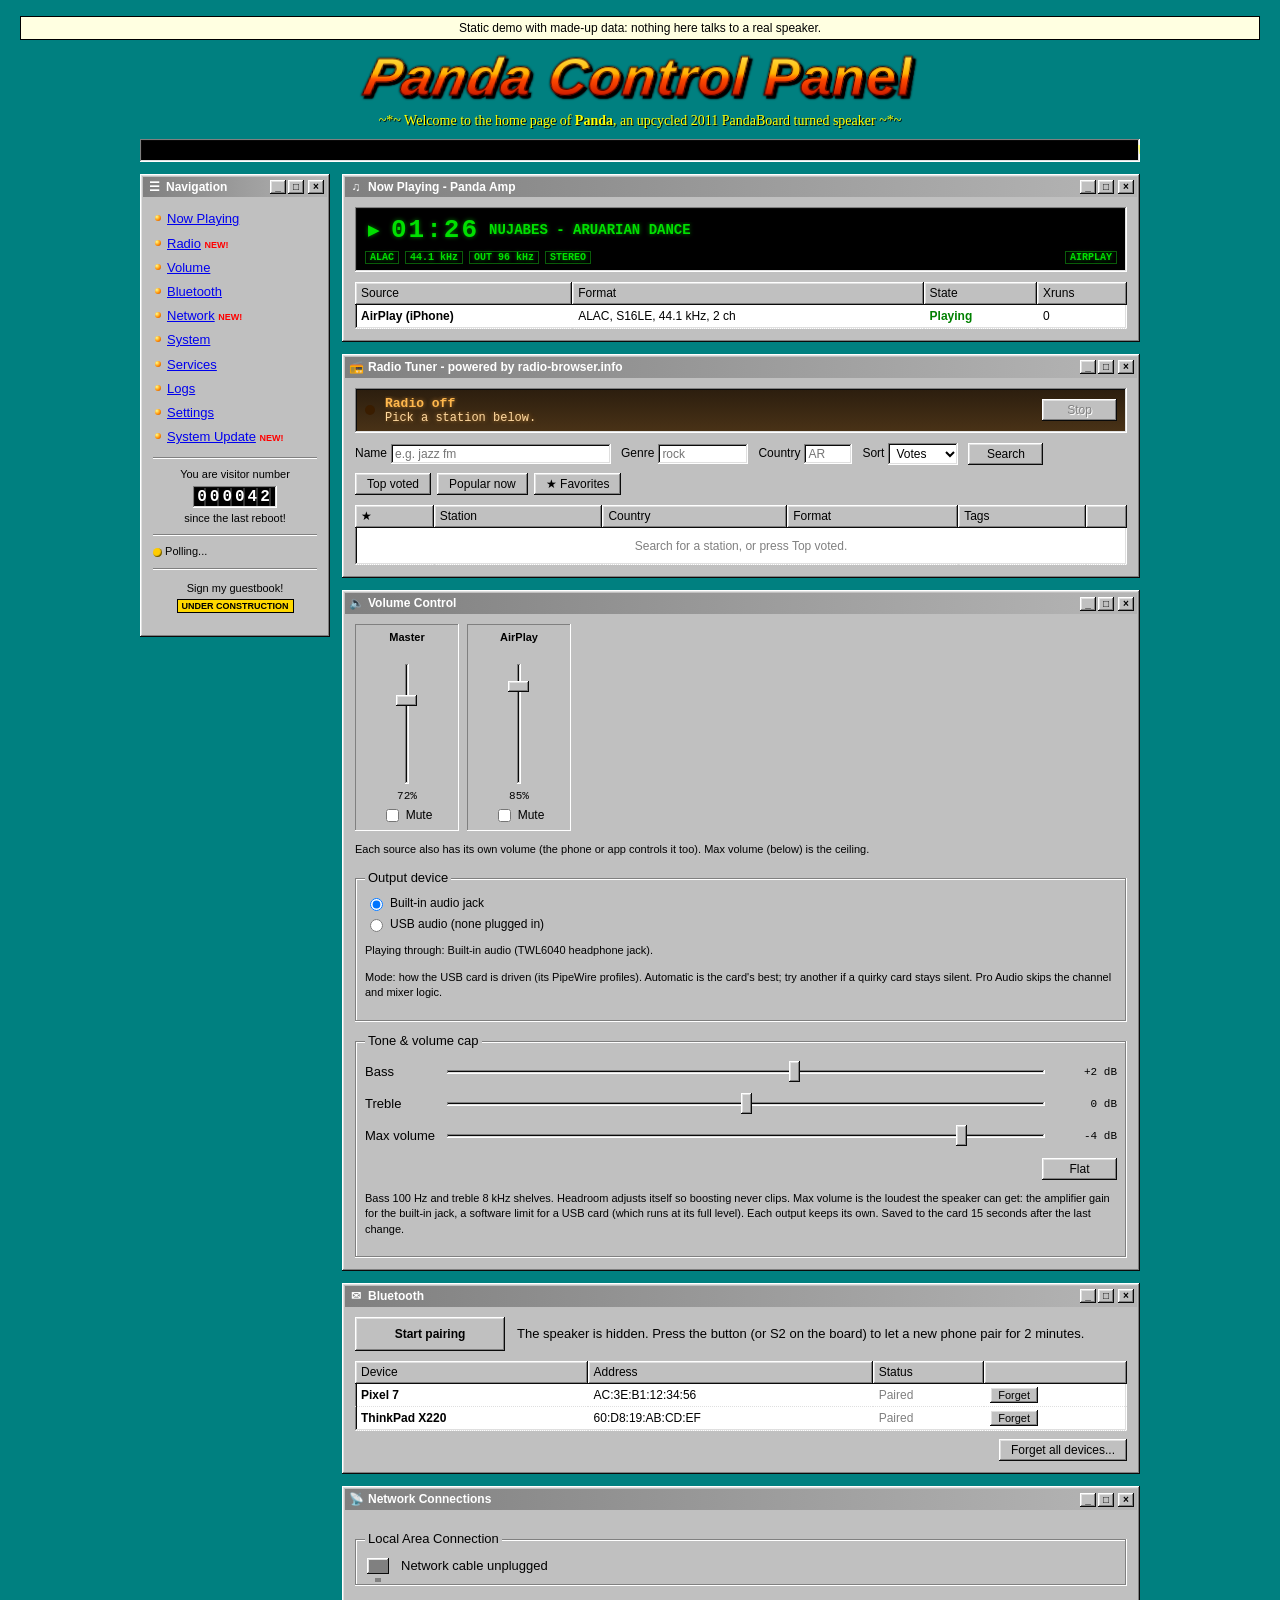
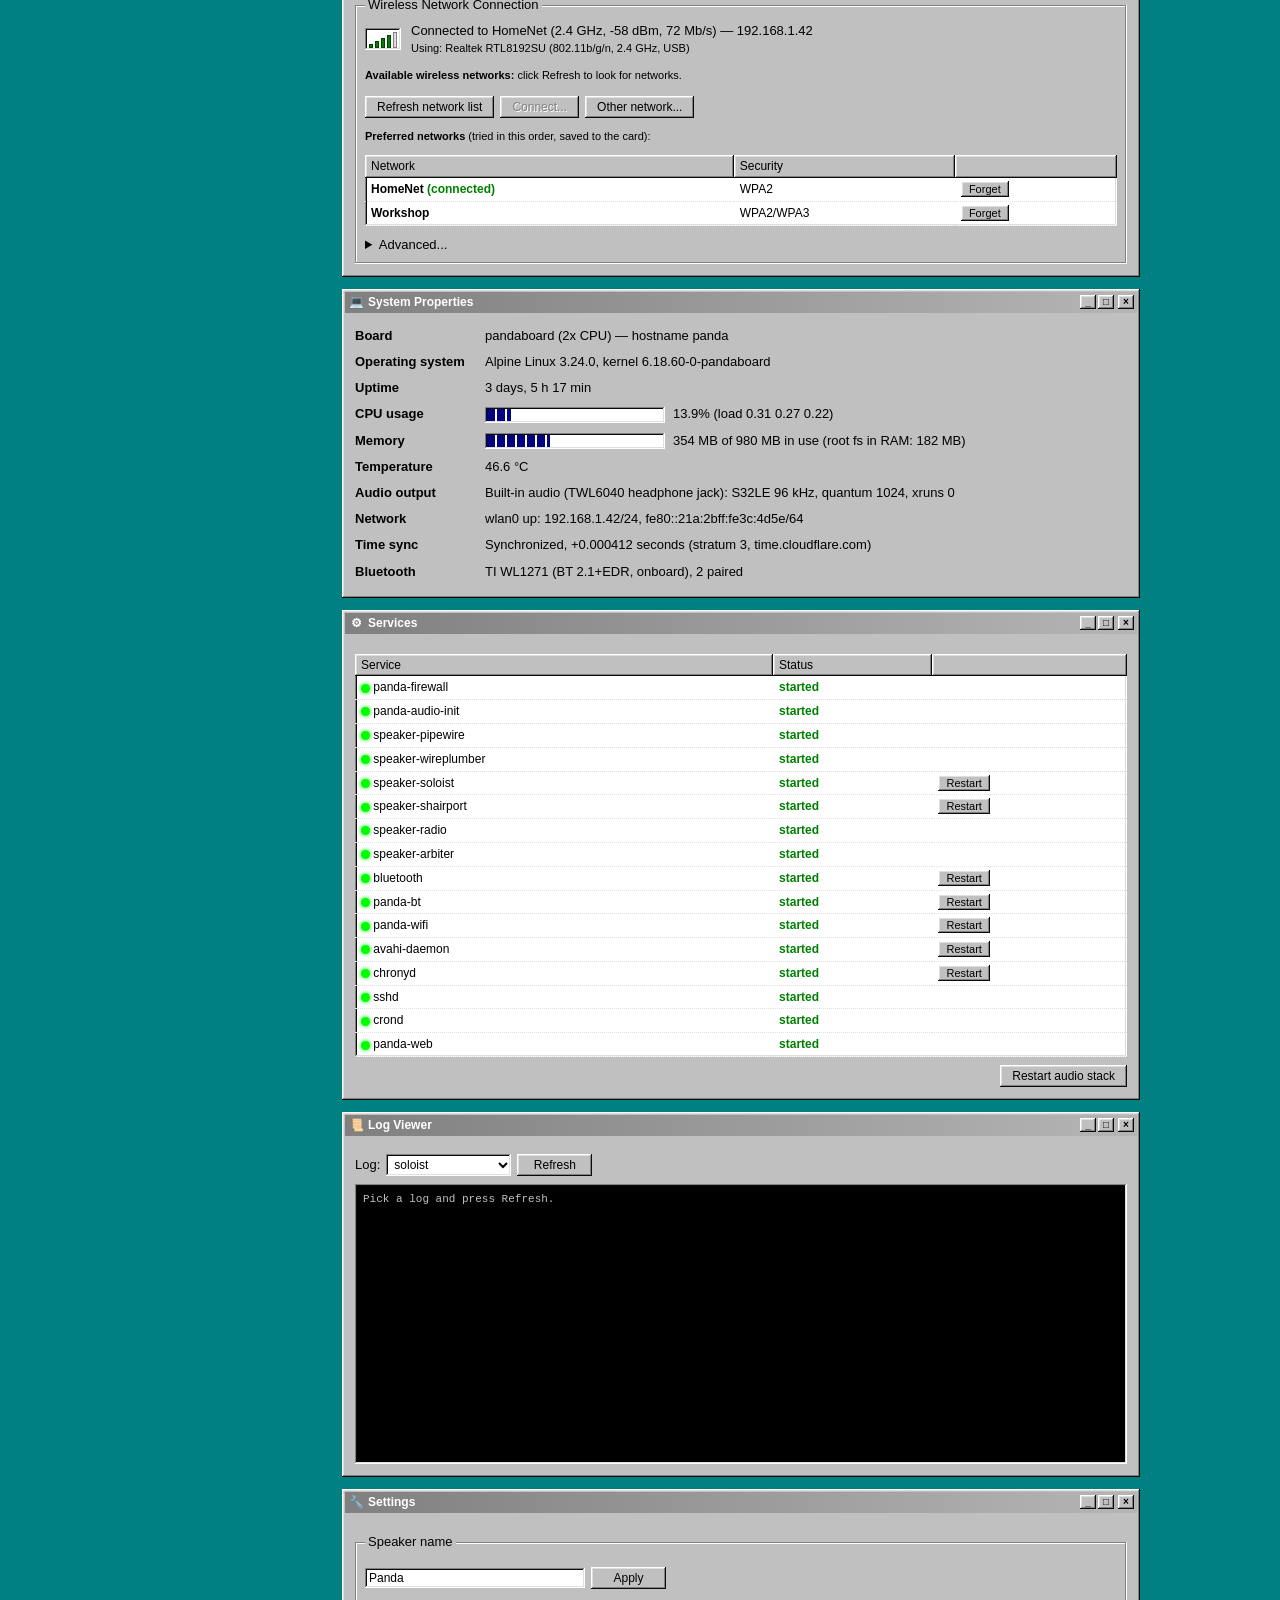
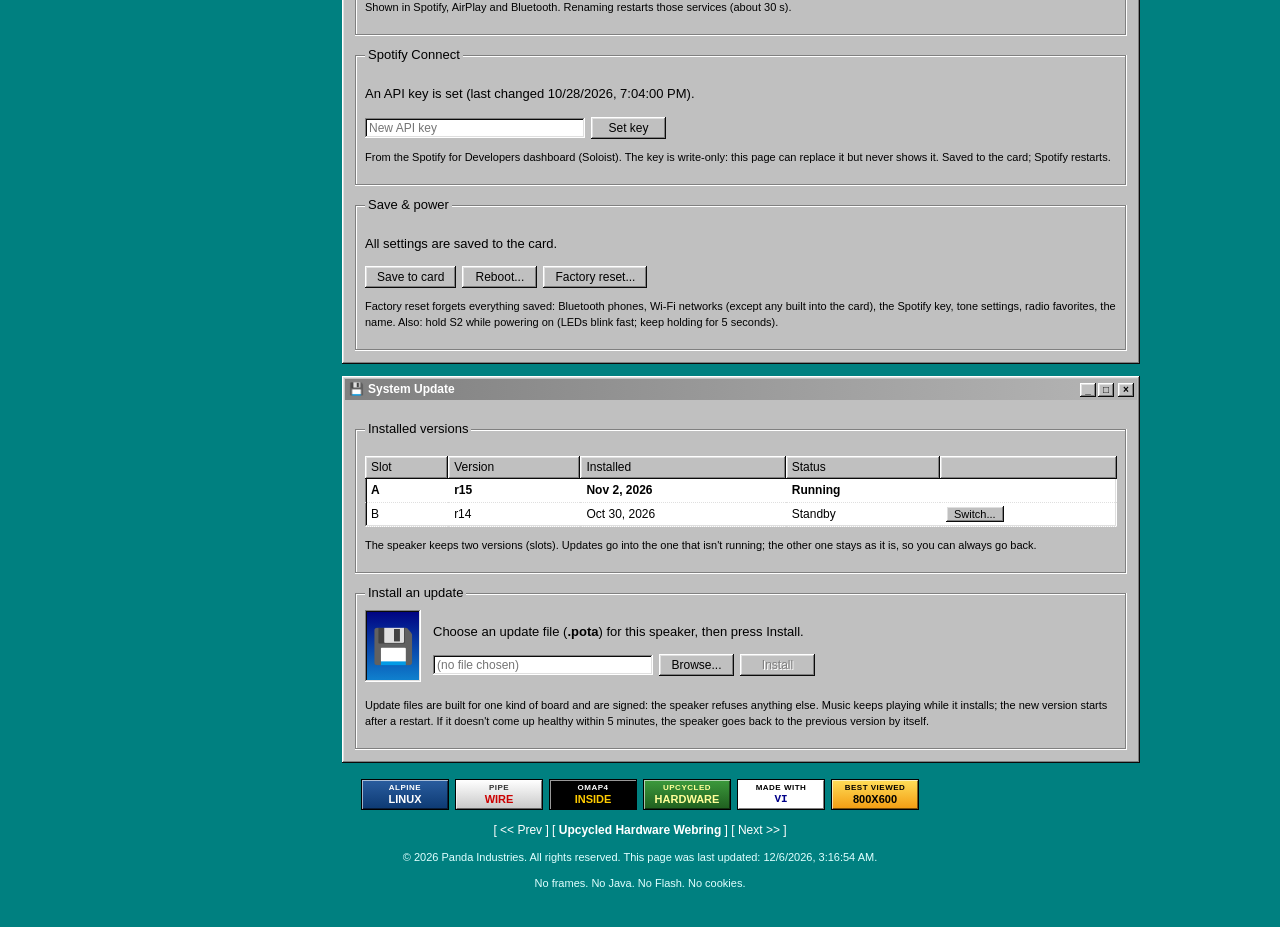
==== docs/panel-demo.html @ 43a9a66e "Static demo of the web control panel, shown in the README docs/panel-demo.html is the real index.htm" ====
<!-- Generated by scripts/build-demo.sh: edit appliance/rootfs/etc/panda/web/ and docs/demo/mock.js instead. -->
<!DOCTYPE html>
<html lang="en">
<head>
<meta charset="utf-8">
<meta name="viewport" content="width=device-width, initial-scale=1">
<title>Panda Control Panel</title>
<style>
/* Panda Control Panel: a 1999-2003 home page, built with 2026 CSS.
   Windows 98 chrome on a teal desktop, a Winamp-style display, and a
   few GeoCities touches. No images, no web fonts: it all comes from CSS. */

:root {
  --desktop: #008080;
  --face: #c0c0c0;
  --light: #dfdfdf;
  --hilight: #ffffff;
  --shadow: #808080;
  --dark: #0a0a0a;
  --title-a: #000080;
  --title-b: #1084d0;
  --title-off-a: #808080;
  --title-off-b: #b5b5b5;
  --field: #ffffff;
  --text: #000000;
  --link: #0000ee;
  --visited: #551a8b;
  --lcd-bg: #000000;
  --lcd-fg: #00e000;
  --lcd-dim: #0a5c0a;
  --ok: #008000;
  --bad: #c00000;
  --font: Tahoma, Verdana, Geneva, "MS Sans Serif", sans-serif;
  --mono: "Courier New", Courier, monospace;
  --raised: inset -1px -1px var(--dark), inset 1px 1px var(--hilight),
            inset -2px -2px var(--shadow), inset 2px 2px var(--light);
  --sunken: inset -1px -1px var(--hilight), inset 1px 1px var(--shadow),
            inset -2px -2px var(--light), inset 2px 2px var(--dark);
}

* { box-sizing: border-box; }

html { background: var(--desktop); }

body {
  margin: 0;
  padding: 12px 16px 24px;
  background: var(--desktop);
  color: var(--text);
  font: 13px/1.4 var(--font);
}

a { color: var(--link); }
a:visited { color: var(--visited); }

hr {
  border: 0;
  border-top: 1px solid var(--shadow);
  border-bottom: 1px solid var(--hilight);
  margin: 8px 0;
}

.small { font-size: 11px; }
.center { text-align: center; }
[hidden] { display: none !important; }

/* --- Banner -------------------------------------------------------------------- */
.banner { max-width: 1000px; margin: 0 auto 12px; text-align: center; }

.wordart {
  display: inline-block;
  margin: 4px 0 2px;
  font: italic 900 clamp(28px, 7vw, 54px)/1.05 Impact, "Arial Black", sans-serif;
  letter-spacing: 1px;
  background: linear-gradient(180deg, #fff35c 0%, #ffb000 45%, #ff4b00 55%, #b30000 100%);
  -webkit-background-clip: text;
  background-clip: text;
  color: transparent;
  -webkit-text-stroke: 1px #3a0000;
  filter: drop-shadow(3px 3px 0 #000) drop-shadow(0 0 1px #000);
  transform: perspective(400px) rotateX(12deg) skewX(-6deg);
}

.tagline {
  margin: 6px 0 10px;
  color: #ffff00;
  font: 14px "Comic Sans MS", "Comic Sans", "Chalkboard SE", cursive;
  text-shadow: 1px 1px 0 #000;
}

.ticker {
  overflow: hidden;
  background: var(--lcd-bg);
  color: #ffff66;
  font: bold 13px var(--mono);
  padding: 4px 2px;
  white-space: nowrap;
}
.ticker-track { display: inline-block; padding-left: 100%; animation: scroll 28s linear infinite; }
@keyframes scroll { to { transform: translateX(-100%); } }

/* --- Layout -------------------------------------------------------------------- */
.layout {
  max-width: 1000px;
  margin: 0 auto;
  display: grid;
  grid-template-columns: 190px 1fr;
  gap: 12px;
  align-items: start;
}
main { display: grid; gap: 12px; min-width: 0; }

@media (max-width: 720px) {
  body { padding: 8px 16px 16px; }
  .layout { grid-template-columns: 1fr; }
  .sidebar .nav { columns: 2; }
}

/* --- Windows ------------------------------------------------------------------- */
.window {
  background: var(--face);
  box-shadow: var(--raised);
  padding: 3px;
  min-width: 0;
}
.title-bar {
  display: flex;
  align-items: center;
  gap: 4px;
  padding: 2px 3px;
  background: linear-gradient(90deg, var(--title-a), var(--title-b));
  color: #fff;
  font-weight: bold;
  font-size: 12px;
  user-select: none;
}
.window:not(:focus-within):not(:hover) .title-bar {
  background: linear-gradient(90deg, var(--title-off-a), var(--title-off-b));
}
.title-icon { width: 16px; text-align: center; }
.title-text { flex: 1; overflow: hidden; text-overflow: ellipsis; white-space: nowrap; }
.title-buttons { display: flex; gap: 2px; }
.title-buttons i {
  display: inline-block;
  width: 16px; height: 14px;
  background: var(--face);
  box-shadow: var(--raised);
  color: #000;
  font: bold 10px/14px var(--font);
  text-align: center;
  font-style: normal;
}
.title-buttons i:last-child { margin-left: 2px; }
.window-body { padding: 10px; }

.sidebar .nav { list-style: none; margin: 0; padding: 0; }
.sidebar .nav li { padding: 3px 0 3px 14px; position: relative; }
.sidebar .nav li::before {
  content: "";
  position: absolute; left: 2px; top: 8px;
  width: 6px; height: 6px;
  background: radial-gradient(circle at 30% 30%, #ff8, #f80 60%, #a40);
  border-radius: 50%;
}
.new {
  color: #ff0000;
  font: bold 9px var(--font);
  animation: blink 1s steps(1) infinite;
}
@keyframes blink { 50% { visibility: hidden; } }

/* Hit counter: an odometer. */
.counter-box { text-align: center; }
.odometer {
  display: inline-block;
  margin: 3px 0;
  padding: 2px 4px;
  background: #000;
  color: #fff;
  font: bold 16px var(--mono);
  letter-spacing: 3px;
  box-shadow: var(--sunken);
  background-image: repeating-linear-gradient(90deg, #000 0 11px, #333 11px 13px);
}

.led {
  display: inline-block;
  width: 9px; height: 9px;
  border-radius: 50%;
  background: #600;
  box-shadow: inset -1px -1px 1px rgba(0,0,0,.6);
  vertical-align: middle;
}
.led.on { background: #0f0; box-shadow: 0 0 4px #0f0; }
.led.warn { background: #fc0; }

/* --- Controls ------------------------------------------------------------------ */
.btn {
  min-width: 75px;
  padding: 4px 12px;
  background: var(--face);
  color: #000;
  border: 0;
  box-shadow: var(--raised);
  font: 12px var(--font);
  cursor: pointer;
}
.btn:active:not(:disabled) { box-shadow: var(--sunken); padding: 5px 11px 3px 13px; }
.btn:focus-visible { outline: 1px dotted #000; outline-offset: -5px; }
.btn:disabled { color: var(--shadow); text-shadow: 1px 1px 0 var(--hilight); cursor: default; }
.btn-big { font-weight: bold; padding: 10px 16px; min-width: 150px; }
.btn-big.active { box-shadow: var(--sunken); background: repeating-conic-gradient(var(--face) 0 25%, var(--hilight) 0 50%) 0 0 / 2px 2px; }

.button-row { display: flex; flex-wrap: wrap; gap: 6px; justify-content: flex-end; align-items: center; margin-top: 8px; }
.button-row.left { justify-content: flex-start; }

.field, select {
  padding: 3px 4px;
  background: var(--field);
  border: 0;
  box-shadow: var(--sunken);
  font: 12px var(--font);
  min-width: 0;
}
.field { width: 220px; max-width: 100%; }

.check { display: inline-flex; align-items: center; gap: 4px; font-size: 12px; }

.sunken { box-shadow: var(--sunken); }

fieldset.group {
  margin: 10px 0 0;
  padding: 8px 10px 10px;
  border: 0;
  box-shadow: inset -1px -1px var(--hilight), inset 1px 1px var(--shadow),
              inset -2px -2px var(--shadow), inset 2px 2px var(--hilight);
}
fieldset.group legend { padding: 0 3px; background: var(--face); position: relative; }

/* Win98 progress bar: blue blocks. */
.progress {
  display: inline-block;
  width: 180px; max-width: 60%;
  height: 16px;
  padding: 2px;
  background: var(--field);
  vertical-align: middle;
  margin-right: 8px;
}
.progress-fill {
  height: 100%;
  width: 0;
  background: repeating-linear-gradient(90deg, var(--title-a) 0 8px, transparent 8px 10px);
}

/* Trackbar sliders. */
input[type="range"] {
  -webkit-appearance: none;
  appearance: none;
  background: transparent;
  height: 24px;
  width: 100%;
}
input[type="range"]::-webkit-slider-runnable-track {
  height: 4px; background: var(--face); box-shadow: var(--sunken);
}
input[type="range"]::-moz-range-track {
  height: 4px; background: var(--face); box-shadow: var(--sunken);
}
input[type="range"]::-webkit-slider-thumb {
  -webkit-appearance: none;
  width: 11px; height: 21px; margin-top: -9px;
  background: var(--face); box-shadow: var(--raised); border: 0;
}
input[type="range"]::-moz-range-thumb {
  width: 11px; height: 21px; border: 0; border-radius: 0;
  background: var(--face); box-shadow: var(--raised);
}

/* The mixer: vertical sliders like sndvol32.exe. */
.mixer { display: flex; flex-wrap: wrap; gap: 8px; }
.channel {
  width: 104px;
  padding: 6px;
  box-shadow: inset -1px -1px var(--hilight), inset 1px 1px var(--shadow);
  text-align: center;
  display: flex; flex-direction: column; align-items: center; gap: 4px;
}
.channel-name { font-weight: bold; font-size: 11px; height: 28px; overflow: hidden; }
.channel .vslider {
  writing-mode: vertical-lr;
  direction: rtl;
  width: 24px;
  height: 120px;
}
.channel .vslider::-webkit-slider-runnable-track { width: 4px; height: 100%; }
.channel .vslider::-webkit-slider-thumb { width: 21px; height: 11px; margin-top: 0; margin-left: -9px; }
.channel .vslider::-moz-range-track { width: 4px; height: 100%; }
.channel .vslider::-moz-range-thumb { width: 21px; height: 11px; }
.channel-value { font: 11px var(--mono); }

.tone-grid {
  display: grid;
  grid-template-columns: max-content 1fr 64px;
  gap: 4px 10px;
  align-items: center;
}
.tone-val { font: 11px var(--mono); text-align: right; }
.output-list { display: flex; flex-direction: column; gap: 4px; }
.usb-mode { display: inline-flex; align-items: center; gap: 6px; margin-left: 22px; font-size: 12px; }

/* --- Tables -------------------------------------------------------------------- */
table.grid {
  width: 100%;
  margin-top: 10px;
  border-collapse: collapse;
  background: var(--field);
  box-shadow: var(--sunken);
  font-size: 12px;
}
table.grid th {
  background: var(--face);
  box-shadow: var(--raised);
  font-weight: normal;
  text-align: left;
  padding: 3px 6px;
}
table.grid td { padding: 3px 6px; border-bottom: 1px dotted var(--light); vertical-align: middle; }
table.grid td.center { color: var(--shadow); padding: 10px; }
table.grid .btn { min-width: 0; padding: 2px 8px; font-size: 11px; }

table.props { border-collapse: collapse; width: 100%; }
table.props th { text-align: left; font-weight: bold; padding: 4px 10px 4px 0; width: 130px; vertical-align: top; white-space: nowrap; }
table.props td { padding: 4px 0; overflow-wrap: anywhere; }

.st-ok { color: var(--ok); font-weight: bold; }
.st-bad { color: var(--bad); font-weight: bold; }
.st-dim { color: var(--shadow); }

@media (max-width: 520px) {
  table.props th { width: auto; display: block; padding-bottom: 0; }
  table.props td { display: block; padding-bottom: 6px; }
  table.props tr { display: block; }
  .grid .hide-narrow { display: none; }
}

/* --- Winamp-style display ------------------------------------------------------ */
.lcd {
  background: var(--lcd-bg);
  color: var(--lcd-fg);
  padding: 8px 10px;
  box-shadow: var(--sunken);
  font: bold 14px var(--mono);
  text-shadow: 0 0 4px rgba(0, 224, 0, .55);
}
.lcd-row { display: flex; align-items: center; gap: 10px; min-width: 0; }
.lcd-row + .lcd-row { margin-top: 6px; }
.lcd-state { width: 16px; text-align: center; }
.lcd-time { font-size: 26px; letter-spacing: 2px; min-width: 88px; }
.lcd-time.paused { animation: blink 1s steps(1) infinite; }  /* Winamp's paused time */
.lcd-title-box { flex: 1; overflow: hidden; white-space: nowrap; min-width: 0; }
.lcd-title { display: inline-block; }
.lcd-title.scrolling { padding-left: 100%; animation: scroll 14s linear infinite; }
.lcd-small { font-size: 10px; flex-wrap: wrap; gap: 6px; }
.lcd-tag { border: 1px solid var(--lcd-dim); padding: 0 4px; }
.lcd-tag.off { color: var(--lcd-dim); text-shadow: none; }
.lcd-source { margin-left: auto; }

.track {
  margin-top: 10px;
  padding: 6px 8px;
  background: #ffffe1;
  border: 1px solid #000;
  font-size: 12px;
}

/* --- Radio tuner --------------------------------------------------------------- */
.tuner {
  display: flex; align-items: center; gap: 10px;
  padding: 8px 10px;
  background: linear-gradient(#2b1d0e, #4a3317);
  color: #ffb84d;
  font: bold 13px var(--mono);
  text-shadow: 0 0 4px rgba(255, 170, 60, .6);
}
.tuner-led { width: 10px; height: 10px; border-radius: 50%; background: #3a1d00; flex: none; }
.tuner-led.on { background: #ff3b1f; box-shadow: 0 0 6px #ff3b1f; animation: blink 1.2s steps(1) infinite; }
.tuner-text { flex: 1; min-width: 0; }
.tuner-station, .tuner-title { overflow: hidden; text-overflow: ellipsis; white-space: nowrap; }
.tuner-title { font-weight: normal; font-size: 12px; color: #ffd9a0; }
.radio-form { display: flex; flex-wrap: wrap; gap: 6px 10px; align-items: center; margin-top: 10px; font-size: 12px; }
.radio-form label { display: inline-flex; align-items: center; gap: 4px; }
.field.short { width: 90px; }
.field.tiny { width: 48px; text-transform: uppercase; }
.pager { justify-content: center; }
.fav { background: none; border: 0; cursor: pointer; font-size: 15px; color: var(--shadow); padding: 0 2px; }
.fav.on { color: #e0a000; text-shadow: 1px 1px 0 #000; }
tr.playing td { background: #000080; color: #fff; }
tr.playing .st-dim { color: #ccc; }

/* --- Bluetooth ----------------------------------------------------------------- */
.pair-row { display: flex; gap: 12px; align-items: center; flex-wrap: wrap; }
.pair-row > div { flex: 1; min-width: 200px; }
.pair-row .progress { width: 100%; max-width: none; margin-top: 6px; }

/* --- Under construction -------------------------------------------------------- */
.construction {
  margin: 4px auto 6px;
  max-width: 320px;
  padding: 6px;
  text-align: center;
  background: repeating-linear-gradient(-45deg, #ffd800 0 14px, #111 14px 28px);
  box-shadow: var(--raised);
}
.construction span {
  display: inline-block;
  padding: 2px 8px;
  background: #ffd800;
  color: #000;
  font: bold 13px "Arial Black", Impact, sans-serif;
  border: 2px solid #000;
}
.construction-mini {
  display: inline-block;
  margin-top: 3px;
  padding: 1px 4px;
  background: #ffd800;
  border: 1px solid #000;
  font: bold 9px var(--font);
}

/* --- Logs ---------------------------------------------------------------------- */
.console {
  margin: 8px 0 0;
  padding: 8px;
  height: 280px;
  overflow: auto;
  background: #000;
  color: #c0c0c0;
  font: 11px/1.35 var(--mono);
  white-space: pre-wrap;
  overflow-wrap: anywhere;
}

/* --- Footer: 88x31 buttons and a webring ----------------------------------------- */
.footer { max-width: 1000px; margin: 16px auto 0; text-align: center; color: #fff; }
.footer .small { color: #e0ffff; }
.badges { display: flex; flex-wrap: wrap; justify-content: center; gap: 6px; }
.badge {
  width: 88px; height: 31px;
  display: inline-flex; flex-direction: column; justify-content: center;
  border: 1px solid #000;
  box-shadow: inset 1px 1px rgba(255,255,255,.6), inset -1px -1px rgba(0,0,0,.5);
  font: bold 8px/1.1 Verdana, var(--font);
  letter-spacing: .5px;
  text-transform: uppercase;
}
.badge b { font: 900 11px/1.1 "Arial Black", Verdana, sans-serif; letter-spacing: 0; }
.b-alpine { background: linear-gradient(#2a5d9f, #0d3a73); color: #fff; }
.b-pw { background: linear-gradient(#fff, #c8c8c8); color: #333; }
.b-pw b { color: #c00; }
.b-panda { background: #000; color: #fff; }
.b-panda b { color: #ffcc00; }
.b-upcycled { background: linear-gradient(#3c9a3c, #1f5f1f); color: #ffff99; }
.b-vi { background: #fff; color: #000; }
.b-vi b { color: #008; font-family: var(--mono); }
.b-800 { background: linear-gradient(#ffde59, #f39c12); color: #000; }
.webring { margin: 12px 0 6px; font-size: 12px; }

/* --- Dialog -------------------------------------------------------------------- */
.modal-backdrop {
  position: fixed; inset: 0;
  display: flex; align-items: center; justify-content: center;
  padding: 16px;
  background: rgba(0, 0, 0, .25);
  z-index: 10;
}
.dialog { width: 360px; max-width: 100%; }
.dialog-body { display: flex; gap: 12px; align-items: flex-start; }
.dialog-icon {
  flex: none;
  width: 32px; height: 32px;
  border-radius: 50%;
  background: #ffd800;
  border: 2px solid #000;
  font: bold 20px/28px var(--font);
  text-align: center;
}
.dialog-icon.info { background: #fff; color: #00f; font-family: Georgia, serif; font-style: italic; }
.dialog-icon.err { background: #f00; color: #fff; }
.dialog-body p { margin: 4px 0 0; }

@media (prefers-reduced-motion: reduce) {
  .ticker-track, .lcd-title.scrolling, .lcd-time.paused, .new { animation: none; }
  .ticker-track { padding-left: 0; }
  .lcd-title.scrolling { padding-left: 0; }
}

/* --- Network Connections ------------------------------------------------------- */
.conn-row { display: flex; gap: 10px; align-items: center; }
/* A tiny "network cable" monitor icon, drawn in CSS. */
.conn-icon.lan {
  flex: none; width: 26px; height: 20px; position: relative;
  background: #000080; box-shadow: var(--raised); border: 2px solid var(--face);
}
.conn-icon.lan::after {
  content: ""; position: absolute; left: 8px; bottom: -8px; width: 6px; height: 4px;
  background: var(--shadow);
}
.conn-icon.lan.off { background: var(--shadow); }
/* Signal strength: five rising bars, lit from the left. */
.bars { flex: none; display: inline-flex; align-items: flex-end; gap: 2px; height: 22px; padding: 2px 4px;
        background: var(--field); box-shadow: var(--sunken); }
.bars i { display: block; width: 4px; background: var(--light); border: 1px solid var(--shadow); }
.bars i:nth-child(1) { height: 4px; } .bars i:nth-child(2) { height: 7px; }
.bars i:nth-child(3) { height: 10px; } .bars i:nth-child(4) { height: 13px; }
.bars i:nth-child(5) { height: 16px; }
.bars i.lit { background: var(--ok); border-color: #004000; }
.bars.small { height: 14px; padding: 1px 2px; gap: 1px; box-shadow: none; background: none; }
.bars.small i { width: 3px; }
.bars.small i:nth-child(1) { height: 3px; } .bars.small i:nth-child(2) { height: 5px; }
.bars.small i:nth-child(3) { height: 7px; } .bars.small i:nth-child(4) { height: 9px; }
.bars.small i:nth-child(5) { height: 11px; }
.wifi-tools { margin-top: 10px; }
.listbox { margin-top: 4px; background: var(--field); max-height: 190px; overflow-y: auto; font-size: 12px; }
.listbox .item { display: grid; grid-template-columns: 28px 1fr auto auto; gap: 8px; align-items: center;
                 padding: 3px 6px; cursor: default; border: 1px dotted transparent; }
.listbox .item:focus { outline: none; border-color: #000; }
.listbox .item.sel { background: var(--title-a); color: #fff; }
.listbox .item.sel .bars.small i:not(.lit) { background: var(--shadow); }
.listbox .item .sec, .listbox .item .band { font-size: 11px; white-space: nowrap; }
.listbox .empty { padding: 10px; color: var(--shadow); }
details.advanced { margin-top: 10px; }
details.advanced summary { cursor: pointer; }
.props-form { display: flex; flex-wrap: wrap; gap: 8px 14px; align-items: center; margin: 8px 0 4px; }
.form-line { display: block; margin-top: 8px; font-size: 12px; }

/* --- System Update ------------------------------------------------------------ */
.wizard { display: flex; gap: 12px; align-items: flex-start; }
.wizard-art {
  flex: none; width: 56px; height: 72px; font-size: 34px; line-height: 72px; text-align: center;
  background: linear-gradient(180deg, var(--title-a), var(--title-b)); color: var(--hilight);
  box-shadow: var(--sunken);
}
.wizard-main { flex: 1; min-width: 0; }
.progress.blocks { display: block; width: 100%; max-width: 360px; height: 20px; margin: 8px 0 4px; }
.progress.blocks .progress-fill {
  background: repeating-linear-gradient(90deg, var(--title-a) 0 9px, transparent 9px 11px);
  transition: width 0.3s steps(4);
}
.notice {
  margin: 0 0 8px; padding: 6px 8px; background: #ffffe1; color: var(--text);
  box-shadow: inset 0 0 0 1px var(--dark);
}
.slot-run { font-weight: bold; }
@media (max-width: 480px) { .wizard-art { display: none; } }
</style>
<script>
// Fake speaker for the static demo of the web control panel (docs/panel-demo.html).
// Stands in for panda-web.py: answers the page's /api/ calls from made-up state,
// so the real index.html/app.js/style.css run unchanged in a browser, offline.
// scripts/build-demo.sh inlines this ahead of app.js.
(() => {
  "use strict";
  const t0 = Date.now();
  const uuid = (n) => `00000000-0000-4000-8000-${String(n).padStart(12, "0")}`;
  const STATIONS = [
    { stationuuid: uuid(1), name: "Radio Swiss Jazz", countrycode: "CH", codec: "MP3", bitrate: 128, tags: "jazz,smooth jazz,swiss" },
    { stationuuid: uuid(2), name: "SomaFM Groove Salad", countrycode: "US", codec: "AAC", bitrate: 128, tags: "ambient,chillout,downtempo,electronic" },
    { stationuuid: uuid(3), name: "FIP", countrycode: "FR", codec: "AAC", bitrate: 192, tags: "eclectic,jazz,rock,world" },
    { stationuuid: uuid(4), name: "BBC Radio 3", countrycode: "GB", codec: "AAC", bitrate: 320, tags: "classical,culture,public radio" },
    { stationuuid: uuid(5), name: "Radio Paradise Main Mix", countrycode: "US", codec: "FLAC", bitrate: 0, tags: "eclectic,rock,listener supported" },
    { stationuuid: uuid(6), name: "KEXP 90.3", countrycode: "US", codec: "AAC", bitrate: 160, tags: "alternative,indie,seattle" },
  ];
  const favs = new Set([uuid(1), uuid(3)]);

  const s = {
    host: { hostname: "panda", speaker_name: "Panda", board: "pandaboard", board_name: "PandaBoard (OMAP4430)",
            board_blurb: "an upcycled 2011 PandaBoard", board_badge: "OMAP4", spotify: true,
            bt_controller: "TI WL1271 (BT 2.1+EDR, onboard)", kernel: "6.18.60-0-pandaboard", alpine: "3.24.0", uptime: 0 },
    cpu: { cores: 2, percent: 14.2, load: [0.31, 0.27, 0.22], temp: 47.5 },
    mem: { total: 1003520, available: 641024, shmem: 186368 },
    net: {
      links: { eth0: { state: "down", speed: "-1" }, wlan0: { state: "up" } },
      addrs: [{ if: "wlan0", family: "inet", addr: "192.168.1.42/24" }, { if: "wlan0", family: "inet6", addr: "fe80::21a:2bff:fe3c:4d5e/64" }],
    },
    audio: {
      sink: { id: 40, name: "alsa_output.platform-sound.HiFi", description: "Built-in audio (TWL6040 headphone jack)",
              volume: 0.72, mute: false, format: "S32LE", rate: 96000, quantum: "1024", errors: "0" },
      output: "alsa_output.platform-sound.HiFi",
      outputs: [{ name: "alsa_output.platform-sound.HiFi", description: "Built-in audio (TWL6040 headphone jack)", usb: false }],
      usb_card: null,
      streams: [{ id: 71, source: "AirPlay", device: "iPhone", codec: "alac", format: "S16LE", rate: 44100,
                  channels: 2, state: "running", errors: "0", volume: 0.85, mute: false, elapsed: 83, playing: true }],
    },
    nowplaying: { AirPlay: { artist: "Nujabes", title: "Aruarian Dance", client: "iPhone", client_ip: "192.168.1.23" } },
    bt: {
      alias: "Panda", window: false, window_left: 0, forgetting: false, track: null,
      devices: [
        { name: "Pixel 7", address: "AC:3E:B1:12:34:56", paired: true, connected: false, path: "/org/bluez/hci0/dev_AC_3E_B1_12_34_56" },
        { name: "ThinkPad X220", address: "60:D8:19:AB:CD:EF", paired: true, connected: false, path: "/org/bluez/hci0/dev_60_D8_19_AB_CD_EF" },
      ],
    },
    wifi: {
      iface: "wlan0", state: "completed", country: "DE", adapter_setting: "auto",
      adapters: [{ name: "wlan0", description: "Realtek RTL8192SU (802.11b/g/n, 2.4 GHz, USB)", driver: "r92su",
                   bands: ["2.4 GHz"], mac: "00:1a:2b:3c:4d:5e", active: true }],
      connection: { ssid: "HomeNet", signal: -58, freq: 2437, speed: 72, ip: "192.168.1.42" },
      saved: [{ ssid: "HomeNet", security: "wpa2" }, { ssid: "Workshop", security: "wpa2/wpa3" }],
    },
    services: Object.fromEntries(["panda-firewall", "panda-audio-init", "speaker-pipewire", "speaker-wireplumber",
      "speaker-soloist", "speaker-shairport", "speaker-radio", "speaker-arbiter", "bluetooth", "panda-bt", "panda-wifi",
      "avahi-daemon", "chronyd", "sshd", "crond", "panda-web"].map((n) => [n, "started"])),
    sync: { leap: "Normal", offset: "+0.000412 seconds", stratum: 3, reference: "time.cloudflare.com" },
    lbu: { changes: 0, files: [] },
    tone: { bass: 2, treble: 0, cap: 13, cap_max: 15, cap_step_db: 2, available: true, onboard: true,
            output: "onboard", usb_cap: 0, usb_cap_min: -30, usb_profile: "auto" },
    radio: { available: true, playing: false },
    spotify: { key_set: true, key_changed: "2026-10-28T19:04:00Z" },
    ota: {
      booted: "a", trial: null, confirmed: true, rolled_back: false,
      slots: { a: { version: "r15", installed: "2026-11-02T21:10:00Z" }, b: { version: "r14", installed: "2026-10-30T18:45:00Z" } },
    },
    upload: { active: false },
    hits: 42,
  };
  const startUptime = 3 * 86400 + 5 * 3600 + 17 * 60;
  const elapsedAt = { base: 83, t: Date.now() };

  function tick() {
    const now = Date.now();
    s.time = now / 1000;
    s.host.uptime = startUptime + (now - t0) / 1000;
    s.cpu.percent = 10 + Math.random() * 12;
    s.cpu.temp = 46 + Math.random() * 3;
    for (const x of s.audio.streams) {
      if (x.source !== "Radio" && x.playing) x.elapsed = elapsedAt.base + (now - elapsedAt.t) / 1000;
    }
    if (s.bt.window) {
      s.bt.window_left = Math.max(0, 120 - Math.round((now - s.bt.windowStart) / 1000));
      if (!s.bt.window_left) s.bt.window = false;
    }
    return s;
  }

  const LOG = (name) => [
    `2026-11-06 09:12:03 ${name}: started`,
    `2026-11-06 09:12:04 ${name}: (this is the static demo: no real speaker behind this page)`,
    `2026-11-06 09:41:17 ${name}: client 192.168.1.23 connected`,
  ].join("\n");

  const NETS = [
    { ssid: "HomeNet", security: "wpa2", signal: -58, freq: 2437, bssid: "a0:b1:c2:d3:e4:f5", saved: true },
    { ssid: "Workshop", security: "wpa2/wpa3", signal: -71, freq: 2412, bssid: "a0:b1:c2:d3:e4:f6", saved: true },
    { ssid: "Neighbours-5G", security: "wpa3", signal: -80, freq: 5180, bssid: "b4:c5:d6:e7:f8:09", bands: ["2.4 GHz", "5 GHz"] },
    { ssid: "Cafe Guest", security: "open", signal: -84, freq: 2462, bssid: "c8:d9:ea:fb:0c:1d" },
  ];

  function playRadio(st) {
    s.radio = { available: true, playing: true, station: st, codec: st.codec.toLowerCase(), bitrate: st.bitrate * 1000,
                rate: 44100, title: "Demo track - Artist" };
    s.audio.streams = [{ id: 88, source: "Radio", codec: st.codec.toLowerCase(), format: "F32LE", rate: 44100,
                         channels: 2, state: "running", errors: "0", volume: 1, mute: false }];
  }

  function handle(path, q, body) {
    switch (path) {
      case "/api/status": return tick();
      case "/api/logs": return { text: LOG(q.get("name")) };
      case "/api/wifi/scan": return { networks: NETS };
      case "/api/radio/favorites": return { stations: STATIONS.filter((x) => favs.has(x.stationuuid)) };
      case "/api/radio/countries": return { countries: [{ code: "US", name: "United States", count: 6123 }, { code: "DE", name: "Germany", count: 4210 }] };
      case "/api/radio/tags": return { tags: [{ name: "jazz", count: 2311 }, { name: "classical", count: 1874 }, { name: "ambient", count: 702 }] };
      case "/api/radio/search": {
        const name = (q.get("q") || "").toLowerCase(), tag = (q.get("tag") || "").toLowerCase();
        const cc = (q.get("countrycode") || q.get("country") || "").toUpperCase();
        const list = STATIONS.filter((x) => (!name || x.name.toLowerCase().includes(name)) &&
          (!tag || x.tags.includes(tag)) && (!cc || x.countrycode === cc));
        return { stations: list, page: 0, more: false };
      }
      case "/api/volume": {
        const t = body.id === s.audio.sink.id ? s.audio.sink : s.audio.streams.find((x) => x.id === body.id);
        if (t && "volume" in body) t.volume = body.volume;
        if (t && "mute" in body) t.mute = body.mute;
        return { ok: true };
      }
      case "/api/audio": Object.assign(s.tone, body); return { ok: true };
      case "/api/radio":
        if (body.cmd === "play") playRadio(STATIONS.find((x) => x.stationuuid === body.uuid) || STATIONS[0]);
        else if (body.cmd === "stop") { s.radio = { available: true, playing: false }; s.audio.streams = []; }
        else if (body.cmd === "fav") { body.add ? favs.add(body.uuid) : favs.delete(body.uuid); }
        return { ok: true, stations: STATIONS.filter((x) => favs.has(x.stationuuid)) };
      case "/api/bt":
        if (body.cmd === "pair") Object.assign(s.bt, { window: body.open, windowStart: Date.now(), window_left: 120 });
        else if (body.cmd === "forget") s.bt.devices = s.bt.devices.filter((d) => d.path !== body.path);
        else if (body.cmd === "forget-all") s.bt.devices = [];
        return { ok: true };
      case "/api/name":
        s.host.speaker_name = s.bt.alias = body.name;
        return { ok: true, result: "renamed" };
      case "/api/system":
        if (body.action === "factory-reset-check") return { ok: true };
        if (body.action === "save") return { ok: true };
        return { error: "This is a demo: there's no speaker to restart or reset." };
      case "/api/service": return { ok: true };
      default: return { error: "This is a demo: that needs a real speaker." };
    }
  }

  window.fetch = async (url, opts = {}) => {
    const u = new URL(url, "http://panda.local/");
    let body = {};
    try { body = opts.body ? JSON.parse(opts.body) : {}; } catch { /* not JSON */ }
    const data = handle(u.pathname, u.searchParams, body);
    await new Promise((r) => setTimeout(r, 60));
    return new Response(JSON.stringify(data), { status: 200, headers: { "Content-Type": "application/json" } });
  };

  // OTA upload: refuse, like a real error would surface.
  window.XMLHttpRequest = class {
    open() {} setRequestHeader() {}
    get upload() { return {}; }
    send() {
      this.status = 400;
      this.responseText = JSON.stringify({ error: "This is a demo: updates need a real speaker." });
      setTimeout(() => this.onload && this.onload(), 300);
    }
  };

  // No server-sent events: app.js falls back to polling /api/status every 3 s.
  delete window.EventSource;
  window.EventSource = undefined;

  document.addEventListener("DOMContentLoaded", () => {
    const b = document.createElement("div");
    b.textContent = "Static demo with made-up data: nothing here talks to a real speaker.";
    b.style.cssText = "background:#ffffe1;color:#000;border:1px solid #000;padding:4px 8px;margin:4px;font:12px sans-serif;text-align:center";
    document.body.prepend(b);
  });
})();
</script>
</head>
<body>
<!-- Best viewed in 800x600 with Netscape Navigator 4.0 or higher. Made with Notepad. -->

<header class="banner">
  <h1 class="wordart" id="title">Panda Control Panel</h1>
  <p class="tagline">~*~ Welcome to the home page of <b id="speaker-name">Panda</b>, <span id="board-blurb">an upcycled computer</span> turned speaker ~*~</p>
  <div class="ticker sunken"><div class="ticker-track"><span id="ticker">Loading... please wait while the page loads...</span></div></div>
</header>

<div class="layout">

<nav class="window sidebar" aria-label="Navigation">
  <div class="title-bar"><span class="title-icon" aria-hidden="true">&#9776;</span><span class="title-text">Navigation</span><span class="title-buttons" aria-hidden="true"><i>_</i><i>&#9633;</i><i>&times;</i></span></div>
  <div class="window-body">
    <ul class="nav">
      <li><a href="#now-playing">Now Playing</a></li>
      <li><a href="#radio">Radio</a> <span class="new">NEW!</span></li>
      <li><a href="#volume">Volume</a></li>
      <li><a href="#bluetooth">Bluetooth</a></li>
      <li><a href="#network">Network</a> <span class="new">NEW!</span></li>
      <li><a href="#system">System</a></li>
      <li><a href="#services">Services</a></li>
      <li><a href="#logs">Logs</a></li>
      <li><a href="#settings">Settings</a></li>
      <li><a href="#update">System Update</a> <span class="new">NEW!</span></li>
    </ul>
    <hr>
    <div class="counter-box">
      <div class="small">You are visitor number</div>
      <div class="odometer" id="hits">000000</div>
      <div class="small">since the last reboot!</div>
    </div>
    <hr>
    <div class="link-status small"><span class="led" id="live-led"></span> <span id="live-text">Connecting...</span></div>
    <hr>
    <p class="small center">Sign my guestbook!<br><span class="construction-mini">UNDER CONSTRUCTION</span></p>
  </div>
</nav>

<main>

<section class="window" id="now-playing">
  <div class="title-bar"><span class="title-icon" aria-hidden="true">&#9835;</span><span class="title-text">Now Playing - Panda Amp</span><span class="title-buttons" aria-hidden="true"><i>_</i><i>&#9633;</i><i>&times;</i></span></div>
  <div class="window-body">
    <div class="lcd">
      <div class="lcd-row">
        <span class="lcd-state" id="lcd-state">&#9632;</span>
        <span class="lcd-time" id="lcd-time">--:--</span>
        <div class="lcd-title-box"><div class="lcd-title" id="lcd-title">*** PANDA AMP *** IDLE ***</div></div>
      </div>
      <div class="lcd-row lcd-small">
        <span class="lcd-tag" id="lcd-codec">---</span>
        <span class="lcd-tag" id="lcd-rate">-- kHz</span>
        <span class="lcd-tag" id="lcd-out">OUT 96 kHz</span>
        <span class="lcd-tag" id="lcd-chan">STEREO</span>
        <span class="lcd-tag lcd-source" id="lcd-source">NO SOURCE</span>
      </div>
    </div>
    <table class="grid" id="streams">
      <thead><tr><th>Source</th><th>Format</th><th>State</th><th>Xruns</th></tr></thead>
      <tbody><tr><td colspan="4" class="center">Nothing is playing. Pick &quot;<span class="sn">Panda</span>&quot; in <span class="src-list">Spotify, AirPlay or Bluetooth</span>.</td></tr></tbody>
    </table>
  </div>
</section>

<section class="window" id="radio">
  <div class="title-bar"><span class="title-icon" aria-hidden="true">&#128251;</span><span class="title-text">Radio Tuner - powered by radio-browser.info</span><span class="title-buttons" aria-hidden="true"><i>_</i><i>&#9633;</i><i>&times;</i></span></div>
  <div class="window-body">
    <div class="tuner sunken">
      <span class="tuner-led" id="radio-led" aria-hidden="true"></span>
      <div class="tuner-text">
        <div class="tuner-station" id="radio-station">Radio off</div>
        <div class="tuner-title" id="radio-title">Pick a station below.</div>
      </div>
      <button class="btn" id="radio-stop" type="button" disabled>Stop</button>
    </div>
    <form id="radio-form" class="radio-form">
      <label>Name <input type="text" class="field" id="radio-q" maxlength="60" placeholder="e.g. jazz fm"></label>
      <label>Genre <input type="text" class="field short" id="radio-tag" maxlength="40" placeholder="rock"
        list="radio-tag-list" autocomplete="off"></label>
      <label>Country <input type="text" class="field tiny" id="radio-country" maxlength="2" placeholder="AR"
        list="radio-country-list" autocomplete="off"></label>
      <datalist id="radio-tag-list"></datalist>
      <datalist id="radio-country-list"></datalist>
      <label>Sort <select id="radio-order"><option value="votes">Votes</option><option value="clickcount">Popular</option><option value="name">Name</option></select></label>
      <button class="btn" type="submit">Search</button>
    </form>
    <div class="button-row left">
      <button class="btn" type="button" id="radio-top">Top voted</button>
      <button class="btn" type="button" id="radio-popular">Popular now</button>
      <button class="btn" type="button" id="radio-favs">&#9733; Favorites</button>
      <span class="small" id="radio-status"></span>
    </div>
    <table class="grid" id="radio-results">
      <thead><tr><th title="Favorite">&#9733;</th><th>Station</th><th class="hide-narrow">Country</th><th>Format</th><th class="hide-narrow">Tags</th><th></th></tr></thead>
      <tbody><tr><td colspan="6" class="center">Search for a station, or press Top voted.</td></tr></tbody>
    </table>
    <div class="button-row pager" id="radio-pager" hidden>
      <button class="btn" type="button" id="radio-prev">&lt; Prev</button>
      <span class="small" id="radio-page">Page 1</span>
      <button class="btn" type="button" id="radio-next">Next &gt;</button>
    </div>
  </div>
</section>

<section class="window" id="volume">
  <div class="title-bar"><span class="title-icon" aria-hidden="true">&#128264;</span><span class="title-text">Volume Control</span><span class="title-buttons" aria-hidden="true"><i>_</i><i>&#9633;</i><i>&times;</i></span></div>
  <div class="window-body">
    <div class="mixer" id="mixer">
      <div class="channel" id="master-channel">
        <div class="channel-name">Master</div>
        <input type="range" class="vslider" id="master-vol" min="0" max="100" step="1" aria-label="Master volume">
        <div class="channel-value" id="master-val">--%</div>
        <label class="check"><input type="checkbox" id="master-mute"> Mute</label>
      </div>
    </div>
    <p class="small">Each source also has its own volume (the phone or app controls it too). Max volume (below) is the ceiling.</p>
    <fieldset class="group">
      <legend>Output device</legend>
      <div class="output-list">
        <label class="check" id="out-onboard-line"><input type="radio" name="output" id="out-onboard" value="onboard"> Built-in audio jack</label>
        <label class="check"><input type="radio" name="output" id="out-usb" value="usb"> <span id="out-usb-name">USB audio</span></label>
        <label class="usb-mode" id="out-mode-line" hidden>Mode <select id="out-mode" aria-label="USB card output mode"></select></label>
      </div>
      <p class="small" id="out-status">-</p>
      <p class="small">Mode: how the USB card is driven (its PipeWire profiles). Automatic is the
        card's best; try another if a quirky card stays silent. Pro Audio skips the channel and mixer
        logic.</p>
    </fieldset>
    <fieldset class="group">
      <legend>Tone &amp; volume cap</legend>
      <div class="tone-grid">
        <label for="tone-bass">Bass</label>
        <input type="range" id="tone-bass" min="-12" max="12" step="1">
        <span class="tone-val" id="tone-bass-val">0 dB</span>
        <label for="tone-treble">Treble</label>
        <input type="range" id="tone-treble" min="-12" max="12" step="1">
        <span class="tone-val" id="tone-treble-val">0 dB</span>
        <label for="tone-cap" class="cap-row" id="tone-cap-label">Max volume</label>
        <input type="range" id="tone-cap" class="cap-row" min="0" max="15" step="1">
        <span class="tone-val cap-row" id="tone-cap-val">0 dB</span>
      </div>
      <div class="button-row">
        <button class="btn" id="tone-reset" type="button">Flat</button>
      </div>
      <p class="small">Bass 100 Hz and treble 8 kHz shelves. Headroom adjusts itself so boosting never
        clips. Max volume is the loudest the speaker can get: the amplifier gain for the built-in jack, a
        software limit for a USB card (which runs at its full level). Each output keeps its own. Saved to
        the card 15 seconds after the last change.</p>
    </fieldset>
  </div>
</section>

<section class="window" id="bluetooth">
  <div class="title-bar"><span class="title-icon" aria-hidden="true">&#9993;</span><span class="title-text">Bluetooth</span><span class="title-buttons" aria-hidden="true"><i>_</i><i>&#9633;</i><i>&times;</i></span></div>
  <div class="window-body">
    <div class="pair-row">
      <button class="btn btn-big" id="pair-btn" type="button">Start pairing</button>
      <div>
        <div id="pair-text">The speaker is hidden. Press the button (or S2 on the board) to let a new phone pair for 2 minutes.</div>
        <div class="progress sunken" id="pair-progress" hidden><div class="progress-fill" id="pair-fill"></div></div>
      </div>
    </div>
    <table class="grid" id="bt-devices">
      <thead><tr><th>Device</th><th class="hide-narrow">Address</th><th>Status</th><th></th></tr></thead>
      <tbody><tr><td colspan="4" class="center">No paired devices.</td></tr></tbody>
    </table>
    <div class="track" id="bt-track" hidden></div>
    <div class="button-row">
      <button class="btn" id="forget-all" type="button">Forget all devices...</button>
    </div>
  </div>
</section>

<section class="window" id="network">
  <div class="title-bar"><span class="title-icon" aria-hidden="true">&#128225;</span><span class="title-text">Network Connections</span><span class="title-buttons" aria-hidden="true"><i>_</i><i>&#9633;</i><i>&times;</i></span></div>
  <div class="window-body">
    <fieldset class="group">
      <legend>Local Area Connection</legend>
      <div class="conn-row"><span class="conn-icon lan" aria-hidden="true"></span><div id="lan-text">-</div></div>
    </fieldset>
    <fieldset class="group">
      <legend>Wireless Network Connection</legend>
      <div class="conn-row">
        <span class="bars" id="wifi-bars" aria-hidden="true"><i></i><i></i><i></i><i></i><i></i></span>
        <div><div id="wifi-text">-</div><div class="small" id="wifi-adapter">-</div></div>
      </div>
      <div class="wifi-tools">
        <span class="small"><b>Available wireless networks:</b> <span id="wifi-scan-text">click Refresh to look for networks.</span></span>
      </div>
      <div class="listbox sunken" id="wifi-list" role="listbox" aria-label="Available wireless networks"></div>
      <div class="button-row left">
        <button class="btn" id="wifi-refresh" type="button">Refresh network list</button>
        <button class="btn" id="wifi-connect" type="button" disabled>Connect...</button>
        <button class="btn" id="wifi-other" type="button">Other network...</button>
      </div>
      <p class="small"><b>Preferred networks</b> (tried in this order, saved to the card):</p>
      <table class="grid" id="wifi-saved">
        <thead><tr><th>Network</th><th>Security</th><th></th></tr></thead>
        <tbody><tr><td colspan="3" class="center">No saved networks.</td></tr></tbody>
      </table>
      <details class="advanced">
        <summary>Advanced...</summary>
        <form id="wifi-settings" class="props-form">
          <label>Adapter <select id="wifi-adapter-sel" aria-label="Wi-Fi adapter"></select></label>
          <label>Country <input type="text" class="field tiny" id="wifi-country" maxlength="2"
                 autocomplete="off" spellcheck="false" placeholder="--" aria-label="Wi-Fi country code"></label>
          <button class="btn" type="submit">Apply</button>
        </form>
        <p class="small">Country: the two-letter code (US, DE, AR...) sets the legal channels and power.
          Empty = worldwide defaults (some 5 GHz channels may not be found).
          "Automatic" prefers a USB adapter: the onboard one is 2.4 GHz only and shares
          its antenna with Bluetooth.</p>
        <table class="props" id="wifi-adapters"></table>
      </details>
    </fieldset>
  </div>
</section>

<section class="window" id="system">
  <div class="title-bar"><span class="title-icon" aria-hidden="true">&#128187;</span><span class="title-text">System Properties</span><span class="title-buttons" aria-hidden="true"><i>_</i><i>&#9633;</i><i>&times;</i></span></div>
  <div class="window-body">
    <table class="props">
      <tr><th>Board</th><td id="sys-board">-</td></tr>
      <tr><th>Operating system</th><td id="sys-os">-</td></tr>
      <tr><th>Uptime</th><td id="sys-uptime">-</td></tr>
      <tr><th>CPU usage</th><td><div class="progress sunken"><div class="progress-fill" id="cpu-fill"></div></div><span id="sys-cpu">-</span></td></tr>
      <tr><th>Memory</th><td><div class="progress sunken"><div class="progress-fill" id="mem-fill"></div></div><span id="sys-mem">-</span></td></tr>
      <tr><th>Temperature</th><td id="sys-temp">-</td></tr>
      <tr><th>Audio output</th><td id="sys-audio">-</td></tr>
      <tr><th>Network</th><td id="sys-net">-</td></tr>
      <tr><th>Time sync</th><td id="sys-sync">-</td></tr>
      <tr><th>Bluetooth</th><td id="sys-bt">-</td></tr>
    </table>
  </div>
</section>

<section class="window" id="services">
  <div class="title-bar"><span class="title-icon" aria-hidden="true">&#9881;</span><span class="title-text">Services</span><span class="title-buttons" aria-hidden="true"><i>_</i><i>&#9633;</i><i>&times;</i></span></div>
  <div class="window-body">
    <table class="grid" id="svc-table">
      <thead><tr><th>Service</th><th>Status</th><th></th></tr></thead>
      <tbody></tbody>
    </table>
    <div class="button-row">
      <button class="btn" id="restart-audio" type="button">Restart audio stack</button>
    </div>
  </div>
</section>

<section class="window" id="logs">
  <div class="title-bar"><span class="title-icon" aria-hidden="true">&#128220;</span><span class="title-text">Log Viewer</span><span class="title-buttons" aria-hidden="true"><i>_</i><i>&#9633;</i><i>&times;</i></span></div>
  <div class="window-body">
    <div class="button-row left">
      <label for="log-name">Log:</label>
      <select id="log-name">
        <option id="log-soloist">soloist</option><option>shairport</option><option>radio</option><option>arbiter</option><option>panda-bt</option><option>panda-wifi</option>
        <option>pipewire</option><option>wireplumber</option><option>panda-web</option>
        <option>panda-web-admin</option><option>messages</option>
      </select>
      <button class="btn" id="log-refresh" type="button">Refresh</button>
    </div>
    <pre class="console sunken" id="log-text">Pick a log and press Refresh.</pre>
  </div>
</section>

<section class="window" id="settings">
  <div class="title-bar"><span class="title-icon" aria-hidden="true">&#128295;</span><span class="title-text">Settings</span><span class="title-buttons" aria-hidden="true"><i>_</i><i>&#9633;</i><i>&times;</i></span></div>
  <div class="window-body">
    <fieldset class="group">
      <legend>Speaker name</legend>
      <form id="name-form" class="button-row left">
        <input type="text" class="field" id="name-input" maxlength="32" autocomplete="off" aria-label="Speaker name">
        <button class="btn" type="submit">Apply</button>
      </form>
      <p class="small">Shown in <span id="name-where">Spotify, AirPlay and Bluetooth</span>. Renaming restarts those services (about 30 s).</p>
    </fieldset>
    <fieldset class="group" id="spotify-group">
      <legend>Spotify Connect</legend>
      <p id="spotify-text">Checking the API key...</p>
      <form id="key-form" class="button-row left">
        <input type="password" class="field" id="key-input" maxlength="200" autocomplete="off"
               spellcheck="false" placeholder="New API key" aria-label="New Spotify API key">
        <button class="btn" type="submit">Set key</button>
      </form>
      <p class="small">From the Spotify for Developers dashboard (Soloist). The key is write-only:
        this page can replace it but never shows it. Saved to the card; Spotify restarts.</p>
    </fieldset>
    <fieldset class="group">
      <legend>Save &amp; power</legend>
      <p id="lbu-text">Checking for unsaved changes...</p>
      <div class="button-row left">
        <button class="btn" id="save-btn" type="button">Save to card</button>
        <button class="btn" id="reboot-btn" type="button">Reboot...</button>
        <button class="btn" id="reset-btn" type="button">Factory reset...</button>
      </div>
      <p class="small">Factory reset forgets everything saved: Bluetooth phones, Wi-Fi networks (except any built
        into the card), the Spotify key, tone settings, radio favorites, the name. Also: hold S2 while powering on (LEDs blink fast;
        keep holding for 5 seconds).</p>
    </fieldset>
  </div>
</section>

<section class="window" id="update">
  <div class="title-bar"><span class="title-icon" aria-hidden="true">&#128190;</span><span class="title-text">System Update</span><span class="title-buttons" aria-hidden="true"><i>_</i><i>&#9633;</i><i>&times;</i></span></div>
  <div class="window-body">
    <p class="notice" id="ota-notice" hidden></p>
    <fieldset class="group">
      <legend>Installed versions</legend>
      <table class="grid" id="ota-table">
        <thead><tr><th>Slot</th><th>Version</th><th class="hide-narrow">Installed</th><th>Status</th><th></th></tr></thead>
        <tbody><tr><td colspan="5" class="center">Checking...</td></tr></tbody>
      </table>
      <p class="small">The speaker keeps two versions (slots). Updates go into the one that isn't running;
        the other one stays as it is, so you can always go back.</p>
    </fieldset>
    <fieldset class="group">
      <legend>Install an update</legend>
      <div class="wizard">
        <span class="wizard-art" aria-hidden="true">&#128190;</span>
        <div class="wizard-main">
          <p id="ota-step">Choose an update file (<b>.pota</b>) for this speaker, then press Install.</p>
          <div class="button-row left">
            <input type="file" id="ota-file" accept=".pota" hidden>
            <input type="text" class="field" id="ota-file-name" readonly placeholder="(no file chosen)" aria-label="Update file">
            <button class="btn" id="ota-browse" type="button">Browse...</button>
            <button class="btn" id="ota-install" type="button" disabled>Install</button>
          </div>
          <div class="progress sunken blocks" id="ota-progress" hidden><div class="progress-fill" id="ota-fill"></div></div>
          <p class="small" id="ota-detail"></p>
        </div>
      </div>
      <p class="small">Update files are built for one kind of board and are signed: the speaker refuses
        anything else. Music keeps playing while it installs; the new version starts after a restart. If it
        doesn't come up healthy within 5 minutes, the speaker goes back to the previous version by itself.</p>
    </fieldset>
  </div>
</section>

</main>
</div>

<footer class="footer">
  <div class="badges">
    <span class="badge b-alpine">ALPINE<b>LINUX</b></span>
    <span class="badge b-pw">PIPE<b>WIRE</b></span>
    <span class="badge b-panda" id="board-badge"><span id="board-badge-text">CPU</span><b>INSIDE</b></span>
    <span class="badge b-upcycled">UPCYCLED<b>HARDWARE</b></span>
    <span class="badge b-vi">MADE WITH<b>vi</b></span>
    <span class="badge b-800">BEST VIEWED<b>800x600</b></span>
  </div>
  <p class="webring">[ &lt;&lt; Prev ] [ <b>Upcycled Hardware Webring</b> ] [ Next &gt;&gt; ]</p>
  <p class="small">&copy; 2026 Panda Industries. All rights reserved. This page was last updated: <span id="updated">never</span>.</p>
  <p class="small">No frames. No Java. No Flash. No cookies.</p>
</footer>

<div class="modal-backdrop" id="modal" hidden>
  <div class="window dialog" role="dialog" aria-modal="true" aria-labelledby="modal-title">
    <div class="title-bar"><span class="title-text" id="modal-title">Panda</span><span class="title-buttons" aria-hidden="true"><i>&times;</i></span></div>
    <div class="window-body">
      <div class="dialog-body"><span class="dialog-icon" id="modal-icon" aria-hidden="true">!</span><p id="modal-text"></p></div>
      <div class="button-row">
        <button class="btn" id="modal-ok" type="button">OK</button>
        <button class="btn" id="modal-cancel" type="button">Cancel</button>
      </div>
    </div>
  </div>
</div>
<div class="modal-backdrop" id="wifi-modal" hidden>
  <div class="window dialog" role="dialog" aria-modal="true" aria-labelledby="wifi-modal-title">
    <div class="title-bar"><span class="title-text" id="wifi-modal-title">Connect to Wireless Network</span><span class="title-buttons" aria-hidden="true"><i>&times;</i></span></div>
    <form class="window-body" id="wifi-form" autocomplete="off">
      <div class="dialog-body"><span class="dialog-icon info" aria-hidden="true">&#128225;</span>
        <div>
          <p id="wifi-modal-text">The network requires a network key.</p>
          <label class="form-line">Network name (SSID):<br>
            <input type="text" class="field" id="wifi-ssid" maxlength="32" spellcheck="false"></label>
          <label class="form-line" id="wifi-pw-line">Network key:<br>
            <input type="password" class="field" id="wifi-pw" maxlength="64" spellcheck="false"></label>
          <label class="form-line"><input type="checkbox" id="wifi-show"> Show characters</label>
          <label class="form-line" id="wifi-hidden-line"><input type="checkbox" id="wifi-hidden"> This network doesn't broadcast its name</label>
        </div>
      </div>
      <div class="button-row">
        <button class="btn" type="submit" id="wifi-ok">Connect</button>
        <button class="btn" type="button" id="wifi-cancel">Cancel</button>
      </div>
    </form>
  </div>
</div>
<script>
// Panda Control Panel. Vanilla JS, no build step.
// Live status over server-sent events (/api/events), actions as JSON POSTs.
// Strings from devices (Bluetooth names, track titles) are only ever set via
// textContent, never as HTML.
"use strict";

const $ = (id) => document.getElementById(id);
let last = null;          // latest status snapshot
let dragging = new Set(); // sliders the user is moving (don't overwrite them)
// LCD play clock: the server's elapsed time for the active stream, advanced
// locally between status updates (every 2 s) so the digits tick each second.
const clock = { id: null, base: 0, t0: 0, playing: false, timer: null };

// --- helpers -----------------------------------------------------------------------
function el(tag, props = {}, ...children) {
  const e = document.createElement(tag);
  for (const [k, v] of Object.entries(props)) {
    if (k === "class") e.className = v;
    else if (k.startsWith("on")) e.addEventListener(k.slice(2), v);
    else if (v !== undefined && v !== null && v !== false) e.setAttribute(k, v === true ? "" : v);
  }
  for (const c of children) e.append(c instanceof Node ? c : document.createTextNode(String(c)));
  return e;
}

function setText(id, text) {
  const e = $(id);
  if (e && e.textContent !== text) e.textContent = text;
}

async function post(url, body) {
  const r = await fetch(url, {
    method: "POST",
    headers: { "Content-Type": "application/json", "X-Panda-Panel": "1" },
    body: JSON.stringify(body),
  });
  const data = await r.json().catch(() => ({}));
  if (!r.ok || data.error) throw new Error(data.error || `HTTP ${r.status}`);
  return data;
}

function fmtDuration(s) {
  s = Math.floor(s);
  const d = Math.floor(s / 86400), h = Math.floor(s / 3600) % 24, m = Math.floor(s / 60) % 60;
  return (d ? `${d} day${d > 1 ? "s" : ""}, ` : "") + `${h} h ${String(m).padStart(2, "0")} min`;
}

function fmtClock(ms) {
  const s = Math.max(0, Math.floor(ms / 1000));
  return `${String(Math.floor(s / 60)).padStart(2, "0")}:${String(s % 60).padStart(2, "0")}`;
}

function kHz(rate) {
  return rate ? `${(rate / 1000).toFixed(rate % 1000 ? 1 : 0)} kHz` : "-";
}

// A Windows 98 message box. Resolves true for OK.
function dialog(text, { title = "Panda", icon = "!", kind = "", cancel = true } = {}) {
  return new Promise((resolve) => {
    setText("modal-title", title);
    setText("modal-text", text);
    setText("modal-icon", icon);
    $("modal-icon").className = `dialog-icon ${kind}`;
    $("modal-cancel").hidden = !cancel;
    $("modal").hidden = false;
    $("modal-ok").focus();
    const done = (v) => {
      $("modal").hidden = true;
      $("modal-ok").onclick = $("modal-cancel").onclick = null;
      document.onkeydown = null;
      resolve(v);
    };
    $("modal-ok").onclick = () => done(true);
    $("modal-cancel").onclick = () => done(false);
    document.onkeydown = (e) => { if (e.key === "Escape") done(false); };
  });
}

const info = (text) => dialog(text, { icon: "i", kind: "info", cancel: false });
const oops = (err) => dialog(String(err.message || err), { title: "Error", icon: "X", kind: "err", cancel: false });

// --- rendering --------------------------------------------------------------------
function render(s) {
  last = s;
  if (s.error) { setText("live-text", s.error); return; }
  const name = s.host.speaker_name || "Panda";
  setText("speaker-name", name);
  setText("board-blurb", s.host.board_blurb || `an upcycled ${s.host.board_name || "computer"}`);
  setText("board-badge-text", s.host.board_badge || "");
  $("board-badge").hidden = !s.host.board_badge;
  document.querySelectorAll(".sn").forEach((e) => { e.textContent = name; });
  document.title = `${name} Control Panel`;
  if (document.activeElement !== $("name-input") && !$("name-input").dataset.edited) {
    $("name-input").value = name;
  }
  setText("hits", String(s.hits).padStart(6, "0"));
  setText("updated", new Date(s.time * 1000).toLocaleString());
  renderNowPlaying(s);
  renderVolume(s);
  renderBluetooth(s);
  renderNetwork(s);
  renderSystem(s);
  renderServices(s);
  renderSave(s);
  renderSpotify(s);
  renderTone(s);
  renderRadio(s);
  renderUpdate(s);
}

// --- system update (OTA) -----------------------------------------------------------
let otaBusy = false;      // an upload from this page is running

function fmtWhen(iso) {
  if (!iso) return "-";
  const d = new Date(iso);
  return isNaN(d) ? iso : d.toLocaleDateString(undefined, { year: "numeric", month: "short", day: "numeric" });
}

function renderUpdate(s) {
  const o = s.ota;
  const body = $("ota-table").tBodies[0];
  if (!o || o.error) {
    body.replaceChildren(el("tr", {}, el("td", { colspan: 5, class: "center" },
      o ? `Can't read the update slots: ${o.error}` : "Checking...")));
    return;
  }
  const key = JSON.stringify([o.slots, o.booted, o.trial, o.confirmed]);
  if (body.dataset.key !== key) {
    body.dataset.key = key;
    body.replaceChildren(...["a", "b"].map((slot) => {
      const i = o.slots[slot];
      const running = slot === o.booted;
      const status = running ? (o.trial === slot ? "Running (on trial)" : "Running")
        : !i ? "Empty" : o.trial === slot ? "Starts next" : "Standby";
      const btn = !running && i
        ? el("button", { class: "btn", type: "button", onclick: () => otaSwitch(slot, i.version) },
          o.trial === slot ? "Restart now" : "Switch...")
        : "";
      return el("tr", { class: running ? "slot-run" : "" },
        el("td", {}, slot.toUpperCase()),
        el("td", {}, i ? i.version || "?" : "-"),
        el("td", { class: "hide-narrow" }, i ? fmtWhen(i.installed || i.built) : "-"),
        el("td", {}, status),
        el("td", {}, btn));
    }));
  }
  let notice = "";
  if (o.rolled_back) notice = "The last update didn't start up properly, so the speaker went back to the version it had before. Your settings are as they were.";
  else if (o.trial && o.trial === o.booted) notice = "This version is on trial: it is kept once the speaker has been running fine for a minute. If it doesn't come up properly, the speaker restarts into the previous version.";
  else if (o.trial) notice = `Version ${(o.slots[o.trial] || {}).version || "?"} starts at the next restart.`;
  setText("ota-notice", notice);
  $("ota-notice").hidden = !notice;
  const u = s.upload || {};
  if (!otaBusy && u.active) otaProgress(u);   // an upload from another browser
}

function otaProgress(u, sentFraction) {
  $("ota-progress").hidden = false;
  let frac = 0, text = "";
  if (u.stage === "copy" || u.stage === "verified") {
    frac = u.total ? (u.done || 0) / u.total : 0;
    text = u.stage === "verified" ? `Signature OK (version ${u.version || "?"}). Copying files...`
      : `Copying files... ${Math.round(frac * 100)}%`;
  } else {
    frac = sentFraction !== undefined ? sentFraction : u.total ? (u.received || 0) / u.total : 0;
    text = `Sending the update... ${Math.round(frac * 100)}%`;
  }
  $("ota-fill").style.width = `${Math.min(100, frac * 100).toFixed(1)}%`;
  setText("ota-detail", text);
}

function otaUpload(file) {
  return new Promise((resolve, reject) => {
    const x = new XMLHttpRequest();
    x.open("POST", "/api/ota/upload");
    x.setRequestHeader("Content-Type", "application/x-panda-ota");
    x.setRequestHeader("X-Panda-Panel", "1");
    x.upload.onprogress = (e) => {
      if (!e.lengthComputable) return;
      const u = (last && last.upload) || {};
      // The device verifies while the file streams in: show its own progress once it has some.
      if (u.active && (u.stage === "copy" || u.stage === "verified")) otaProgress(u);
      else otaProgress({ stage: "upload" }, e.loaded / e.total);
    };
    x.onload = () => {
      let d = {};
      try { d = JSON.parse(x.responseText); } catch (e) { /* not JSON */ }
      if (x.status === 200 && d.ok) resolve(d);
      else reject(new Error(d.error || `HTTP ${x.status}`));
    };
    x.onerror = () => reject(new Error("The connection to the speaker was lost."));
    x.send(file);
  });
}

async function otaInstall() {
  const file = $("ota-file").files[0];
  if (!file) return;
  if (!/\.pota$/i.test(file.name)) return oops(new Error("That isn't an update file (.pota)."));
  if (!await dialog(`Install ${file.name} (${(file.size / 1048576).toFixed(0)} MB)? The running version isn't touched; the new one starts after a restart.`, { title: "Panda Update Wizard", icon: "i", kind: "info" })) return;
  otaBusy = true;
  $("ota-install").disabled = $("ota-browse").disabled = true;
  setText("ota-step", "Please wait while Setup installs the update. This takes a few minutes.");
  otaProgress({ stage: "upload" }, 0);
  try {
    const r = await otaUpload(file);
    $("ota-fill").style.width = "100%";
    setText("ota-detail", `Version ${r.version} installed in slot ${r.slot.toUpperCase()}.`);
    setText("ota-step", "Setup has finished installing the update.");
    if (await dialog(`Setup has finished installing version ${r.version}. You must restart the speaker before the new version takes effect. Do you want to restart now?`, { title: "Panda Update Wizard", icon: "i", kind: "info" })) {
      await otaActivate(r.slot);
    }
  } catch (err) {
    setText("ota-step", "The update was not installed. Nothing has changed.");
    setText("ota-detail", "");
    $("ota-progress").hidden = true;
    oops(err);
  } finally {
    otaBusy = false;
    $("ota-browse").disabled = false;
    $("ota-install").disabled = !$("ota-file").files[0];
  }
}

async function otaActivate(slot) {
  try {
    await post("/api/ota", { cmd: "activate", slot });
    info("Restarting... The page reconnects by itself in a few minutes.");
  } catch (err) { oops(err); }
}

async function otaSwitch(slot, version) {
  const o = last && last.ota;
  if (o && o.trial === slot) return otaActivate(slot);
  if (!await dialog(`Switch to version ${version} (slot ${slot.toUpperCase()})? The speaker restarts. Your settings are kept.`, { title: "System Update" })) return;
  otaActivate(slot);
}

// --- radio ------------------------------------------------------------------------
let radioList = [];       // stations shown in the table
let radioFavs = new Set();

function renderRadio(s) {
  const r = s.radio || {};
  const on = !!r.playing;
  $("radio-led").classList.toggle("on", on);
  $("radio-stop").disabled = !on;
  if (!r.available) {
    setText("radio-station", "Radio player not running");
    setText("radio-title", "Check the speaker-radio service.");
  } else if (on) {
    setText("radio-station", (r.station && r.station.name) || "Radio");
    const fmt = [r.codec && r.codec.toUpperCase(), r.bitrate ? `${Math.round(r.bitrate / 1000)} kbps` : null,
      r.rate ? kHz(r.rate) : null].filter(Boolean).join(" / ");
    setText("radio-title", r.paused ? "Paused" : r.buffering ? "Buffering..." : (r.title || fmt || "Playing"));
  } else {
    setText("radio-station", "Radio off");
    setText("radio-title", "Pick a station below.");
  }
  const cur = on && r.station ? r.station.stationuuid : null;
  for (const tr of $("radio-results").tBodies[0].rows) tr.classList.toggle("playing", !!cur && tr.dataset.uuid === cur);
}

function drawStations(list, emptyText) {
  radioList = list;
  const tbody = $("radio-results").tBodies[0];
  tbody.replaceChildren();
  if (!list.length) {
    tbody.append(el("tr", {}, el("td", { colspan: 6, class: "center" }, emptyText)));
    return;
  }
  for (const st of list) {
    const fav = el("button", { class: `fav${radioFavs.has(st.stationuuid) ? " on" : ""}`, type: "button",
      title: "Favorite", "aria-label": `Favorite ${st.name}` }, "\u2605");
    fav.addEventListener("click", async () => {
      const add = !radioFavs.has(st.stationuuid);
      try {
        const r = await post("/api/radio", { cmd: "fav", uuid: st.stationuuid, add });
        radioFavs = new Set(r.stations.map((x) => x.stationuuid));
        fav.classList.toggle("on", add);
      } catch (e) { oops(e); }
    });
    const play = el("button", { class: "btn", type: "button" }, "Play");
    play.addEventListener("click", async () => {
      play.disabled = true;
      setText("radio-status", `Tuning in to ${st.name}...`);
      try { await post("/api/radio", { cmd: "play", uuid: st.stationuuid }); setText("radio-status", ""); }
      catch (e) { setText("radio-status", ""); oops(e); }
      play.disabled = false;
    });
    const fmt = [st.codec, st.bitrate ? `${st.bitrate}k` : null].filter(Boolean).join(" ");
    const tr = el("tr", {},
      el("td", {}, fav),
      el("td", {}, el("b", {}, st.name || "(no name)")),
      el("td", { class: "hide-narrow" }, st.countrycode || ""),
      el("td", {}, fmt || "-"),
      el("td", { class: "hide-narrow small" }, (st.tags || "").split(",").slice(0, 4).join(", ")),
      el("td", {}, play));
    tr.dataset.uuid = st.stationuuid;
    tbody.append(tr);
  }
  if (last) renderRadio(last);
}

let radioQuery = null;    // last search (for paging)

async function radioSearch(params, page = 0) {
  radioQuery = params;
  setText("radio-status", "Searching...");
  try {
    const r = await fetch(`/api/radio/search?${new URLSearchParams({ ...params, page })}`);
    const d = await r.json();
    if (d.error) throw new Error(d.error);
    drawStations(d.stations, "No stations found. Try another search!");
    const first = d.page * 40 + 1;
    setText("radio-status", d.stations.length ? `Stations ${first}-${first + d.stations.length - 1}${d.more ? "+" : ""}` : "");
    $("radio-pager").hidden = !(d.page > 0 || d.more);
    $("radio-prev").disabled = d.page === 0;
    $("radio-next").disabled = !d.more;
    setText("radio-page", `Page ${d.page + 1}`);
    $("radio-pager").dataset.page = d.page;
  } catch (e) { setText("radio-status", ""); oops(e); }
}

// Suggestions: genres from radio-browser's tag list as you type, countries once.
let tagTimer = null;
async function suggestTags() {
  const q = $("radio-tag").value.trim();
  try {
    const d = await (await fetch(`/api/radio/tags?${new URLSearchParams({ q })}`)).json();
    const list = $("radio-tag-list");
    list.replaceChildren(...(d.tags || []).map((t) =>
      el("option", { value: t.name, label: `${t.count} stations` })));
  } catch { /* suggestions are optional */ }
}

async function loadCountries() {
  try {
    const d = await (await fetch("/api/radio/countries")).json();
    $("radio-country-list").replaceChildren(...(d.countries || []).map((c) =>
      el("option", { value: c.code, label: `${c.name} (${c.count})` })));
  } catch { /* optional */ }
}

async function radioFavorites(show) {
  try {
    const d = await (await fetch("/api/radio/favorites")).json();
    radioFavs = new Set(d.stations.map((x) => x.stationuuid));
    if (show) {
      drawStations(d.stations, "No favorites yet. Click the star next to a station.");
      setText("radio-status", `${d.stations.length} favorite(s)`);
    }
  } catch (e) { if (show) oops(e); }
}

function capDb(t, step) { return (step - t.cap_max) * t.cap_step_db; }

// Output choice and both caps as the page has them: the server's values, except
// while the user is changing them. The "Max volume" slider edits the cap of the
// selected output (onboard: hardware gain steps; USB: dB, software).
let toneSel = null;

function renderTone(s) {
  const t = s.tone;
  if (!t) return;
  if (!toneSel || !(toneTimer || dragging.has("tone-cap") || dragging.has("output") || dragging.has("out-mode"))) {
    toneSel = { output: t.output, cap: t.cap, usb_cap: t.usb_cap, usb_profile: t.usb_profile };
  }
  for (const [id, v] of [["tone-bass", t.bass], ["tone-treble", t.treble]]) {
    if (dragging.has(id) || toneTimer) continue;
    $(id).value = v;
  }
  const radio = $(`out-${toneSel.output}`);
  if (radio) radio.checked = true;
  setupCap(t);
  renderOutputs(s, t);
  showTone(t);
}

function setupCap(t) {
  const usb = toneSel.output === "usb";
  const cap = $("tone-cap");
  cap.min = usb ? t.usb_cap_min : 0;
  cap.max = usb ? 0 : t.cap_max;
  if (!dragging.has("tone-cap")) cap.value = usb ? toneSel.usb_cap : toneSel.cap;
  setText("tone-cap-label", usb ? "Max volume (USB)" : "Max volume");
  document.querySelectorAll(".cap-row").forEach((e) => { e.hidden = !usb && !t.available; });
}

function renderOutputs(s, t) {
  const a = s.audio || {};
  const outs = a.outputs || [];
  const usb = outs.find((o) => o.usb);
  $("out-onboard-line").hidden = !t.onboard;
  setText("out-usb-name", usb ? `USB: ${usb.description || usb.name}` : "USB audio (none plugged in)");
  renderUsbModes(a.usb_card);
  const cur = outs.find((o) => o.name === a.output);
  let msg = cur ? `Playing through: ${cur.description || cur.name}.` : "No audio output found.";
  if (toneSel.output === "usb" && !usb && t.onboard) {
    msg += " No USB audio card is plugged in: the built-in jack plays until one is.";
  }
  setText("out-status", msg);
}

// The USB card's output modes (ACP profiles), "Automatic" first.
function renderUsbModes(card) {
  $("out-mode-line").hidden = !card;
  if (!card) return;
  const sel = $("out-mode");
  const opts = [["auto", "Automatic"]].concat(card.profiles.map((p) =>
    [p.name, p.description + (p.available === "no" ? " (unavailable)" : "")]));
  const key = JSON.stringify(opts);
  if (sel.dataset.key !== key) {
    sel.textContent = "";
    for (const [v, label] of opts) {
      const o = document.createElement("option");
      o.value = v; o.textContent = label;
      sel.appendChild(o);
    }
    sel.dataset.key = key;
  }
  if (!dragging.has("out-mode")) {
    // A saved mode this card doesn't have: shown as Automatic (it's left alone).
    sel.value = opts.some(([v]) => v === toneSel.usb_profile) ? toneSel.usb_profile : "auto";
  }
  const cur = card.profiles.find((p) => p.name === card.profile);
  sel.title = cur ? `Now: ${cur.description}` : "";
}

function showTone(t) {
  const sign = (v) => (v > 0 ? "+" : "") + v;
  setText("tone-bass-val", `${sign(+$("tone-bass").value)} dB`);
  setText("tone-treble-val", `${sign(+$("tone-treble").value)} dB`);
  const v = +$("tone-cap").value;
  setText("tone-cap-val", `${toneSel && toneSel.output === "usb" ? v : capDb(t, v)} dB`);
}

let toneTimer = null;
function sendTone() {
  toneTimer = null;
  if (!toneSel) return;
  post("/api/audio", { bass: +$("tone-bass").value, treble: +$("tone-treble").value,
    cap: toneSel.cap, usb_cap: toneSel.usb_cap, output: toneSel.output,
    usb_profile: toneSel.usb_profile }).catch(oops);
}

// board.conf SPOTIFY=no: the board has no Spotify, so the page doesn't mention it.
function sourcesText(s, last) {
  return (s.host.spotify === false ? ["AirPlay", "Bluetooth"] : ["Spotify", "AirPlay", "Bluetooth"])
    .join(", ").replace(/, (\w+)$/, ` ${last} $1`);
}

function renderSpotify(s) {
  const off = s.host.spotify === false;
  $("spotify-group").hidden = off;
  $("log-soloist").hidden = off;
  $("log-soloist").disabled = off;
  if (off && $("log-name").value === "soloist") $("log-name").value = "shairport";
  setText("name-where", sourcesText(s, "and"));
  if (off) return;
  const sp = s.spotify;
  if (!sp) setText("spotify-text", "Checking the API key...");
  else if (sp.key_set) {
    const when = sp.key_changed ? new Date(sp.key_changed).toLocaleString() : "?";
    setText("spotify-text", `An API key is set (last changed ${when}).`);
  } else {
    setText("spotify-text", "No API key! Spotify Connect is off until you set one.");
  }
  $("spotify-text").className = sp && !sp.key_set ? "st-bad" : "";
}

function activeStream(s) {
  const streams = (s.audio && s.audio.streams) || [];
  return streams.find((x) => x.state === "running") || null;
}

function clockNow() {
  return clock.base + (clock.playing ? (performance.now() - clock.t0) / 1000 : 0);
}

// Take the server's time for the active stream. Updates arrive a little late,
// so a time slightly behind ours is that delay, not a step back: keep ours
// unless it's off by a second or more (seek, new track, phone's correction).
function setClock(act) {
  const known = act && typeof act.elapsed === "number";
  const playing = !!known && act.playing !== false;
  if (!known) {
    Object.assign(clock, { id: null, base: 0, playing: false });
  } else {
    const ours = clock.id === act.id ? clockNow() : null;
    const keep = ours !== null && playing && clock.playing &&
      act.elapsed <= ours && ours - act.elapsed < 1;
    if (!keep) Object.assign(clock, { id: act.id, base: act.elapsed, t0: performance.now(), playing });
  }
  setText("lcd-state", !act ? "■" : known && !playing ? "❚❚" : "▶");
  $("lcd-time").classList.toggle("paused", !!act && known && !playing);
  tickClock();
}

function tickClock() {
  clearTimeout(clock.timer);
  clock.timer = null;
  if (clock.id === null) return setText("lcd-time", "--:--");
  const t = clockNow();
  setText("lcd-time", fmtClock(t * 1000));
  // Wake just after the next whole second of play time.
  if (clock.playing) clock.timer = setTimeout(tickClock, (1 - (t % 1)) * 1000 + 15);
}

function renderNowPlaying(s) {
  const streams = (s.audio && s.audio.streams) || [];
  const act = activeStream(s);
  const bt = s.bt || {};
  const track = bt.track;
  const sink = s.audio && s.audio.sink;

  let title = `*** ${(s.host.speaker_name || "PANDA").toUpperCase()} AMP *** IDLE ***`;
  if (act) {
    const np = (s.nowplaying || {})[act.source];
    const r = s.radio || {};
    if (act.source === "Bluetooth" && track && track.title) {
      title = `${track.artist ? track.artist + " - " : ""}${track.title}`;
    } else if (act.source === "Radio" && r.station) {
      title = `${r.station.name}${r.title ? " - " + r.title : ""}`;
    } else if (np && np.title) {
      title = `${np.artist ? np.artist + " - " : ""}${np.title}`;
    } else if (np && np.client) {
      title = `${act.source} - ${np.client}${np.client_ip ? " (" + np.client_ip + ")" : ""}`;
    } else {
      title = `${act.source}${act.device ? " - " + act.device : ""}`;
    }
  }
  const t = $("lcd-title");
  if (t.dataset.text !== title) {
    t.dataset.text = title;
    t.textContent = title.toUpperCase();
    t.classList.remove("scrolling");
    // Scroll it like Winamp when it doesn't fit.
    if (t.scrollWidth > t.parentElement.clientWidth) t.classList.add("scrolling");
  }

  setClock(act);
  setText("lcd-codec", act ? (act.codec || act.format || "PCM").toUpperCase() : "---");
  setText("lcd-rate", act ? kHz(act.rate) : "-- kHz");
  setText("lcd-out", `OUT ${kHz(sink && sink.rate)}`);
  setText("lcd-chan", act && act.channels === 1 ? "MONO" : "STEREO");
  setText("lcd-source", act ? act.source.toUpperCase() : "NO SOURCE");
  for (const id of ["lcd-codec", "lcd-rate", "lcd-chan"]) $(id).classList.toggle("off", !act);

  // Ticker.
  const bits = [`Welcome to ${s.host.speaker_name}!`];
  bits.push(act ? `Now playing: ${title}` : "Nothing playing right now");
  bits.push(`Uptime ${fmtDuration(s.host.uptime)}`);
  if (s.cpu.temp != null) bits.push(`CPU at ${s.cpu.temp.toFixed(1)} °C`);
  bits.push("Thanks for visiting, come back soon!");
  setText("ticker", bits.join("   +++   "));

  // Streams table.
  const tbody = $("streams").tBodies[0];
  tbody.replaceChildren();
  if (!streams.length) {
    tbody.append(el("tr", {}, el("td", { colspan: 4, class: "center" },
      `Nothing is playing. Pick "${s.host.speaker_name}" in ${sourcesText(s, "or")}.`)));
    return;
  }
  for (const x of streams) {
    const label = x.source + (x.device ? ` (${x.device})` : "");
    const fmt = [x.codec ? x.codec.toUpperCase() : null, x.format, kHz(x.rate),
      x.channels ? `${x.channels} ch` : null].filter(Boolean).join(", ");
    const running = x.state === "running";
    tbody.append(el("tr", {},
      el("td", {}, el("b", {}, label)),
      el("td", {}, fmt || "-"),
      el("td", { class: running ? "st-ok" : "st-dim" }, running ? "Playing" : x.state || "-"),
      el("td", {}, x.errors ?? "-")));
  }
}

function renderVolume(s) {
  const sink = s.audio && s.audio.sink;
  if (sink && !dragging.has("master-vol")) {
    $("master-vol").value = Math.round(sink.volume * 100);
    $("master-vol").dataset.id = sink.id;
    setText("master-val", `${Math.round(sink.volume * 100)}%`);
    $("master-mute").checked = sink.mute;
    $("master-mute").dataset.id = sink.id;
  }
  // One channel strip per stream.
  const mixer = $("mixer");
  const streams = (s.audio && s.audio.streams) || [];
  const keep = new Set(["master-channel"]);
  for (const x of streams) {
    const cid = `ch-${x.id}`;
    keep.add(cid);
    let ch = $(cid);
    if (!ch) {
      const slider = el("input", { type: "range", class: "vslider", min: 0, max: 100, step: 1,
        id: `vol-${x.id}`, "aria-label": `${x.source} volume` });
      slider.dataset.id = x.id;
      wireSlider(slider);
      const mute = el("input", { type: "checkbox" });
      mute.dataset.id = x.id;
      mute.addEventListener("change", () => post("/api/volume", { id: +mute.dataset.id, mute: mute.checked }).catch(oops));
      ch = el("div", { class: "channel", id: cid },
        el("div", { class: "channel-name" }, x.source),
        slider,
        el("div", { class: "channel-value", id: `val-${x.id}` }, ""),
        el("label", { class: "check" }, mute, " Mute"));
      mixer.append(ch);
    }
    if (!dragging.has(`vol-${x.id}`)) {
      $(`vol-${x.id}`).value = Math.round(x.volume * 100);
      setText(`val-${x.id}`, `${Math.round(x.volume * 100)}%`);
    }
    ch.querySelector("input[type=checkbox]").checked = x.mute;
  }
  for (const ch of [...mixer.children]) if (!keep.has(ch.id)) ch.remove();
}

function wireSlider(slider) {
  let timer = null;
  const send = () => {
    timer = null;
    post("/api/volume", { id: +slider.dataset.id, volume: slider.value / 100 }).catch(oops);
  };
  slider.addEventListener("pointerdown", () => dragging.add(slider.id));
  slider.addEventListener("input", () => {
    dragging.add(slider.id);
    const v = $(slider.id === "master-vol" ? "master-val" : `val-${slider.dataset.id}`);
    if (v) v.textContent = `${slider.value}%`;
    if (!timer) timer = setTimeout(send, 150);
  });
  slider.addEventListener("change", () => {
    if (timer) { clearTimeout(timer); send(); }
    setTimeout(() => dragging.delete(slider.id), 2500);
  });
}

function renderBluetooth(s) {
  const bt = s.bt || {};
  const btn = $("pair-btn");
  if (bt.error) {
    setText("pair-text", `Bluetooth is not available: ${bt.error}`);
    btn.disabled = true;
    return;
  }
  btn.disabled = !!bt.forgetting;
  btn.classList.toggle("active", !!bt.window);
  setText("pair-btn", bt.window ? "Stop pairing" : "Start pairing");
  $("pair-progress").hidden = !bt.window;
  if (bt.forgetting) {
    setText("pair-text", "Forgetting all devices...");
  } else if (bt.window) {
    setText("pair-text", `Pairing mode! Look for "${bt.alias}" on your phone. ${bt.window_left} s left.`);
    $("pair-fill").style.width = `${Math.round((bt.window_left / 120) * 100)}%`;
  } else {
    setText("pair-text", "The speaker is hidden. Press the button (or S2 on the board) to let a new phone pair for 2 minutes.");
  }

  const tbody = $("bt-devices").tBodies[0];
  tbody.replaceChildren();
  const devs = (bt.devices || []).filter((d) => d.paired);
  if (!devs.length) {
    tbody.append(el("tr", {}, el("td", { colspan: 4, class: "center" }, "No paired devices.")));
  }
  for (const d of devs) {
    const forget = el("button", { class: "btn", type: "button" }, "Forget");
    forget.addEventListener("click", async () => {
      if (!await dialog(`Forget "${d.name}"? It will have to pair again.`)) return;
      post("/api/bt", { cmd: "forget", path: d.path }).catch(oops);
    });
    tbody.append(el("tr", {},
      el("td", {}, el("b", {}, d.name || "(unnamed)")),
      el("td", { class: "hide-narrow" }, d.address),
      el("td", { class: d.connected ? "st-ok" : "st-dim" }, d.connected ? "Connected" : "Paired"),
      el("td", {}, forget)));
  }
  $("forget-all").disabled = !devs.length || !!bt.forgetting;

  const tr = $("bt-track");
  if (bt.track && bt.track.title) {
    tr.hidden = false;
    tr.replaceChildren(el("b", {}, "Track info (AVRCP): "),
      [bt.track.artist, bt.track.title, bt.track.album].filter(Boolean).join(" — "),
      bt.track.status ? ` [${bt.track.status}]` : "");
  } else {
    tr.hidden = true;
  }
}

// --- Network Connections ------------------------------------------------------------
let wifiNets = [];        // last scan
let wifiSel = null;       // selected SSID in the list
let wifiScanning = false;
let wifiScannedOnce = false;

// dBm -> 0..5 bars
function bars(dbm) {
  if (dbm == null) return 0;
  return dbm >= -55 ? 5 : dbm >= -63 ? 4 : dbm >= -70 ? 3 : dbm >= -78 ? 2 : dbm >= -86 ? 1 : 0;
}
function barsEl(n) {
  const b = el("span", { class: "bars small", "aria-hidden": "true" });
  for (let i = 0; i < 5; i++) b.append(el("i", { class: i < n ? "lit" : "" }));
  return b;
}
const SEC = { open: "Unsecured", owe: "Enhanced Open", wpa: "WPA", wpa2: "WPA2", wpa3: "WPA3",
              "wpa2/wpa3": "WPA2/WPA3", wep: "WEP (not supported)", enterprise: "802.1X (not supported)" };
function band(freq) { return freq > 5900 ? "6 GHz" : freq > 4900 ? "5 GHz" : "2.4 GHz"; }
const WIFI_STATE = { disconnected: "Not connected", inactive: "Not connected (no saved network in range)",
  scanning: "Looking for saved networks...", authenticating: "Authenticating...", associating: "Connecting...",
  associated: "Connecting...", "4way_handshake": "Checking the network key...",
  group_handshake: "Checking the network key...", interface_disabled: "Adapter disabled",
  starting: "Starting the adapter...", off: "Wi-Fi is off" };

function renderNetwork(s) {
  // Ethernet: any interface that isn't a Wi-Fi adapter.
  const net = s.net || {};
  const w = s.wifi || {};
  const wifiIfs = new Set((w.adapters || []).map((a) => a.name));
  const lan = Object.entries(net.links || {}).filter(([n]) => !wifiIfs.has(n) && !n.startsWith("wl"));
  const lanUp = lan.find(([, l]) => l.state === "up");
  if (lanUp) {
    const [n, l] = lanUp;
    const a = (net.addrs || []).filter((x) => x.if === n && x.family === "inet").map((x) => x.addr.split("/")[0]);
    setText("lan-text", `Connected${l.speed && +l.speed > 0 ? `, ${l.speed} Mb/s` : ""} (${n}) — ${a.join(", ") || "getting an address..."}`);
  } else {
    setText("lan-text", lan.length ? "Network cable unplugged" : "No Ethernet adapter");
  }
  document.querySelector(".conn-icon.lan").classList.toggle("off", !lanUp);

  // Wi-Fi status line
  const c = w.connection;
  const lit = c ? bars(c.signal) : 0;
  $("wifi-bars").querySelectorAll("i").forEach((b, i) => b.classList.toggle("lit", i < lit));
  let text;
  if (w.error && !w.adapters) text = `Wi-Fi is not available: ${w.error}`;
  else if (!(w.adapters || []).length) text = "No wireless adapter found. Plug in a USB Wi-Fi adapter.";
  else if (w.pending) text = `Connecting to ${w.pending}...${w.pending_tries ? ` (retry ${w.pending_tries})` : ""}`;
  else if (c) {
    const a4 = (net.addrs || []).find((x) => x.if === w.iface && x.family === "inet");
    const ip = c.ip || (a4 ? a4.addr.split("/")[0] : "");
    text = `Connected to ${c.ssid} (${band(c.freq)}, ${c.signal ?? "?"} dBm${c.speed ? `, ${c.speed} Mb/s` : ""}) — ${ip || "getting an address..."}`;
  } else if (!(w.saved || []).length && ["disconnected", "inactive", "scanning"].includes(w.state)) {
    text = "Not connected. Pick a network below and click Connect.";
  } else text = WIFI_STATE[w.state] || w.state || "-";
  if (w.error && w.adapters) text += ` [${w.error}]`;
  setText("wifi-text", text);
  const act = (w.adapters || []).find((a) => a.active);
  const bandText = act && act.bands && act.bands.length && !act.bands.every((b) => act.description.includes(b))
    ? ` — ${act.bands.join(" + ")}` : "";
  setText("wifi-adapter", act ? `Using: ${act.description}${bandText}` : "");
  $("wifi-refresh").disabled = !w.iface || wifiScanning;
  $("wifi-other").disabled = !w.iface;
  if (w.iface && !wifiScannedOnce && location.hash === "#network") wifiScan();

  // Preferred networks
  const tbody = $("wifi-saved").tBodies[0];
  const key = JSON.stringify([w.saved, c && c.ssid]);
  if (tbody.dataset.key !== key) {
    tbody.dataset.key = key;
    tbody.replaceChildren();
    if (!(w.saved || []).length) tbody.append(el("tr", {}, el("td", { colspan: 3, class: "center" }, "No saved networks.")));
    for (const n of w.saved || []) {
      const forget = el("button", { class: "btn", type: "button" }, "Forget");
      forget.addEventListener("click", async () => {
        const here = c && c.ssid === n.ssid;
        if (!await dialog(`Forget "${n.ssid}"? The speaker won't connect to it any more.` +
            (here ? " It's connected now: if you're using this page over that network, you'll lose the page." : ""),
            { title: "Wireless Network Connection" })) return;
        post("/api/wifi", { cmd: "forget", ssid: n.ssid }).catch(oops);
      });
      tbody.append(el("tr", {},
        el("td", {}, el("b", {}, n.ssid), c && c.ssid === n.ssid ? el("span", { class: "st-ok" }, " (connected)") : ""),
        el("td", {}, SEC[n.security] || n.security),
        el("td", {}, forget)));
    }
  }

  // Advanced: adapter choice, country, adapter list (don't clobber while editing)
  const sel = $("wifi-adapter-sel");
  const opts = [["auto", "Automatic (prefer USB)"], ["onboard", "Onboard only"], ["usb", "USB only"], ["off", "Off"]]
    .concat((w.adapters || []).map((a) => [a.name, `${a.name}: ${a.description}`]));
  const okey = JSON.stringify([opts, w.adapter_setting]);
  if (sel.dataset.key !== okey && document.activeElement !== sel) {
    sel.dataset.key = okey;
    sel.replaceChildren(...opts.map(([v, t]) => el("option", { value: v }, t)));
    sel.value = w.adapter_setting || "auto";
  }
  if (document.activeElement !== $("wifi-country") && !$("wifi-country").dataset.edited) {
    $("wifi-country").value = w.country || "";
  }
  const props = $("wifi-adapters");
  const pkey = JSON.stringify(w.adapters);
  if (props.dataset.key !== pkey) {
    props.dataset.key = pkey;
    props.replaceChildren(...(w.adapters || []).map((a) => el("tr", {},
      el("th", {}, `${a.name}${a.active ? " (in use)" : ""}`),
      el("td", {}, `${a.description}; driver ${a.driver || "?"}; ${(a.bands || []).join(" + ") || "?"}; MAC ${a.mac}`))));
  }
}

function drawWifiList() {
  const box = $("wifi-list");
  box.replaceChildren();
  if (!wifiNets.length) {
    box.append(el("div", { class: "empty" }, wifiScanning ? "Searching..." : "No networks found."));
  }
  for (const n of wifiNets) {
    const item = el("div", { class: `item${n.ssid === wifiSel ? " sel" : ""}`, role: "option", tabindex: "0",
                             "aria-selected": n.ssid === wifiSel ? "true" : "false" },
      barsEl(bars(n.signal)),
      el("span", {}, el("b", {}, n.ssid), n.saved ? " (saved)" : ""),
      el("span", { class: "sec" }, n.security === "open" ? "Unsecured" : `\u{1F512} ${SEC[n.security] || n.security}`),
      el("span", { class: "band" }, (n.bands || [band(n.freq)]).join("/")));
    item.title = `${n.signal} dBm, ${n.freq} MHz, ${n.bssid}`;
    const pick = () => { wifiSel = n.ssid; drawWifiList(); };
    item.addEventListener("click", pick);
    item.addEventListener("dblclick", () => { pick(); wifiConnectSelected(); });
    item.addEventListener("keydown", (e) => { if (e.key === "Enter") { pick(); wifiConnectSelected(); } });
    box.append(item);
  }
  $("wifi-connect").disabled = !wifiNets.some((n) => n.ssid === wifiSel);
}

async function wifiScan() {
  if (wifiScanning) return;
  wifiScanning = wifiScannedOnce = true;
  $("wifi-refresh").disabled = true;
  setText("wifi-scan-text", "searching...");
  drawWifiList();
  try {
    const r = await fetch("/api/wifi/scan");
    const d = await r.json();
    if (d.error) throw new Error(d.error);
    wifiNets = d.networks || [];
    setText("wifi-scan-text", `${wifiNets.length} found at ${new Date().toLocaleTimeString()}. Double-click one to connect.`);
  } catch (err) {
    setText("wifi-scan-text", `couldn't scan (${err.message}).`);
  }
  wifiScanning = false;
  $("wifi-refresh").disabled = false;
  drawWifiList();
}

// The "Connect to Wireless Network" dialog. Resolves {ssid, password, hidden} or null.
function wifiDialog({ ssid = "", needKey = true, other = false, saved = false } = {}) {
  return new Promise((resolve) => {
    const f = $("wifi-form");
    $("wifi-ssid").value = ssid;
    $("wifi-ssid").readOnly = !other;
    $("wifi-pw").value = "";
    $("wifi-pw").type = "password";
    $("wifi-show").checked = false;
    $("wifi-hidden").checked = other;
    $("wifi-hidden-line").hidden = !other;
    $("wifi-pw-line").hidden = !needKey;
    $("wifi-show").parentElement.hidden = !needKey;
    const intro = other
      ? "Type the name and key of the network. Leave the key empty for an unsecured network."
      : !needKey ? `"${ssid}" is unsecured: anyone nearby can see what goes over it. Connect anyway?`
      : saved ? `"${ssid}" is saved. Type a new network key, or leave it empty to use the saved one.`
      : `The network "${ssid}" requires a network key (WPA password).`;
    setText("wifi-modal-text", intro);
    $("wifi-modal").hidden = false;
    (other ? $("wifi-ssid") : needKey ? $("wifi-pw") : $("wifi-ok")).focus();
    const done = (v) => {
      $("wifi-modal").hidden = true;
      f.onsubmit = $("wifi-cancel").onclick = $("wifi-show").onchange = null;
      document.onkeydown = null;
      $("wifi-pw").value = "";   // don't keep the key in the page
      resolve(v);
    };
    $("wifi-show").onchange = () => { $("wifi-pw").type = $("wifi-show").checked ? "text" : "password"; };
    f.onsubmit = (e) => {
      e.preventDefault();
      const pw = $("wifi-pw").value;
      const name = $("wifi-ssid").value;
      if (!name) return;
      if (needKey && pw && (pw.length < 8 || pw.length > 64)) {
        setText("wifi-modal-text", "The network key must be 8 to 63 characters.");
        return;
      }
      if (needKey && !pw && !saved && !other) {
        setText("wifi-modal-text", "Please type the network key.");
        return;
      }
      done({ ssid: name, password: needKey ? pw : "", hidden: $("wifi-hidden").checked });
    };
    $("wifi-cancel").onclick = () => done(null);
    document.onkeydown = (e) => { if (e.key === "Escape") done(null); };
  });
}

async function wifiConnect(opts) {
  const w = (last && last.wifi) || {};
  const res = await wifiDialog(opts);
  if (!res) return;
  const viaWifi = w.connection && w.connection.ip && location.hostname === w.connection.ip;
  if (viaWifi && w.connection.ssid !== res.ssid &&
      !await dialog(`You're using this page over the Wi-Fi network "${w.connection.ssid}". Switching networks will disconnect this page; find the speaker again on "${res.ssid}" (http://${last.host.hostname}.local/).`,
        { title: "Wireless Network Connection" })) return;
  try {
    await post("/api/wifi", { cmd: "connect", ...res });
    wifiSel = null;
    drawWifiList();
    info(`Connecting to "${res.ssid}"... The status above shows when it's done. It's saved once it connects; if it fails, the speaker goes back to its saved networks.`);
  } catch (err) { oops(err); }
}

function wifiConnectSelected() {
  const n = wifiNets.find((x) => x.ssid === wifiSel);
  if (!n) return;
  if (n.security === "wep" || n.security === "enterprise") {
    return oops(new Error(`"${n.ssid}" uses ${SEC[n.security]}. Only unsecured, WPA2 and WPA3 personal networks are supported.`));
  }
  wifiConnect({ ssid: n.ssid, needKey: !["open", "owe"].includes(n.security), saved: n.saved });
}

function renderSystem(s) {
  setText("sys-board", `${s.host.board || "?"} (${s.cpu.cores}x CPU) — hostname ${s.host.hostname}`);
  setText("sys-os", `Alpine Linux ${s.host.alpine}, kernel ${s.host.kernel}`);
  setText("sys-uptime", fmtDuration(s.host.uptime));
  const cpu = s.cpu.percent ?? 0;
  $("cpu-fill").style.width = `${Math.min(100, cpu)}%`;
  setText("sys-cpu", `${cpu.toFixed(1)}%  (load ${s.cpu.load.map((x) => x.toFixed(2)).join(" ")})`);
  const used = s.mem.total - s.mem.available;
  $("mem-fill").style.width = `${Math.round((used / s.mem.total) * 100)}%`;
  setText("sys-mem", `${Math.round(used / 1024)} MB of ${Math.round(s.mem.total / 1024)} MB in use (root fs in RAM: ${Math.round(s.mem.shmem / 1024)} MB)`);
  setText("sys-temp", s.cpu.temp != null ? `${s.cpu.temp.toFixed(1)} °C` : "n/a");

  const sink = s.audio && s.audio.sink;
  setText("sys-audio", sink
    ? `${sink.description || sink.name}: ${sink.format} ${kHz(sink.rate)}, quantum ${sink.quantum || "?"}, xruns ${sink.errors ?? "?"}`
    : "no output found");

  const net = s.net || {};
  const parts = [];
  for (const [ifn, l] of Object.entries(net.links || {})) {
    const addrs = (net.addrs || []).filter((a) => a.if === ifn).map((a) => a.addr);
    if (l.state !== "up" && !addrs.length) continue;
    parts.push(`${ifn} ${l.state}${l.speed && +l.speed > 0 ? ` ${l.speed} Mb/s` : ""}: ${addrs.join(", ") || "no address"}`);
  }
  setText("sys-net", parts.join(" | ") || "-");

  const sy = s.sync || {};
  setText("sys-sync", sy.leap
    ? `${sy.leap === "Normal" ? "Synchronized" : sy.leap}, ${sy.offset} (stratum ${sy.stratum}, ${sy.reference})`
    : sy.raw || sy.error || "-");

  const bt = s.bt || {};
  const n = (bt.devices || []).filter((d) => d.paired).length;
  setText("sys-bt", bt.error ? bt.error : `${s.host.bt_controller}, ${n} paired`);
}

function renderServices(s) {
  const tbody = $("svc-table").tBodies[0];
  const restartable = new Set(["speaker-soloist", "speaker-shairport", "panda-bt", "panda-wifi", "bluetooth", "avahi-daemon", "chronyd"]);
  tbody.replaceChildren();
  for (const [name, state] of Object.entries(s.services || {})) {
    if (name === "error") continue;
    const ok = state === "started";
    const cell = el("td", {});
    if (restartable.has(name)) {
      const b = el("button", { class: "btn", type: "button" }, "Restart");
      b.addEventListener("click", async () => {
        b.disabled = true;
        try { await post("/api/service", { name }); } catch (e) { oops(e); }
        setTimeout(() => { b.disabled = false; }, 3000);
      });
      cell.append(b);
    }
    tbody.append(el("tr", {},
      el("td", {}, el("span", { class: `led ${ok ? "on" : state === "stopped" ? "" : "warn"}` }), " ", name),
      el("td", { class: ok ? "st-ok" : "st-bad" }, state),
      cell));
  }
}

function renderSave(s) {
  const l = s.lbu;
  if (!l) setText("lbu-text", "Checking for unsaved changes...");
  else if (l.error) setText("lbu-text", `Can't check: ${l.error}`);
  else if (l.changes) setText("lbu-text", `${l.changes} unsaved change(s): ${l.files.join(", ")}`);
  else setText("lbu-text", "All settings are saved to the card.");
}

// --- live connection --------------------------------------------------------------
function setLive(state) {
  const led = $("live-led");
  led.className = `led ${state === "live" ? "on" : state === "poll" ? "warn" : ""}`;
  setText("live-text", state === "live" ? "Live (server-sent events)" : state === "poll" ? "Polling..." : "Offline. Retrying...");
}

function connect() {
  if (!window.EventSource) return poll();
  const es = new EventSource("/api/events");
  es.onopen = () => setLive("live");
  es.onmessage = (e) => {
    try { render(JSON.parse(e.data)); setLive("live"); }
    catch (err) { console.error(err); setText("live-text", `Script error: ${err.message}`); }
  };
  es.onerror = () => setLive("off");
}

async function poll() {
  try {
    const r = await fetch("/api/status");
    render(await r.json());
    setLive("poll");
  } catch { setLive("off"); }
  setTimeout(poll, 3000);
}

// --- actions ----------------------------------------------------------------------
function wireActions() {
  wireSlider($("master-vol"));
  $("master-mute").addEventListener("change", () =>
    post("/api/volume", { id: +$("master-mute").dataset.id, mute: $("master-mute").checked }).catch(oops));

  $("pair-btn").addEventListener("click", () => {
    const open = !(last && last.bt && last.bt.window);
    post("/api/bt", { cmd: "pair", open }).catch(oops);
  });

  $("forget-all").addEventListener("click", async () => {
    if (!await dialog("Forget ALL paired devices? Every phone will have to pair again.")) return;
    post("/api/bt", { cmd: "forget-all" }).catch(oops);
  });

  $("restart-audio").addEventListener("click", async () => {
    if (!await dialog("Restart the whole audio stack? Playback stops for a few seconds.")) return;
    post("/api/service", { name: "audio" }).catch(oops);
  });

  $("log-refresh").addEventListener("click", loadLog);
  $("log-name").addEventListener("change", loadLog);

  $("name-input").addEventListener("input", () => { $("name-input").dataset.edited = "1"; });
  $("name-form").addEventListener("submit", async (e) => {
    e.preventDefault();
    const name = $("name-input").value.trim();
    if (!await dialog(`Rename the speaker to "${name}"? ${sourcesText(last || { host: {} }, "and")} restart (about 30 s).`)) return;
    try {
      const r = await post("/api/name", { name });
      delete $("name-input").dataset.edited;
      info(r.result === "unchanged" ? "That's already the name." : "Renaming... the new name shows up in about 30 seconds.");
    } catch (err) { oops(err); }
  });

  $("radio-form").addEventListener("submit", (e) => {
    e.preventDefault();
    radioSearch({ q: $("radio-q").value, tag: $("radio-tag").value,
      country: $("radio-country").value, order: $("radio-order").value });
  });
  $("radio-top").addEventListener("click", () => radioSearch({ order: "votes" }));
  $("radio-popular").addEventListener("click", () => radioSearch({ order: "clickcount" }));
  $("radio-favs").addEventListener("click", () => { $("radio-pager").hidden = true; radioFavorites(true); });
  $("radio-prev").addEventListener("click", () => radioQuery && radioSearch(radioQuery, Math.max(0, +$("radio-pager").dataset.page - 1)));
  $("radio-next").addEventListener("click", () => radioQuery && radioSearch(radioQuery, +$("radio-pager").dataset.page + 1));
  $("radio-tag").addEventListener("input", () => { clearTimeout(tagTimer); tagTimer = setTimeout(suggestTags, 200); });
  $("radio-tag").addEventListener("focus", () => { if (!$("radio-tag-list").children.length) suggestTags(); }, { once: true });
  $("radio-country").addEventListener("focus", () => { if (!$("radio-country-list").children.length) loadCountries(); }, { once: true });
  $("radio-stop").addEventListener("click", () => post("/api/radio", { cmd: "stop" }).catch(oops));
  radioFavorites(false);

  for (const id of ["tone-bass", "tone-treble", "tone-cap"]) {
    const el_ = $(id);
    el_.addEventListener("pointerdown", () => dragging.add(id));
    el_.addEventListener("input", () => {
      if (id === "tone-cap" && toneSel) toneSel[toneSel.output === "usb" ? "usb_cap" : "cap"] = +el_.value;
      if (last && last.tone) showTone(last.tone);
      clearTimeout(toneTimer);
      toneTimer = setTimeout(sendTone, 250);
    });
    el_.addEventListener("change", () => setTimeout(() => dragging.delete(id), 2500));
  }
  for (const r of document.querySelectorAll('input[name="output"]')) {
    r.addEventListener("change", () => {
      if (!toneSel || !last || !last.tone) return;
      dragging.add("output");
      toneSel.output = r.value;
      renderTone(last);
      clearTimeout(toneTimer);
      sendTone();
      setTimeout(() => dragging.delete("output"), 2500);
    });
  }
  $("out-mode").addEventListener("change", () => {
    if (!toneSel) return;
    dragging.add("out-mode");
    toneSel.usb_profile = $("out-mode").value;
    clearTimeout(toneTimer);
    sendTone();
    setTimeout(() => dragging.delete("out-mode"), 4000);
  });
  $("tone-reset").addEventListener("click", () => {
    $("tone-bass").value = 0; $("tone-treble").value = 0;
    if (last && last.tone) showTone(last.tone);
    sendTone();
  });

  $("key-form").addEventListener("submit", async (e) => {
    e.preventDefault();
    const input = $("key-input");
    const key = input.value.trim();
    if (!key) return;
    if (!await dialog("Replace the Spotify API key? Spotify Connect restarts.")) return;
    try {
      const r = await post("/api/spotify-key", { key });
      input.value = "";
      if (r.ok) info("New key saved. Spotify Connect is running again.");
      else oops(new Error(`Key saved, but Spotify Connect is ${r.result}. Check the soloist log.`));
    } catch (err) { oops(err); }
  });

  $("save-btn").addEventListener("click", async () => {
    $("save-btn").disabled = true;
    try {
      const r = await post("/api/system", { action: "save" });
      info(r.ok ? "Settings saved to the card." : "Saving failed. See the messages log.");
    } catch (err) { oops(err); }
    $("save-btn").disabled = false;
  });

  $("reset-btn").addEventListener("click", async () => {
    let chk;
    try { chk = await post("/api/system", { action: "factory-reset-check" }); } catch (e) { return oops(e); }
    if (/no factory overlay|damaged/.test(chk.result || "")) return oops(new Error(chk.result));
    if (!await dialog("Factory reset? This forgets ALL saved settings: Bluetooth phones, the Spotify API key, tone, radio favorites and the speaker name.", { title: "Factory Reset" })) return;
    if (!await dialog("Really? This can't be undone. The speaker restarts with factory settings.", { title: "Factory Reset", icon: "X", kind: "err" })) return;
    try {
      const r = await post("/api/system", { action: "factory-reset" });
      if (r.ok) info("Resetting... The speaker restarts in a moment with factory settings.");
      else oops(new Error(r.result || "failed"));
    } catch (err) { oops(err); }
  });

  $("wifi-refresh").addEventListener("click", wifiScan);
  $("wifi-connect").addEventListener("click", wifiConnectSelected);
  $("wifi-other").addEventListener("click", () => wifiConnect({ other: true }));
  $("wifi-country").addEventListener("input", () => { $("wifi-country").dataset.edited = "1"; });
  $("wifi-settings").addEventListener("submit", async (e) => {
    e.preventDefault();
    const country = $("wifi-country").value.trim().toUpperCase();
    if (country && !/^[A-Z]{2}$/.test(country)) return oops(new Error("The country is a two-letter code, like US or DE."));
    try {
      await post("/api/wifi", { cmd: "settings", country, adapter: $("wifi-adapter-sel").value });
      delete $("wifi-country").dataset.edited;
      info("Wi-Fi settings applied and saved to the card.");
    } catch (err) { oops(err); }
  });
  window.addEventListener("hashchange", () => {
    if (location.hash === "#network" && last && last.wifi && last.wifi.iface) wifiScan();
  });

  $("ota-browse").addEventListener("click", () => $("ota-file").click());
  $("ota-file").addEventListener("change", () => {
    const f = $("ota-file").files[0];
    $("ota-file-name").value = f ? f.name : "";
    $("ota-install").disabled = !f || otaBusy;
  });
  $("ota-install").addEventListener("click", otaInstall);

  $("reboot-btn").addEventListener("click", async () => {
    if (!await dialog("Are you sure you want to restart the speaker? Unsaved changes are lost.", { title: "Shut Down Panda" })) return;
    try {
      await post("/api/system", { action: "reboot" });
      info("It is now safe to... wait about a minute. The page reconnects by itself.");
    } catch (err) { oops(err); }
  });
}

async function loadLog() {
  const name = $("log-name").value;
  setText("log-text", "Loading...");
  try {
    const r = await fetch(`/api/logs?name=${encodeURIComponent(name)}`);
    const d = await r.json();
    setText("log-text", d.error || d.text || "(empty)");
    $("log-text").scrollTop = $("log-text").scrollHeight;
  } catch (err) { setText("log-text", String(err)); }
}

wireActions();
connect();
</script>
</body>
</html>
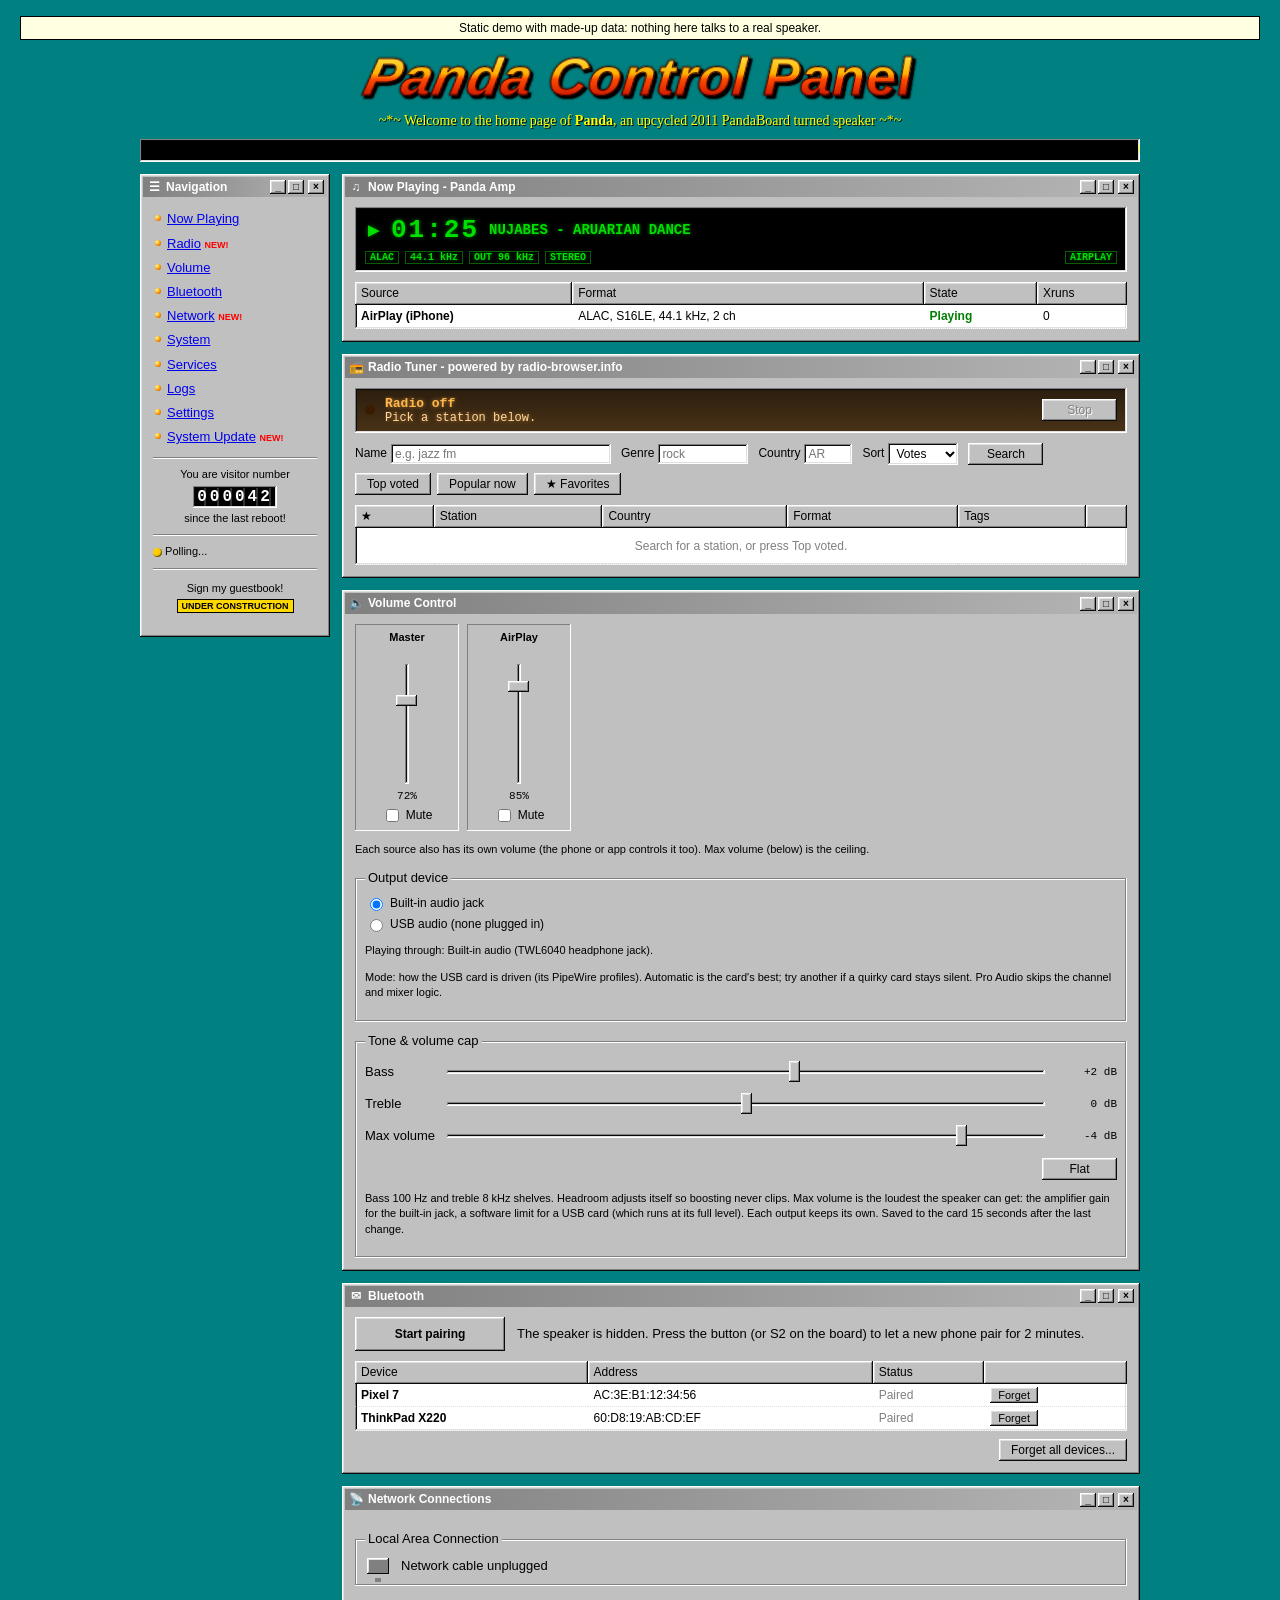
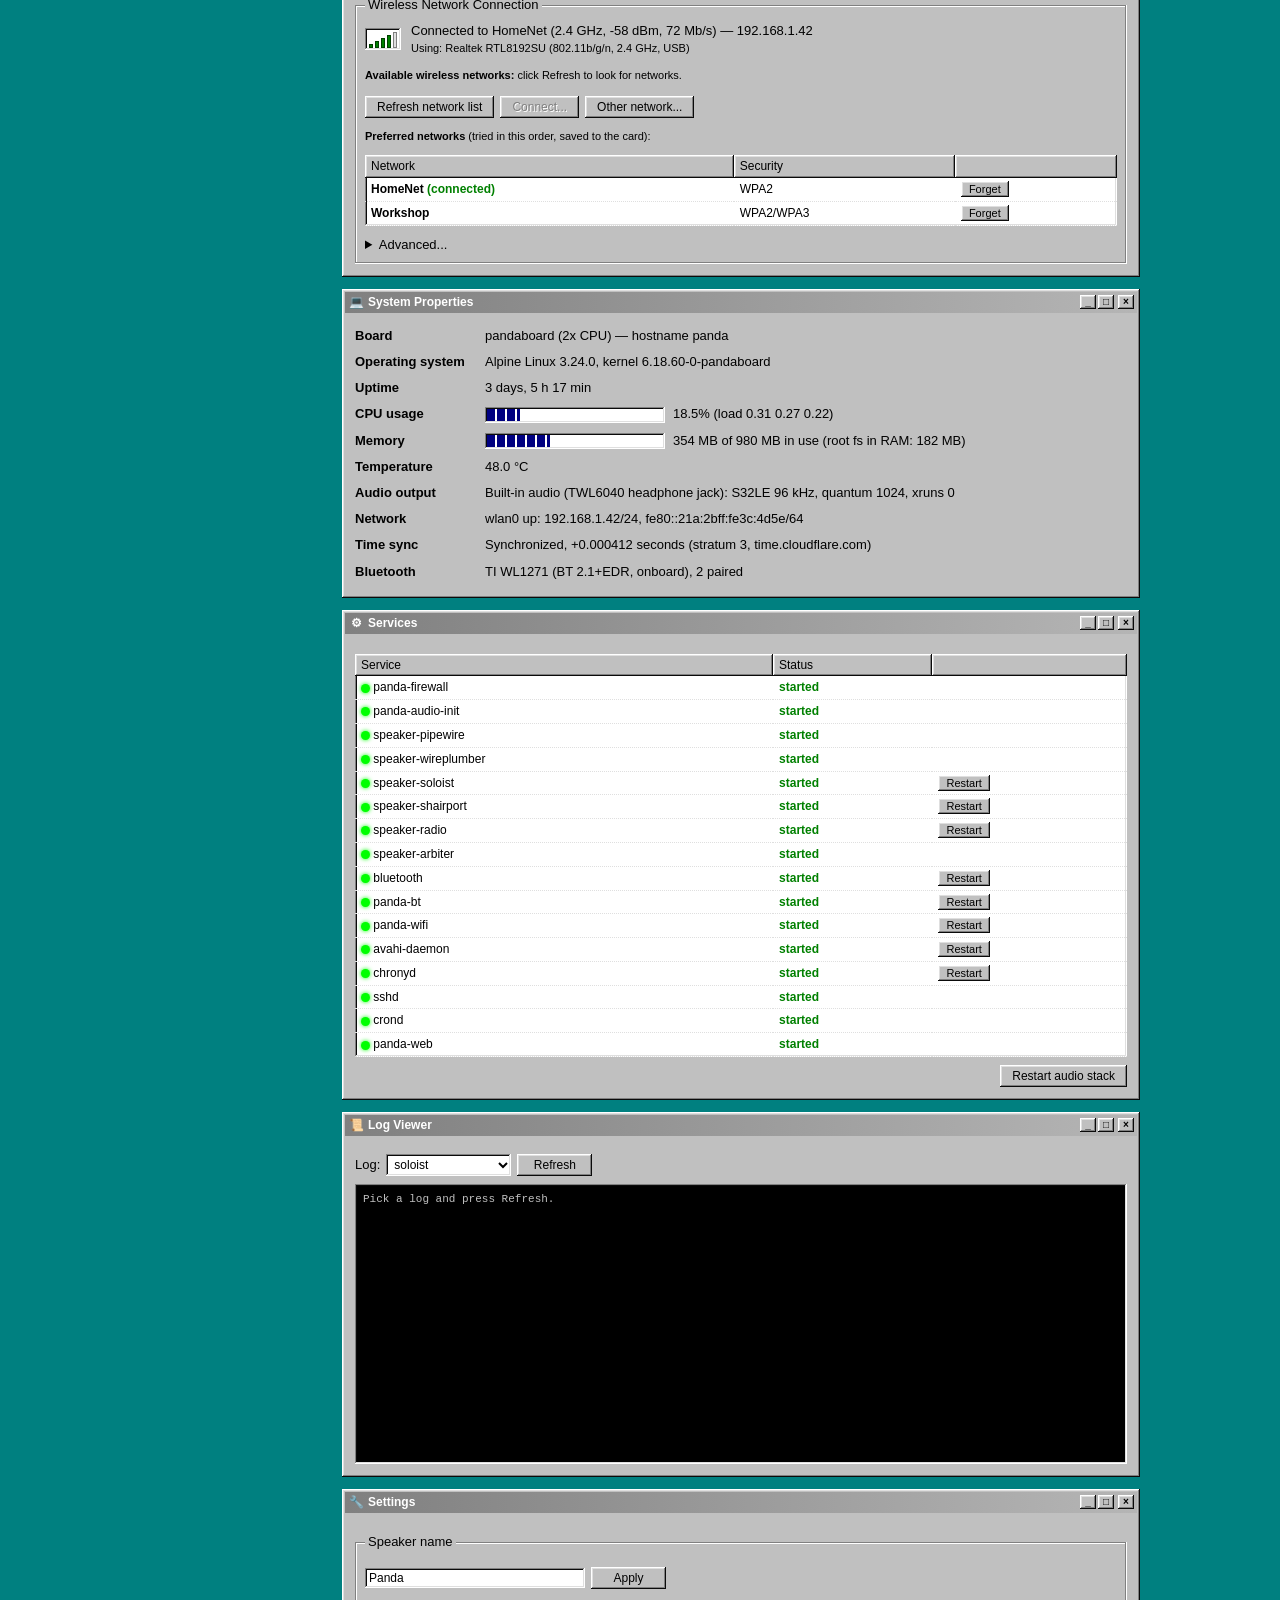
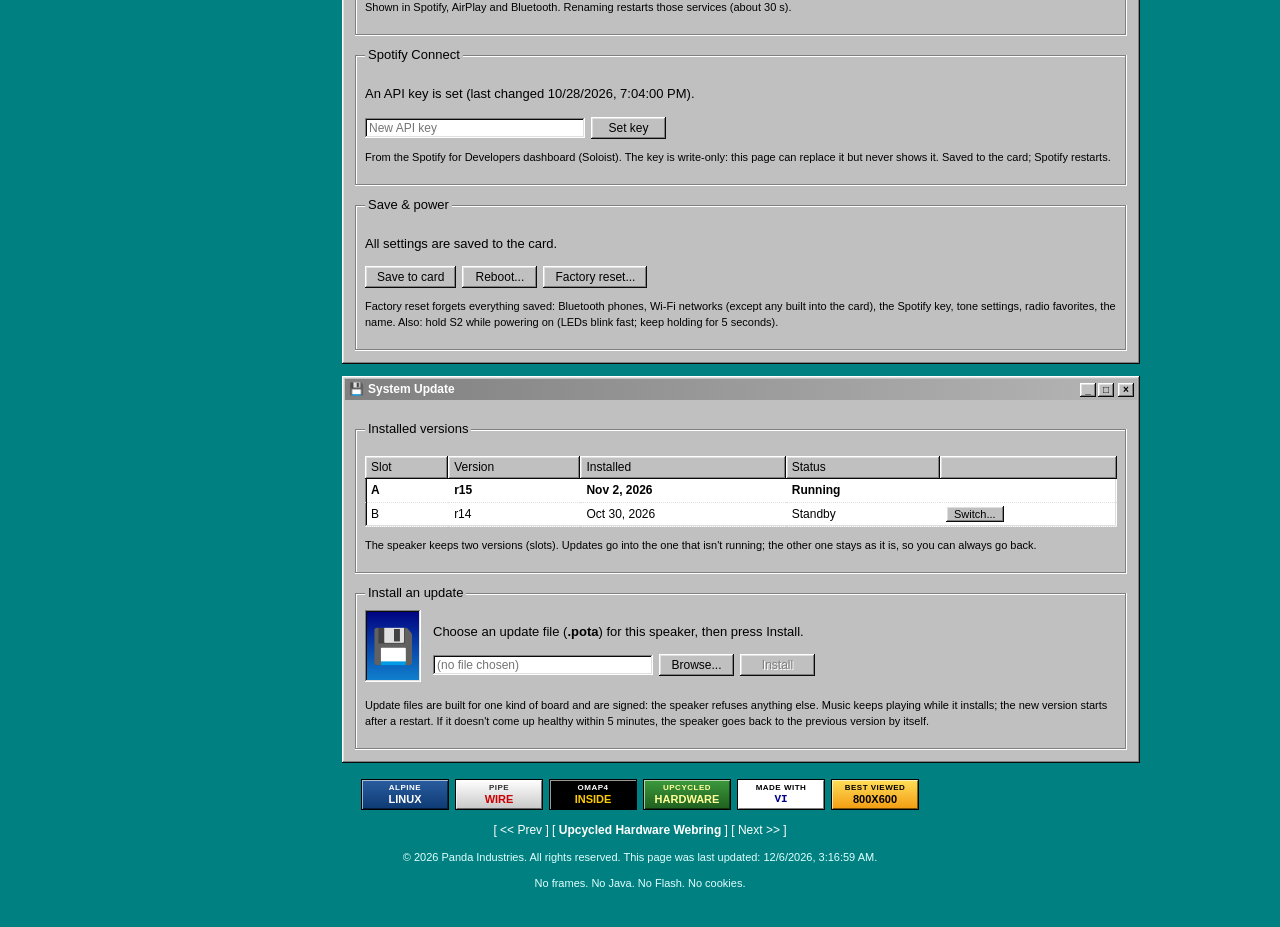
==== commit 56f25506: "Radio: restart from the web page, plain-language errors, shared panda_ipc The services table only of" ====
--- a/docs/panel-demo.html
+++ b/docs/panel-demo.html
@@ -611,6 +611,7 @@
     services: Object.fromEntries(["panda-firewall", "panda-audio-init", "speaker-pipewire", "speaker-wireplumber",
       "speaker-soloist", "speaker-shairport", "speaker-radio", "speaker-arbiter", "bluetooth", "panda-bt", "panda-wifi",
       "avahi-daemon", "chronyd", "sshd", "crond", "panda-web"].map((n) => [n, "started"])),
+    restartable: ["speaker-soloist", "speaker-shairport", "speaker-radio", "panda-bt", "panda-wifi", "bluetooth", "avahi-daemon", "chronyd"],
     sync: { leap: "Normal", offset: "+0.000412 seconds", stratum: 3, reference: "time.cloudflare.com" },
     lbu: { changes: 0, files: [] },
     tone: { bass: 2, treble: 0, cap: 13, cap_max: 15, cap_step_db: 2, available: true, onboard: true,
@@ -814,6 +815,7 @@
         <div class="tuner-station" id="radio-station">Radio off</div>
         <div class="tuner-title" id="radio-title">Pick a station below.</div>
       </div>
+      <button class="btn" id="radio-restart" type="button" hidden>Restart radio</button>
       <button class="btn" id="radio-stop" type="button" disabled>Stop</button>
     </div>
     <form id="radio-form" class="radio-form">
@@ -1379,9 +1381,10 @@
   const on = !!r.playing;
   $("radio-led").classList.toggle("on", on);
   $("radio-stop").disabled = !on;
+  $("radio-restart").hidden = !!r.available || r.state === "starting";
   if (!r.available) {
-    setText("radio-station", "Radio player not running");
-    setText("radio-title", "Check the speaker-radio service.");
+    setText("radio-station", { starting: "Radio starting...", stuck: "Radio not responding" }[r.state] || "Radio stopped");
+    setText("radio-title", r.message || "Restarting the radio should bring it back.");
   } else if (on) {
     setText("radio-station", (r.station && r.station.name) || "Radio");
     const fmt = [r.codec && r.codec.toUpperCase(), r.bitrate ? `${Math.round(r.bitrate / 1000)} kbps` : null,
@@ -2089,7 +2092,7 @@
 
 function renderServices(s) {
   const tbody = $("svc-table").tBodies[0];
-  const restartable = new Set(["speaker-soloist", "speaker-shairport", "panda-bt", "panda-wifi", "bluetooth", "avahi-daemon", "chronyd"]);
+  const restartable = new Set(s.restartable || []);
   tbody.replaceChildren();
   for (const [name, state] of Object.entries(s.services || {})) {
     if (name === "error") continue;
@@ -2195,6 +2198,12 @@
   $("radio-tag").addEventListener("input", () => { clearTimeout(tagTimer); tagTimer = setTimeout(suggestTags, 200); });
   $("radio-tag").addEventListener("focus", () => { if (!$("radio-tag-list").children.length) suggestTags(); }, { once: true });
   $("radio-country").addEventListener("focus", () => { if (!$("radio-country-list").children.length) loadCountries(); }, { once: true });
+  $("radio-restart").addEventListener("click", async (e) => {
+    const b = e.currentTarget;
+    b.disabled = true;
+    try { await post("/api/service", { name: "speaker-radio" }); } catch (err) { oops(err); }
+    setTimeout(() => { b.disabled = false; }, 5000);
+  });
   $("radio-stop").addEventListener("click", () => post("/api/radio", { cmd: "stop" }).catch(oops));
   radioFavorites(false);
 
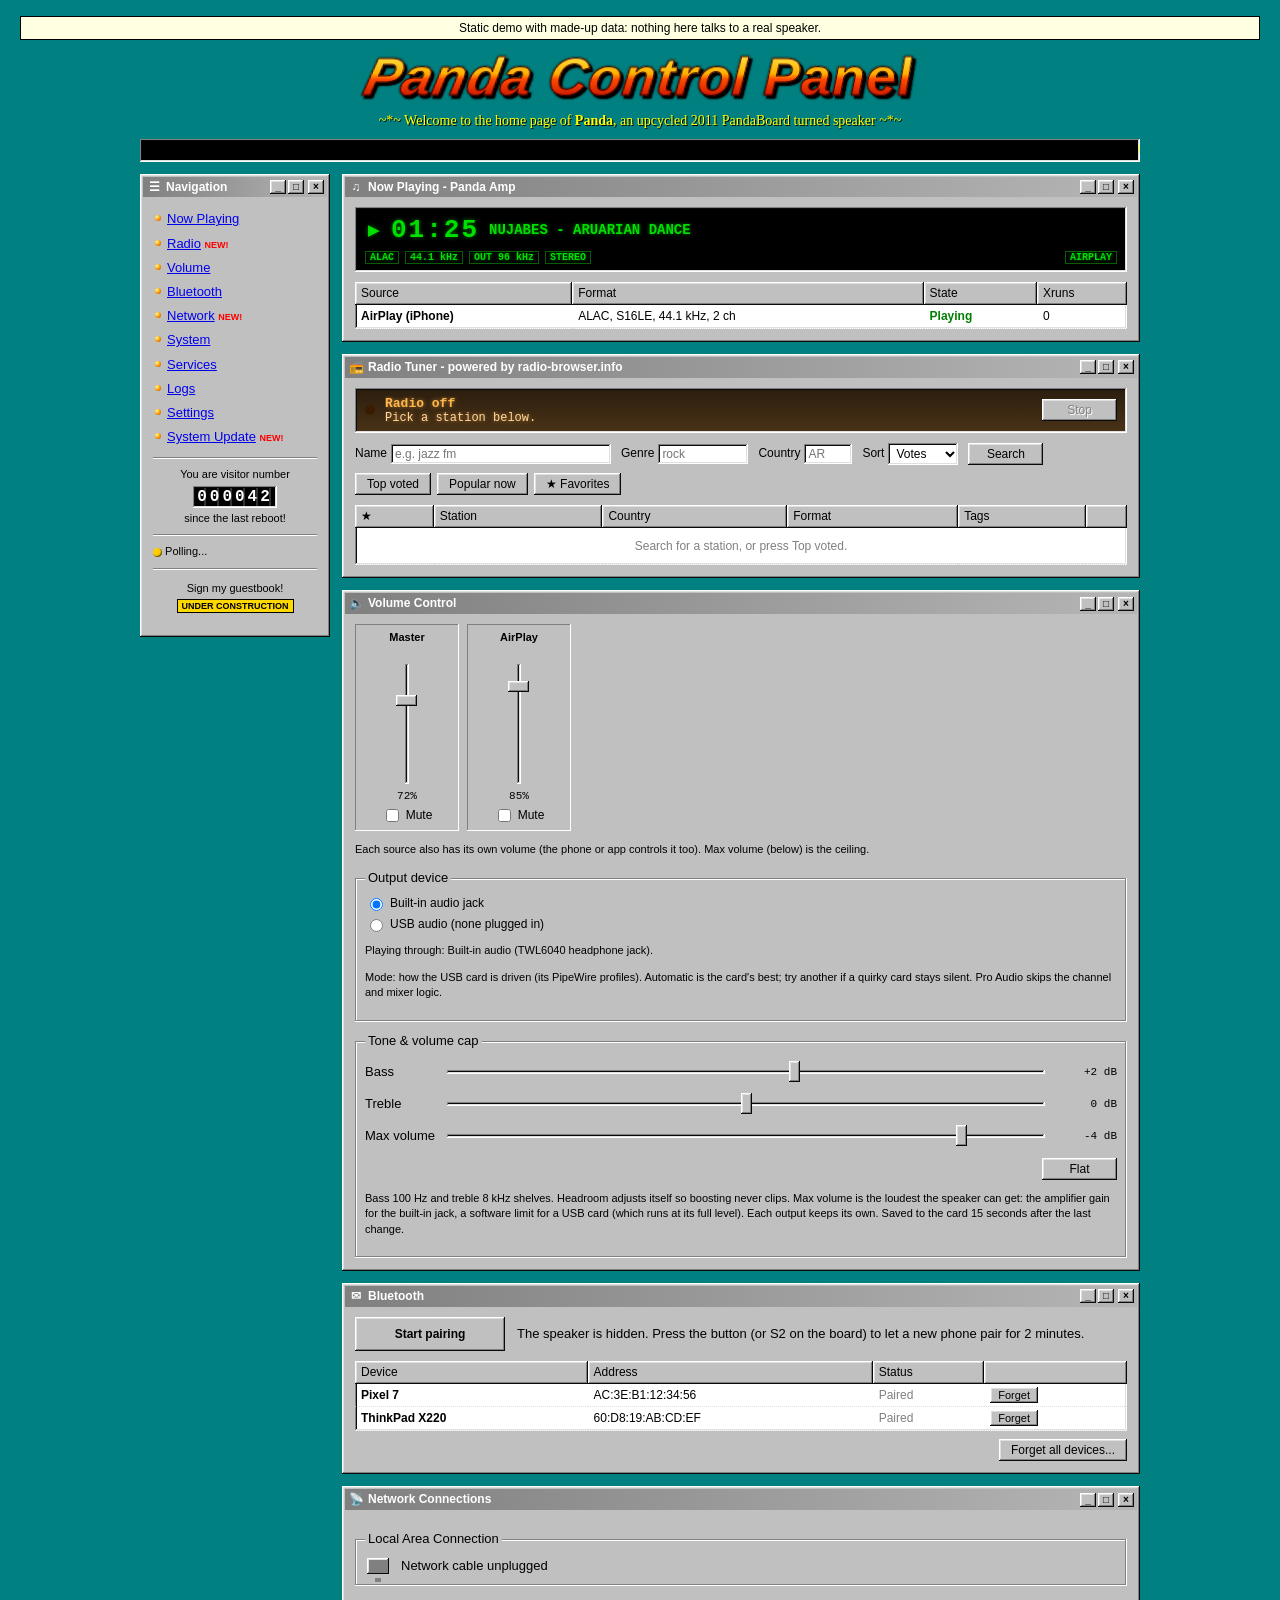
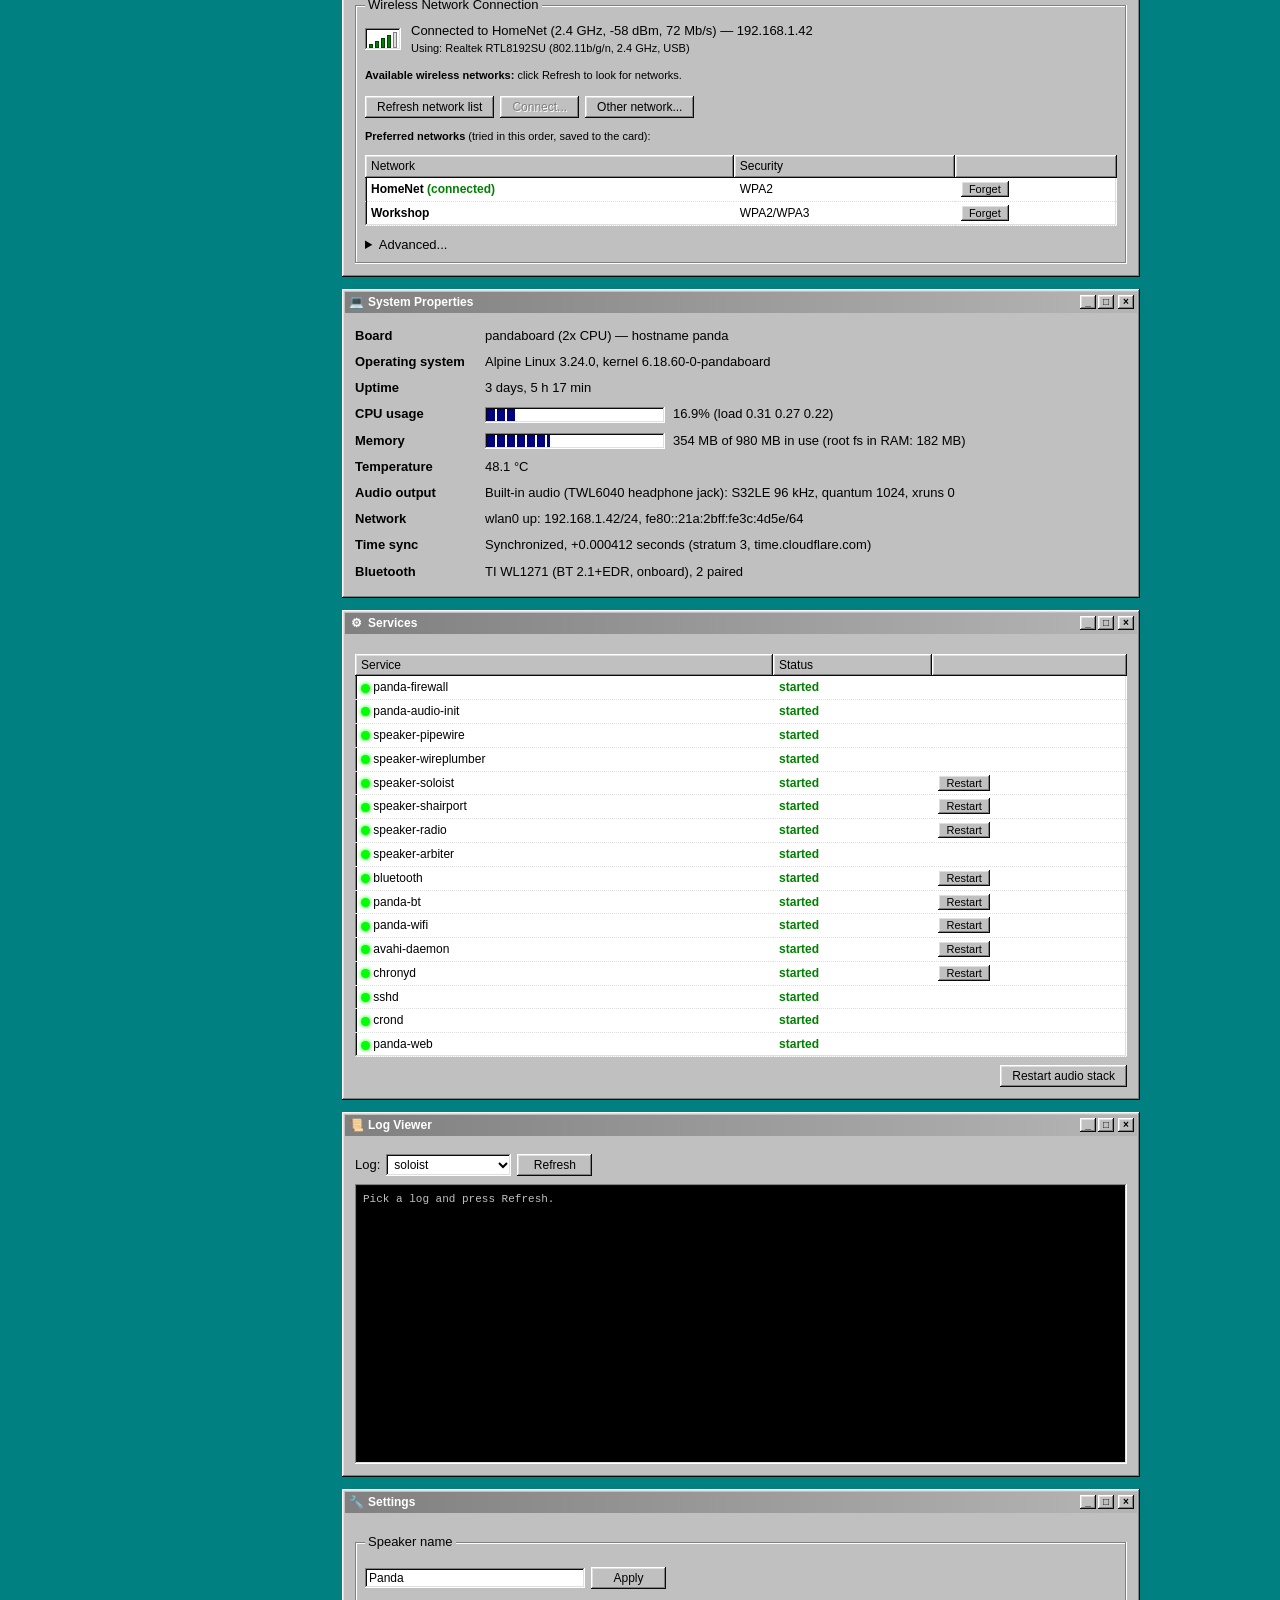
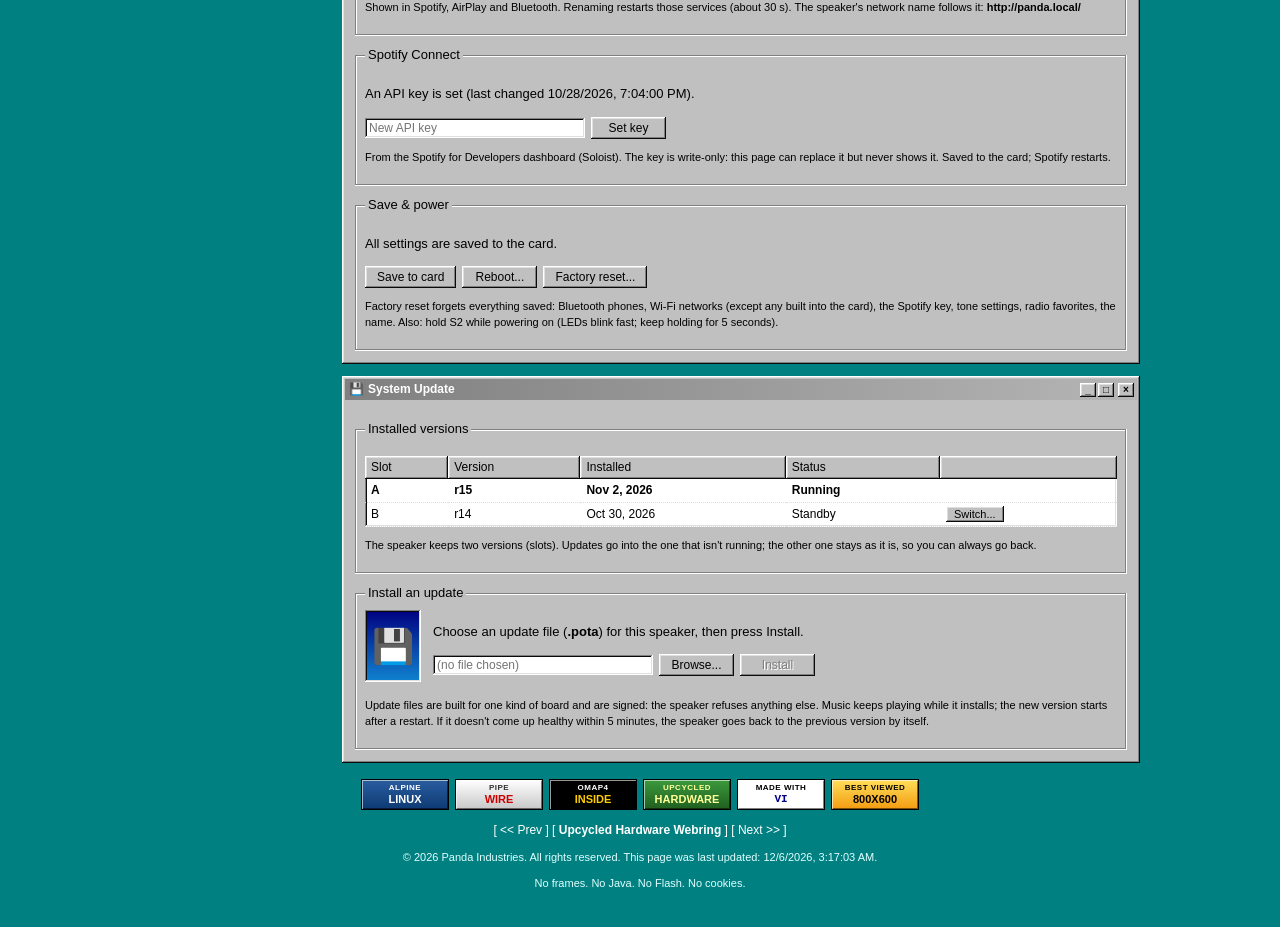
==== commit 489e53e2: "Renaming the speaker also renames the host, then reboots The web page's rename now sets the hostname" ====
--- a/docs/panel-demo.html
+++ b/docs/panel-demo.html
@@ -554,6 +554,9 @@
 }
 .slot-run { font-weight: bold; }
 @media (max-width: 480px) { .wizard-art { display: none; } }
+
+/* Message boxes keep the line breaks of their text. */
+#modal-text { white-space: pre-line; }
 </style>
 <script>
 // Fake speaker for the static demo of the web control panel (docs/panel-demo.html).
@@ -1017,7 +1020,7 @@
         <input type="text" class="field" id="name-input" maxlength="32" autocomplete="off" aria-label="Speaker name">
         <button class="btn" type="submit">Apply</button>
       </form>
-      <p class="small">Shown in <span id="name-where">Spotify, AirPlay and Bluetooth</span>. Renaming restarts those services (about 30 s).</p>
+      <p class="small">Shown in <span id="name-where">Spotify, AirPlay and Bluetooth</span>. Renaming restarts those services (about 30 s). The speaker's network name follows it: <b id="name-host"></b></p>
     </fieldset>
     <fieldset class="group" id="spotify-group">
       <legend>Spotify Connect</legend>
@@ -1158,6 +1161,13 @@
   return e;
 }
 
+// The hostname for a speaker name; the same rule as web-admin.sh set-name.
+const hostOf = (name) => name.toLowerCase().replace(/[^a-z0-9]+/g, "-").replace(/^-|-$/g, "");
+function showHost() {
+  const h = hostOf($("name-input").value.trim());
+  setText("name-host", h ? `http://${h}.local/` : "");
+}
+
 function setText(id, text) {
   const e = $(id);
   if (e && e.textContent !== text) e.textContent = text;
@@ -1227,6 +1237,7 @@
   document.title = `${name} Control Panel`;
   if (document.activeElement !== $("name-input") && !$("name-input").dataset.edited) {
     $("name-input").value = name;
+    showHost();
   }
   setText("hits", String(s.hits).padStart(6, "0"));
   setText("updated", new Date(s.time * 1000).toLocaleString());
@@ -2173,15 +2184,20 @@
   $("log-refresh").addEventListener("click", loadLog);
   $("log-name").addEventListener("change", loadLog);
 
-  $("name-input").addEventListener("input", () => { $("name-input").dataset.edited = "1"; });
+  $("name-input").addEventListener("input", () => { $("name-input").dataset.edited = "1"; showHost(); });
   $("name-form").addEventListener("submit", async (e) => {
     e.preventDefault();
     const name = $("name-input").value.trim();
-    if (!await dialog(`Rename the speaker to "${name}"? ${sourcesText(last || { host: {} }, "and")} restart (about 30 s).`)) return;
+    const host = hostOf(name);
+    if (!host) return oops(new Error("The name needs a letter or a digit."));
+    if (!await dialog(`Rename the speaker to "${name}" and restart it?\n\n` +
+      `${sourcesText(last || { host: {} }, "and")} will show "${name}".\n` +
+      `Its network name becomes "${host}": http://${host}.local/\n\n` +
+      `The speaker restarts now (about a minute). Open the new address afterwards.`, { title: "Rename Panda" })) return;
     try {
       const r = await post("/api/name", { name });
       delete $("name-input").dataset.edited;
-      info(r.result === "unchanged" ? "That's already the name." : "Renaming... the new name shows up in about 30 seconds.");
+      info(r.result === "unchanged" ? "That's already the name." : `Restarting as "${host}"... in about a minute the speaker is at http://${host}.local/`);
     } catch (err) { oops(err); }
   });
 
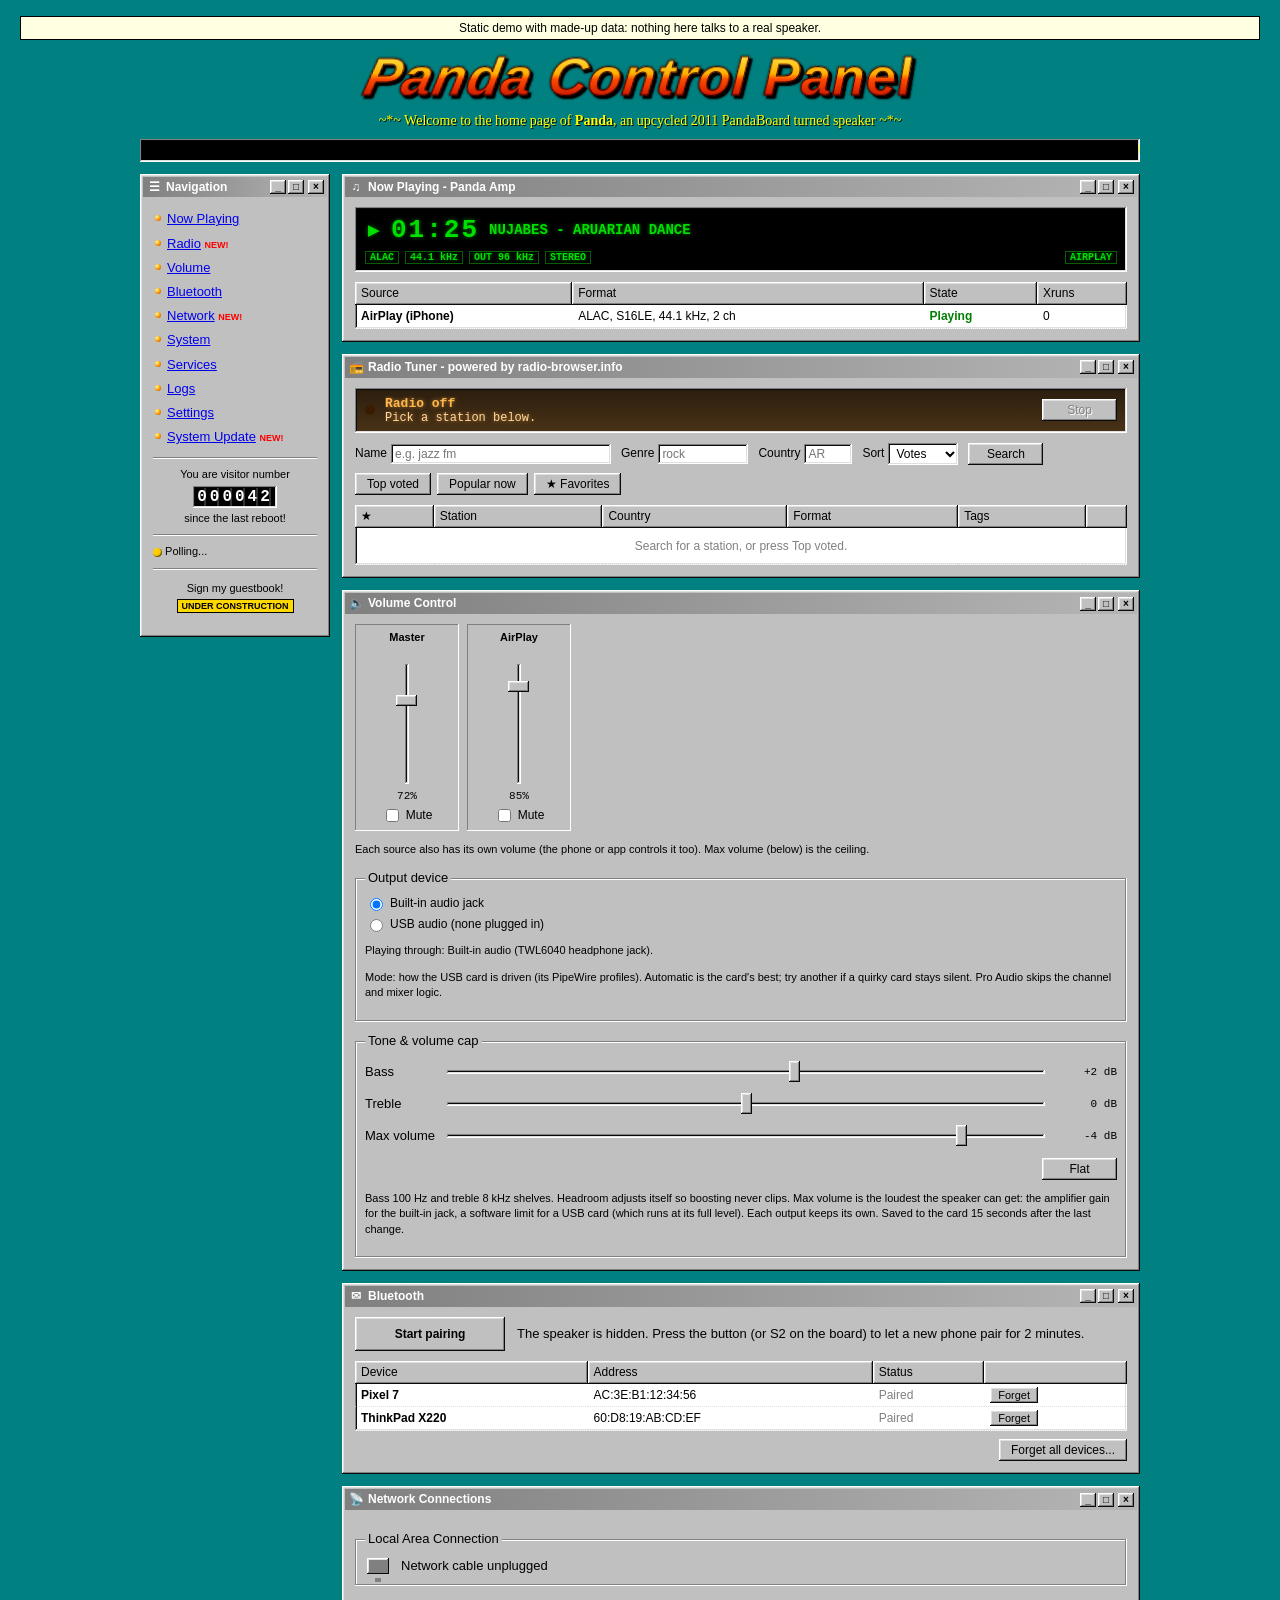
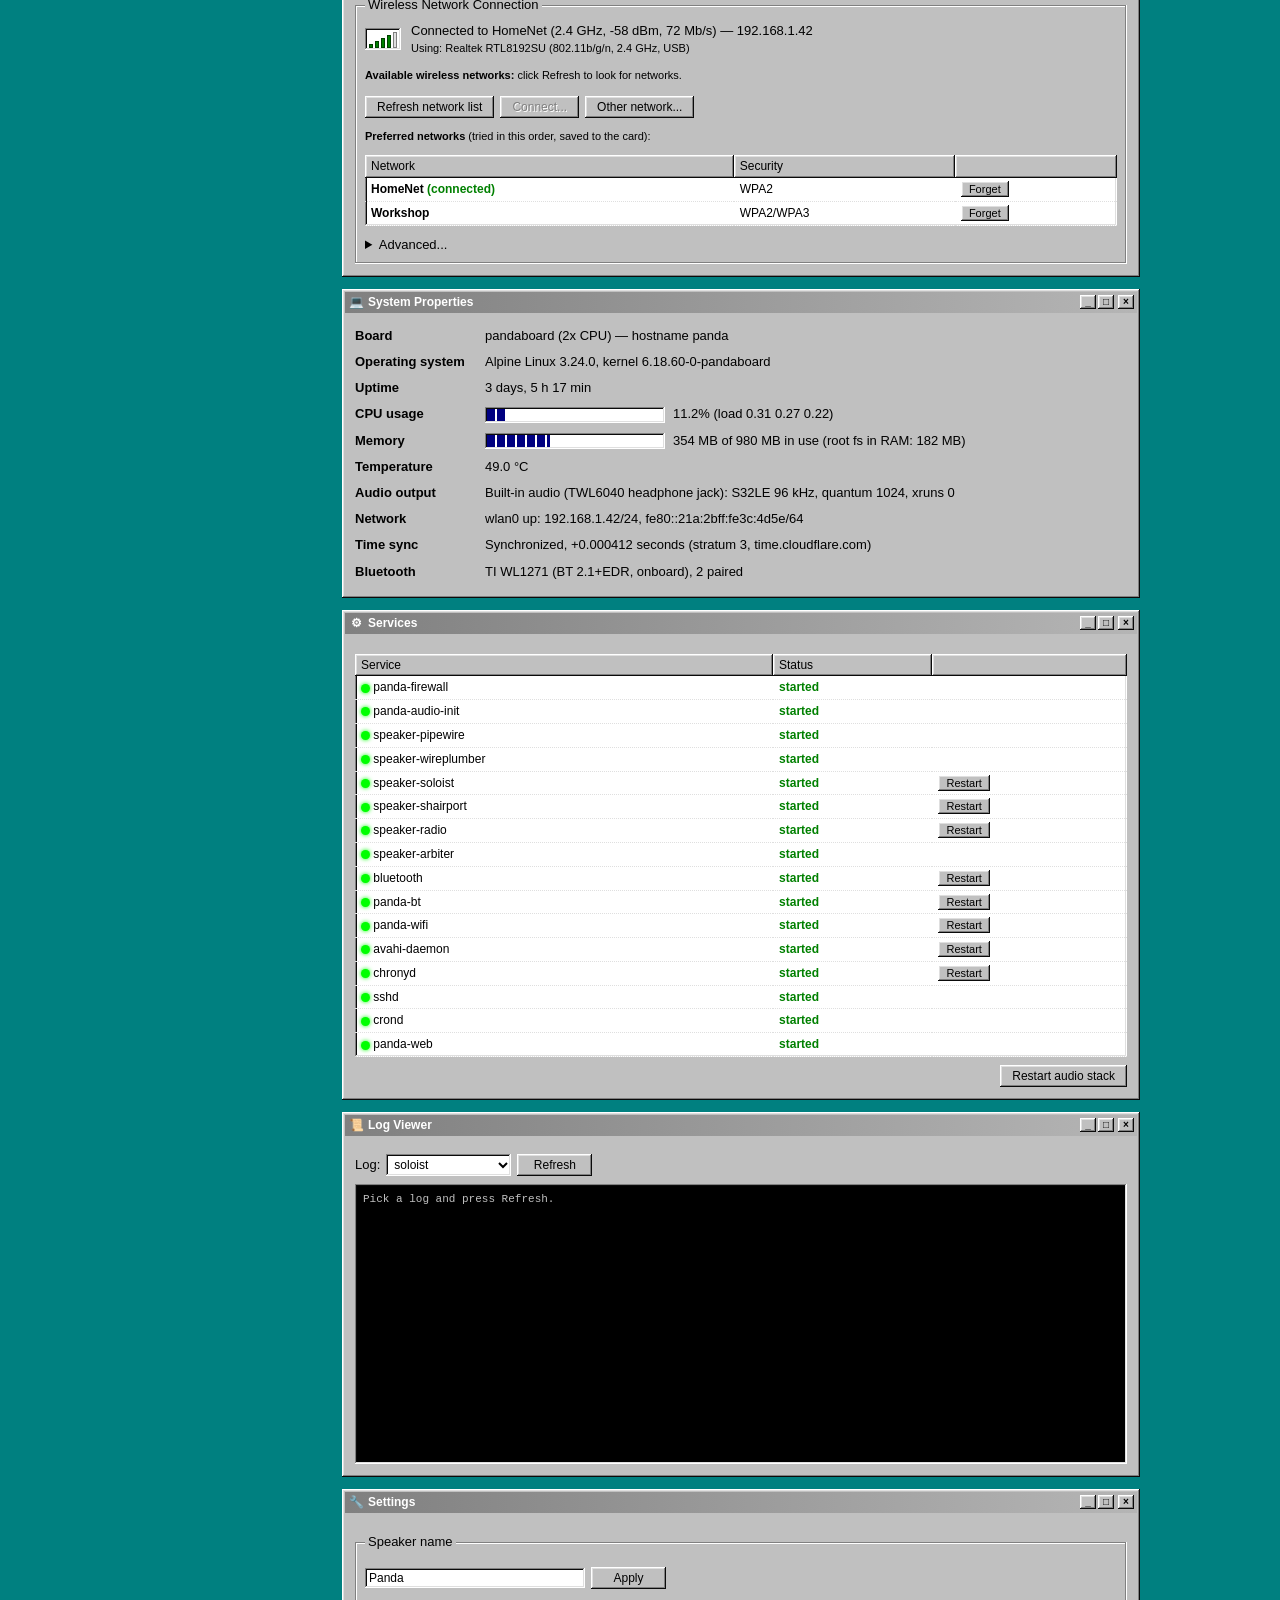
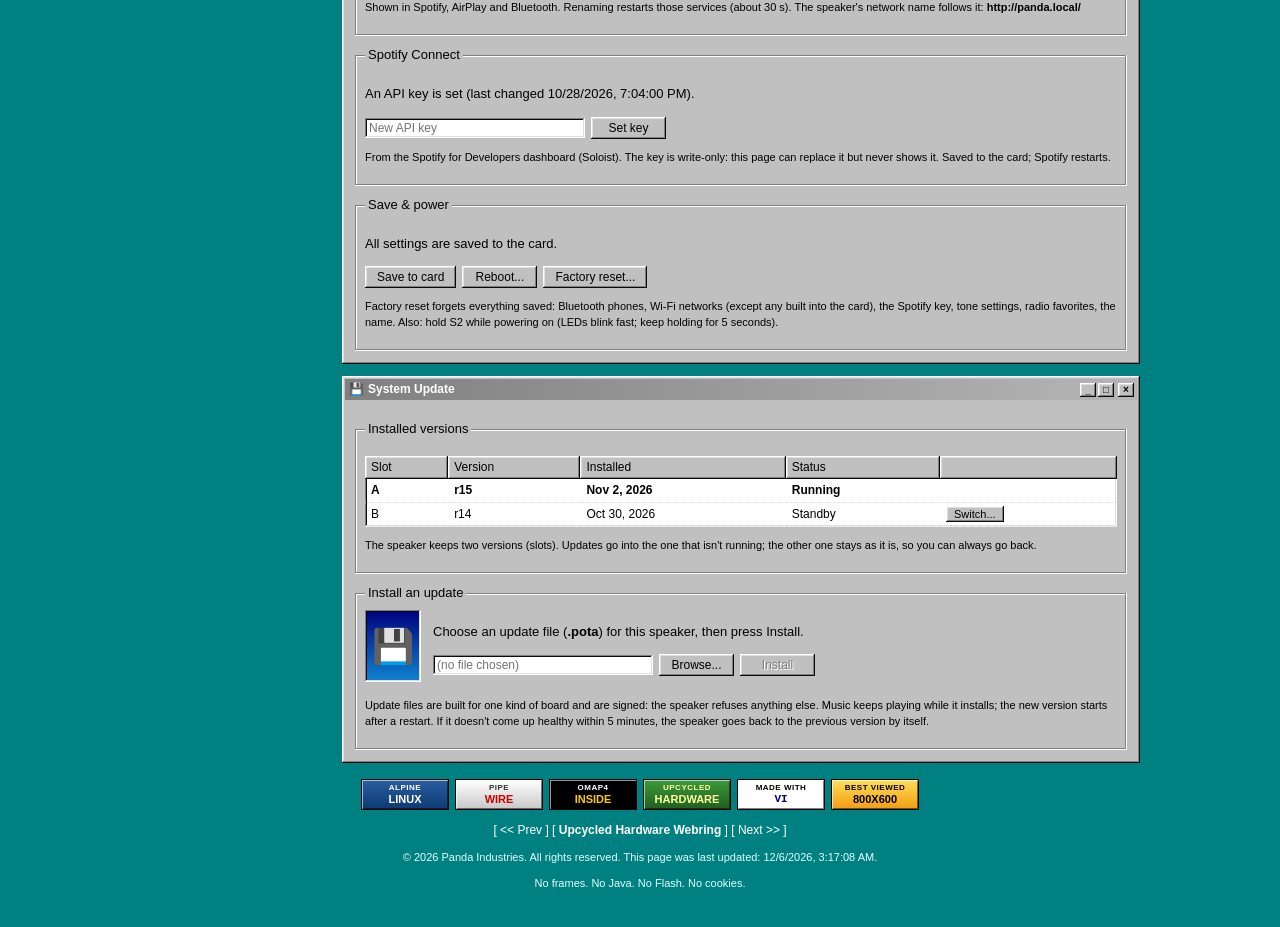
==== commit 70d000d3: "Web UI: refresh instead of showing an error when the page's view is stale A volume or mute request f" ====
--- a/docs/panel-demo.html
+++ b/docs/panel-demo.html
@@ -1180,9 +1180,15 @@
     body: JSON.stringify(body),
   });
   const data = await r.json().catch(() => ({}));
+  if (data.stale) {            // what the page showed is gone: show the current state instead
+    fetch("/api/status").then((x) => x.json()).then(render).catch(() => {});
+    throw new StaleError(data.error);
+  }
   if (!r.ok || data.error) throw new Error(data.error || `HTTP ${r.status}`);
   return data;
 }
+
+class StaleError extends Error {}
 
 function fmtDuration(s) {
   s = Math.floor(s);
@@ -1222,7 +1228,7 @@
 }
 
 const info = (text) => dialog(text, { icon: "i", kind: "info", cancel: false });
-const oops = (err) => dialog(String(err.message || err), { title: "Error", icon: "X", kind: "err", cancel: false });
+const oops = (err) => err instanceof StaleError ? undefined : dialog(String(err.message || err), { title: "Error", icon: "X", kind: "err", cancel: false });
 
 // --- rendering --------------------------------------------------------------------
 function render(s) {
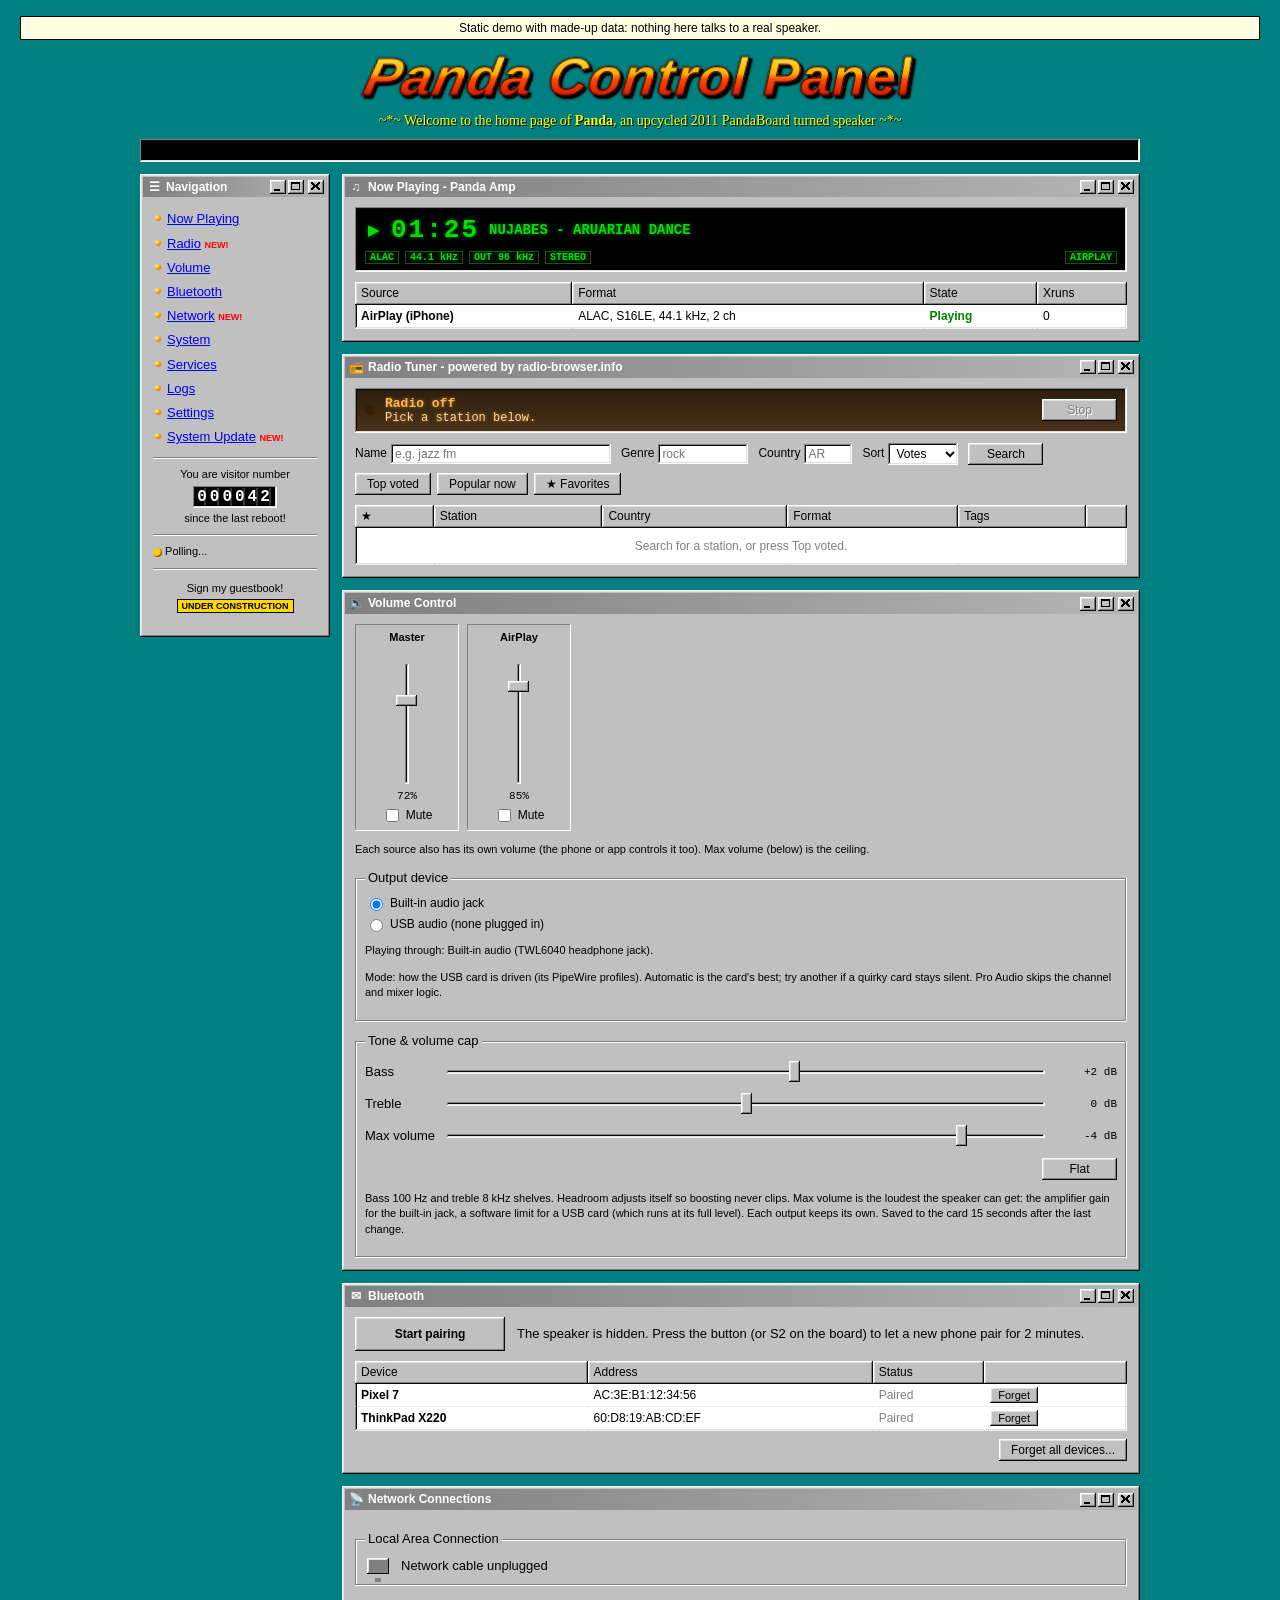
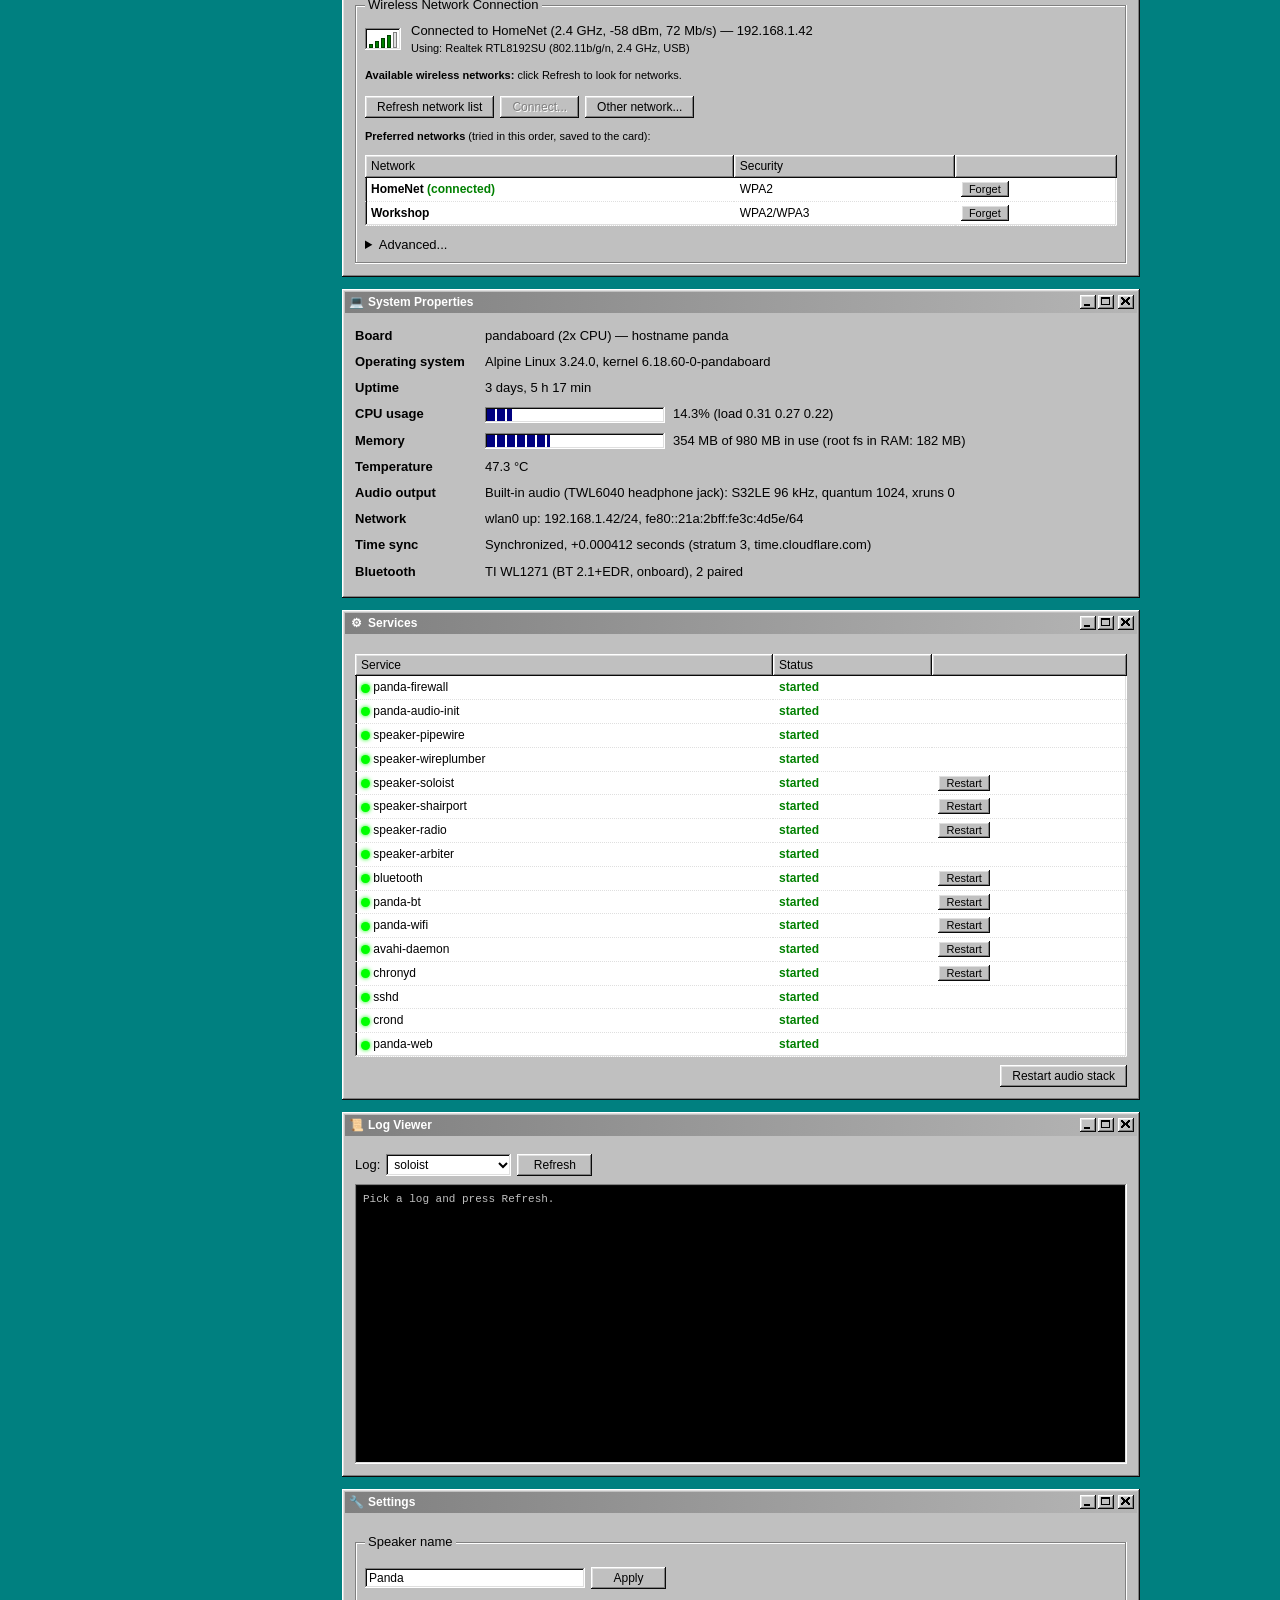
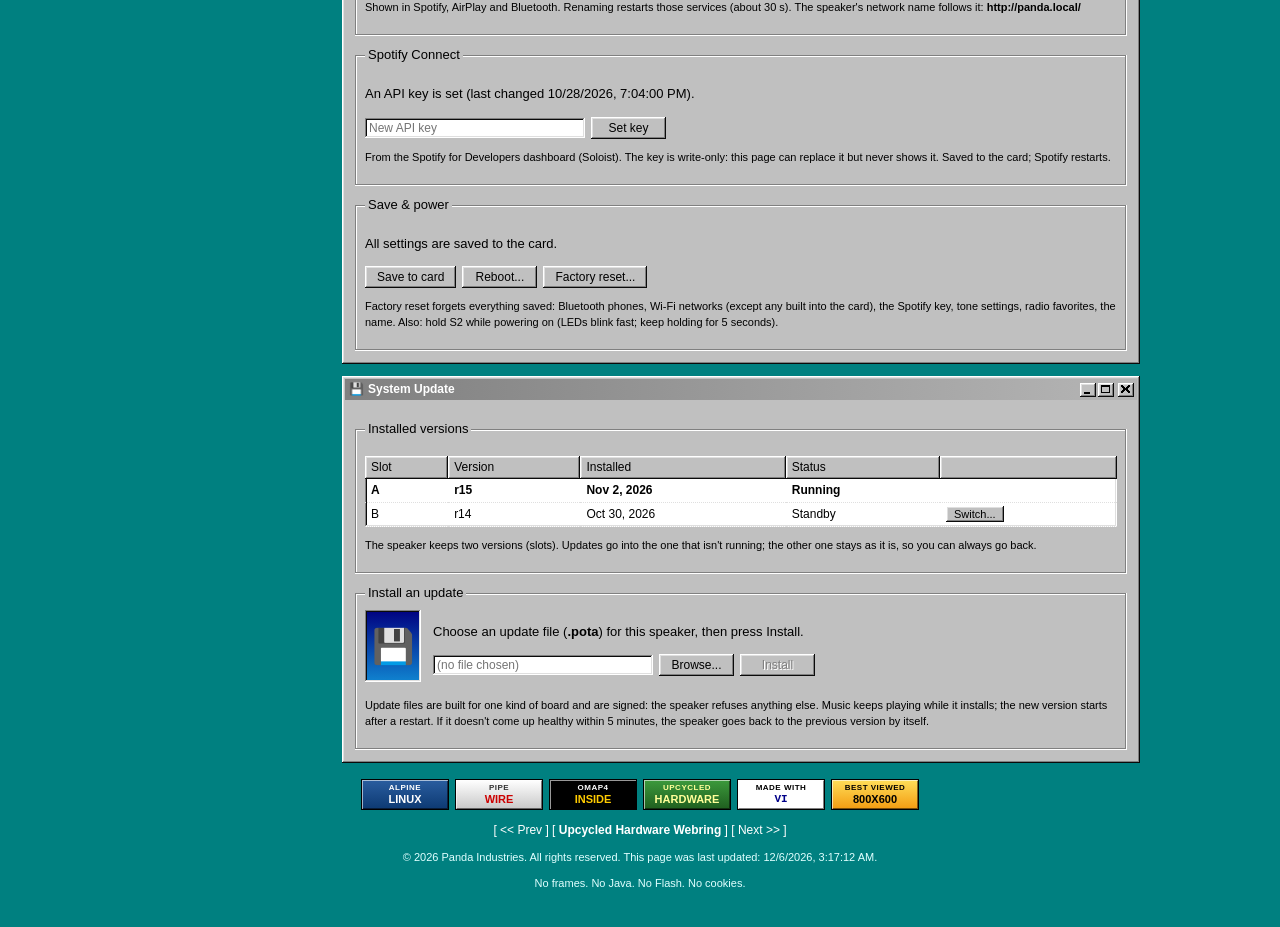
==== commit da81731c: "Web UI: draw the title-bar buttons in CSS, slow the volume wheel to 2% per notch The minimize, maxim" ====
--- a/docs/panel-demo.html
+++ b/docs/panel-demo.html
@@ -151,6 +151,29 @@
   font-style: normal;
 }
 .title-buttons i:last-child { margin-left: 2px; }
+/* Minimize glyph drawn, not typed: the "_" character sits wherever the font's baseline puts it. */
+.title-buttons i.min, .title-buttons i.max, .title-buttons i.x { position: relative; }
+.title-buttons i.min::after {
+  content: "";
+  position: absolute; left: 4px; bottom: 3px;
+  width: 6px; height: 2px;
+  background: #000;
+}
+/* Maximize box and close X drawn the same way: 2px strokes (box: 9x9, thick top). */
+.title-buttons i.max::after {
+  content: "";
+  position: absolute; left: 3px; top: 2px;
+  width: 7px; height: 5px;
+  border: 1px solid #000; border-top-width: 2px;
+}
+.title-buttons i.x::after {
+  content: "";
+  position: absolute; left: 3px; top: 2px;
+  width: 9px; height: 8px;
+  background:
+    linear-gradient(to top right, transparent calc(50% - 1px), #000 calc(50% - 1px), #000 calc(50% + 1px), transparent calc(50% + 1px)),
+    linear-gradient(to bottom right, transparent calc(50% - 1px), #000 calc(50% - 1px), #000 calc(50% + 1px), transparent calc(50% + 1px));
+}
 .window-body { padding: 10px; }
 
 .sidebar .nav { list-style: none; margin: 0; padding: 0; }
@@ -756,7 +779,7 @@
 <div class="layout">
 
 <nav class="window sidebar" aria-label="Navigation">
-  <div class="title-bar"><span class="title-icon" aria-hidden="true">&#9776;</span><span class="title-text">Navigation</span><span class="title-buttons" aria-hidden="true"><i>_</i><i>&#9633;</i><i>&times;</i></span></div>
+  <div class="title-bar"><span class="title-icon" aria-hidden="true">&#9776;</span><span class="title-text">Navigation</span><span class="title-buttons" aria-hidden="true"><i class="min"></i><i class="max"></i><i class="x"></i></span></div>
   <div class="window-body">
     <ul class="nav">
       <li><a href="#now-playing">Now Playing</a></li>
@@ -786,7 +809,7 @@
 <main>
 
 <section class="window" id="now-playing">
-  <div class="title-bar"><span class="title-icon" aria-hidden="true">&#9835;</span><span class="title-text">Now Playing - Panda Amp</span><span class="title-buttons" aria-hidden="true"><i>_</i><i>&#9633;</i><i>&times;</i></span></div>
+  <div class="title-bar"><span class="title-icon" aria-hidden="true">&#9835;</span><span class="title-text">Now Playing - Panda Amp</span><span class="title-buttons" aria-hidden="true"><i class="min"></i><i class="max"></i><i class="x"></i></span></div>
   <div class="window-body">
     <div class="lcd">
       <div class="lcd-row">
@@ -810,7 +833,7 @@
 </section>
 
 <section class="window" id="radio">
-  <div class="title-bar"><span class="title-icon" aria-hidden="true">&#128251;</span><span class="title-text">Radio Tuner - powered by radio-browser.info</span><span class="title-buttons" aria-hidden="true"><i>_</i><i>&#9633;</i><i>&times;</i></span></div>
+  <div class="title-bar"><span class="title-icon" aria-hidden="true">&#128251;</span><span class="title-text">Radio Tuner - powered by radio-browser.info</span><span class="title-buttons" aria-hidden="true"><i class="min"></i><i class="max"></i><i class="x"></i></span></div>
   <div class="window-body">
     <div class="tuner sunken">
       <span class="tuner-led" id="radio-led" aria-hidden="true"></span>
@@ -851,7 +874,7 @@
 </section>
 
 <section class="window" id="volume">
-  <div class="title-bar"><span class="title-icon" aria-hidden="true">&#128264;</span><span class="title-text">Volume Control</span><span class="title-buttons" aria-hidden="true"><i>_</i><i>&#9633;</i><i>&times;</i></span></div>
+  <div class="title-bar"><span class="title-icon" aria-hidden="true">&#128264;</span><span class="title-text">Volume Control</span><span class="title-buttons" aria-hidden="true"><i class="min"></i><i class="max"></i><i class="x"></i></span></div>
   <div class="window-body">
     <div class="mixer" id="mixer">
       <div class="channel" id="master-channel">
@@ -899,7 +922,7 @@
 </section>
 
 <section class="window" id="bluetooth">
-  <div class="title-bar"><span class="title-icon" aria-hidden="true">&#9993;</span><span class="title-text">Bluetooth</span><span class="title-buttons" aria-hidden="true"><i>_</i><i>&#9633;</i><i>&times;</i></span></div>
+  <div class="title-bar"><span class="title-icon" aria-hidden="true">&#9993;</span><span class="title-text">Bluetooth</span><span class="title-buttons" aria-hidden="true"><i class="min"></i><i class="max"></i><i class="x"></i></span></div>
   <div class="window-body">
     <div class="pair-row">
       <button class="btn btn-big" id="pair-btn" type="button">Start pairing</button>
@@ -920,7 +943,7 @@
 </section>
 
 <section class="window" id="network">
-  <div class="title-bar"><span class="title-icon" aria-hidden="true">&#128225;</span><span class="title-text">Network Connections</span><span class="title-buttons" aria-hidden="true"><i>_</i><i>&#9633;</i><i>&times;</i></span></div>
+  <div class="title-bar"><span class="title-icon" aria-hidden="true">&#128225;</span><span class="title-text">Network Connections</span><span class="title-buttons" aria-hidden="true"><i class="min"></i><i class="max"></i><i class="x"></i></span></div>
   <div class="window-body">
     <fieldset class="group">
       <legend>Local Area Connection</legend>
@@ -965,7 +988,7 @@
 </section>
 
 <section class="window" id="system">
-  <div class="title-bar"><span class="title-icon" aria-hidden="true">&#128187;</span><span class="title-text">System Properties</span><span class="title-buttons" aria-hidden="true"><i>_</i><i>&#9633;</i><i>&times;</i></span></div>
+  <div class="title-bar"><span class="title-icon" aria-hidden="true">&#128187;</span><span class="title-text">System Properties</span><span class="title-buttons" aria-hidden="true"><i class="min"></i><i class="max"></i><i class="x"></i></span></div>
   <div class="window-body">
     <table class="props">
       <tr><th>Board</th><td id="sys-board">-</td></tr>
@@ -983,7 +1006,7 @@
 </section>
 
 <section class="window" id="services">
-  <div class="title-bar"><span class="title-icon" aria-hidden="true">&#9881;</span><span class="title-text">Services</span><span class="title-buttons" aria-hidden="true"><i>_</i><i>&#9633;</i><i>&times;</i></span></div>
+  <div class="title-bar"><span class="title-icon" aria-hidden="true">&#9881;</span><span class="title-text">Services</span><span class="title-buttons" aria-hidden="true"><i class="min"></i><i class="max"></i><i class="x"></i></span></div>
   <div class="window-body">
     <table class="grid" id="svc-table">
       <thead><tr><th>Service</th><th>Status</th><th></th></tr></thead>
@@ -996,7 +1019,7 @@
 </section>
 
 <section class="window" id="logs">
-  <div class="title-bar"><span class="title-icon" aria-hidden="true">&#128220;</span><span class="title-text">Log Viewer</span><span class="title-buttons" aria-hidden="true"><i>_</i><i>&#9633;</i><i>&times;</i></span></div>
+  <div class="title-bar"><span class="title-icon" aria-hidden="true">&#128220;</span><span class="title-text">Log Viewer</span><span class="title-buttons" aria-hidden="true"><i class="min"></i><i class="max"></i><i class="x"></i></span></div>
   <div class="window-body">
     <div class="button-row left">
       <label for="log-name">Log:</label>
@@ -1012,7 +1035,7 @@
 </section>
 
 <section class="window" id="settings">
-  <div class="title-bar"><span class="title-icon" aria-hidden="true">&#128295;</span><span class="title-text">Settings</span><span class="title-buttons" aria-hidden="true"><i>_</i><i>&#9633;</i><i>&times;</i></span></div>
+  <div class="title-bar"><span class="title-icon" aria-hidden="true">&#128295;</span><span class="title-text">Settings</span><span class="title-buttons" aria-hidden="true"><i class="min"></i><i class="max"></i><i class="x"></i></span></div>
   <div class="window-body">
     <fieldset class="group">
       <legend>Speaker name</legend>
@@ -1049,7 +1072,7 @@
 </section>
 
 <section class="window" id="update">
-  <div class="title-bar"><span class="title-icon" aria-hidden="true">&#128190;</span><span class="title-text">System Update</span><span class="title-buttons" aria-hidden="true"><i>_</i><i>&#9633;</i><i>&times;</i></span></div>
+  <div class="title-bar"><span class="title-icon" aria-hidden="true">&#128190;</span><span class="title-text">System Update</span><span class="title-buttons" aria-hidden="true"><i class="min"></i><i class="max"></i><i class="x"></i></span></div>
   <div class="window-body">
     <p class="notice" id="ota-notice" hidden></p>
     <fieldset class="group">
@@ -1103,7 +1126,7 @@
 
 <div class="modal-backdrop" id="modal" hidden>
   <div class="window dialog" role="dialog" aria-modal="true" aria-labelledby="modal-title">
-    <div class="title-bar"><span class="title-text" id="modal-title">Panda</span><span class="title-buttons" aria-hidden="true"><i>&times;</i></span></div>
+    <div class="title-bar"><span class="title-text" id="modal-title">Panda</span><span class="title-buttons" aria-hidden="true"><i class="x"></i></span></div>
     <div class="window-body">
       <div class="dialog-body"><span class="dialog-icon" id="modal-icon" aria-hidden="true">!</span><p id="modal-text"></p></div>
       <div class="button-row">
@@ -1115,7 +1138,7 @@
 </div>
 <div class="modal-backdrop" id="wifi-modal" hidden>
   <div class="window dialog" role="dialog" aria-modal="true" aria-labelledby="wifi-modal-title">
-    <div class="title-bar"><span class="title-text" id="wifi-modal-title">Connect to Wireless Network</span><span class="title-buttons" aria-hidden="true"><i>&times;</i></span></div>
+    <div class="title-bar"><span class="title-text" id="wifi-modal-title">Connect to Wireless Network</span><span class="title-buttons" aria-hidden="true"><i class="x"></i></span></div>
     <form class="window-body" id="wifi-form" autocomplete="off">
       <div class="dialog-body"><span class="dialog-icon info" aria-hidden="true">&#128225;</span>
         <div>
@@ -1788,6 +1811,20 @@
     if (timer) { clearTimeout(timer); send(); }
     setTimeout(() => dragging.delete(slider.id), 2500);
   });
+  // Win9x style: wheel over the slider changes it (up = louder), 2% per notch.
+  // Touchpads send many small deltas, so accumulate them to one notch per 100.
+  let acc = 0;
+  slider.addEventListener("wheel", (e) => {
+    e.preventDefault();
+    // Firefox reports lines (3 per notch), not pixels (100 per notch).
+    acc += e.deltaMode === 0 ? e.deltaY : e.deltaY * 33;
+    const notches = Math.trunc(acc / 100);
+    if (!notches) return;
+    acc -= notches * 100;
+    slider.value = Math.min(100, Math.max(0, +slider.value - notches * 2));
+    slider.dispatchEvent(new Event("input"));
+    slider.dispatchEvent(new Event("change"));
+  }, { passive: false });
 }
 
 function renderBluetooth(s) {
